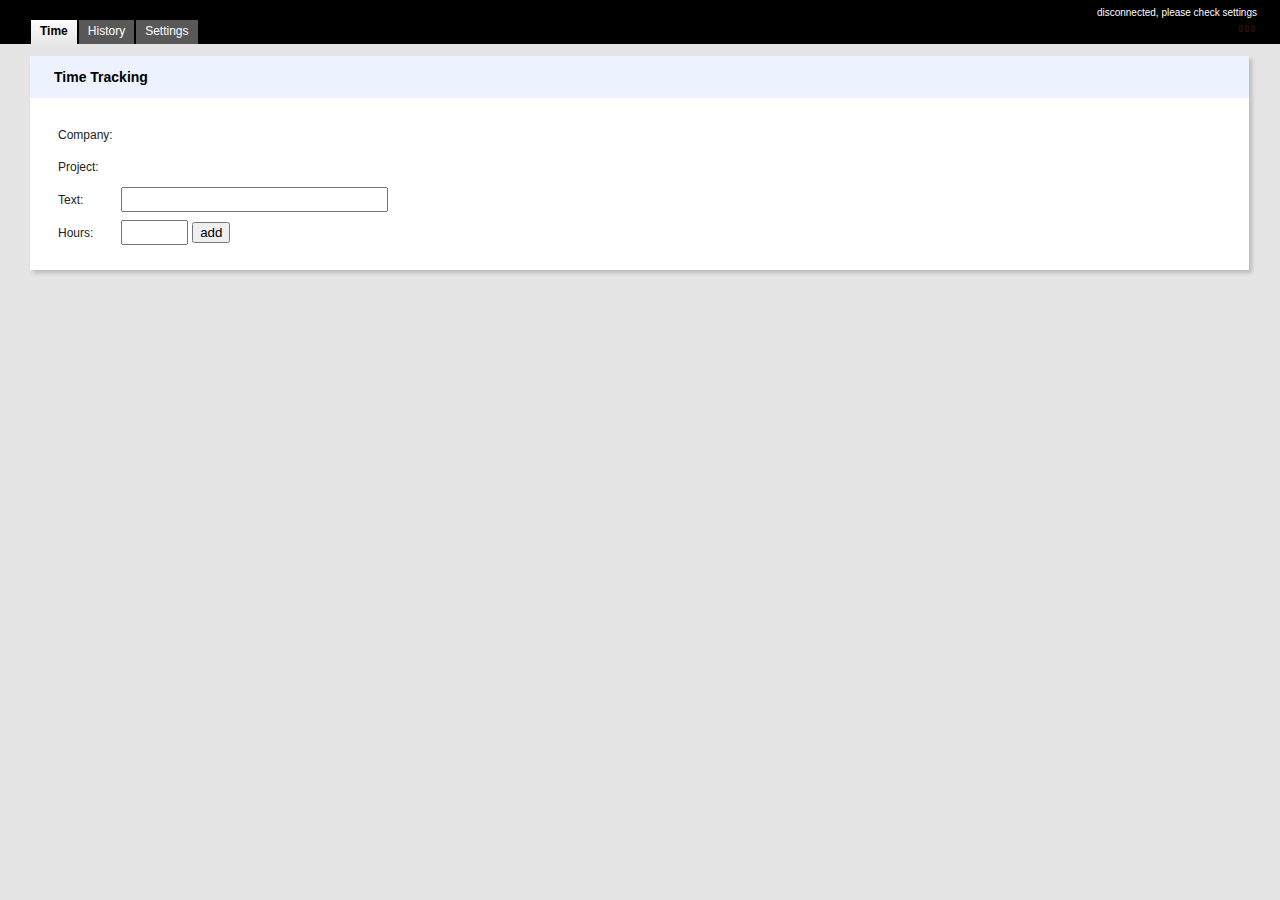
==== src/index.html @ b41e15dd "changed directory structure" ====
<!DOCTYPE html PUBLIC "-//W3C//DTD XHTML 1.0 Transitional//EN" "http://www.w3.org/TR/xhtml1/DTD/xhtml1-transitional.dtd">
<html xmlns="http://www.w3.org/1999/xhtml" xml:lang="de" lang="de">
    <head>
        <meta http-equiv="content-type" content="text/html;charset=UTF-8" />
        <title>priska</title>
        <link href="all.css" media="screen" rel="stylesheet" type="text/css" />
        <link href="theme.css" media="screen" rel="stylesheet" type="text/css" />
        <script src="jquery-1.4.2.min.js" type="text/javascript"></script>
        <script src="jquery.cookie.js" type="text/javascript"></script>
        <script src="jquery.base64.min.js" type="text/javascript"></script>
        <script src="jquery.timers.js" type="text/javascript"></script>
        <script src="all.js" type="text/javascript"></script>
    </head>

    <body>
        <div id="Header" class="global">
            <h1 id="company"></h1>
            <div class="navigation">
                <div id="settings_signout_and_help">
                  <span class="name" id="user">disconnected, please check settings</span>
                  <div id="userId" style="display:none;"></div>
                </div>
                <div id="Tabs">
                    <ul id="MainTabs">
                        <li><a id="time_link" href="#"class="current">Time</a></li>
                        <li><a id="history_link" href="#">History</a></li>
                        <li><a id="settings_link" href="#">Settings</a></li>
                    </ul>
                </div>
            </div>
            <div id="loader">
                <img src="loader.gif" />
            </div>
        </div>
        
        
        <div style="position: relative;" id="Wrapper">
            
            <!-- Time Tracking Tab -->
            <div id="time">
                <div class="container" id="screen_body" style="">
                    <table class="layout">
                        <tbody>
                            <tr>
                                <td class="left">
                                    <div class="Left">
                                        <div class="col">
                                            <div class="page_header">
                                                <h1>Time Tracking</h1>
                                            </div>
                                            <div class="innercol">
                                                <div class="page content">
                                                    <table>
                                                        <tr>
                                                            <td><p>Company:</p></td>
                                                            <td><select id='companies'></select></td>
                                                        </tr>
                                                        <tr>
                                                            <td><p>Project:</p></td>
                                                            <td><select id='projects' style="display:none;"></select></td>
                                                        </tr>
                                                        <tr>
                                                            <td><p>Text:</p></td>
                                                            <td><input type="text" name="desc" id="desc" size="30" /></td>
                                                        </tr>
                                                        <tr>
                                                            <td><p>Hours:</p></td>
                                                            <td><input type="text" name="hours" id="hours" size="5" /> <button type"button" id="addButton">add</button></td>
                                                        </tr>
                                                    </table>
                                                </div>
                                            </div>
                                        </div>
                                    </div>
                                </td>
                            </tr>
                        </tbody>
                    </table>
                </div>
            </div>
            
            <!-- History -->
            <div id="history" style="display:none;">
                <div class="container" id="screen_body" style="">
                    <table class="layout">
                        <tbody>
                            <tr>
                                <td class="left">
                                    <div class="Left">
                                        <div class="col">
                                            <div class="page_header">
                                                <h1>Time History of Today</h1>
                                            </div>
                                            <div class="innercol">
                                                <div class="page content">
                                                    <ul id="history_list"></ul>
                                                </div>
                                            </div>
                                        </div>
                                    </div>
                                </td>
                            </tr>
                        </tbody>
                    </table>
                </div>
            </div>
            
            <!-- Time Tracking Tab -->
            <div id="settings" style="display:none;">
                <div class="container" id="screen_body" style="">
                    <table class="layout">
                        <tbody>
                            <tr>
                                <td class="left">
                                    <div class="Left">
                                        <div class="col">
                                            <div class="page_header">
                                                <h1>Settings</h1>
                                            </div>
                                            <div class="innercol">
                                                <div class="page content">
                                                    <table>
                                                        <tr>
                                                            <td><p>Base URL:</p></td>
                                                            <td><input type="text" name="baseUrl" id="baseUrl" size="30" /></td>
                                                        </tr>
                                                        <tr>
                                                            <td><p>API Token:</p></td>
                                                            <td><input type="text" name="apiToken" id="apiToken" size="30" /></td>
                                                        </tr>
                                                    </table>
                                                </div>
                                            </div>
                                        </div>
                                    </div>
                                </td>
                            </tr>
                        </tbody>
                    </table>
                </div>
            </div>
            
        </div>
    </body>
</html>
---- src/all.css ----
/*-------------------------------------------------
PAGE BODY
-------------------------------------------------*/

body {
	margin: 0 auto;
	padding: 0;
	font-family: "Lucida Grande", verdana, arial, helvetica, sans-serif;
	color: #222;
	background-color: #e5e5e5;
	text-align: center;
}

body {
	background: #E5E5E5;
}

/* Make sure the table cells show the right font */
td { font-family: "Lucida Grande", verdana, arial, helvetica, sans-serif; }


/*-------------------------------------------------
PRELOADED IMAGES
-------------------------------------------------*/

#preloaded_images {
  width: 0px;
  height: 0px;
  display: inline;
}

body.todos #preloaded_images {
  background-image: url(/images/dots-white.gif);
  background-image: url();
}


/*-------------------------------------------------
GLOBALS & GENERAL CASES
-------------------------------------------------*/

input { padding: 3px; }

span.help {
  font-size: 10px;
  color: #666;
}

a {text-decoration: underline; padding: 1px; }
a:link { color: #03c; }
a:visited { color: #03c; }
a:hover { color: #fff; background-color: #30c; text-decoration: none; }


a.image:link, a.image:visited, a.image:hover {
	background: none;
	padding: 0;
	text-decoration: none;
}

a.image img {
	border: none;
}

span.admin {
	color: #999;
	font-size: 11px;
	font-weight: normal;
}

a.admin:link, a.admin:visited {
	color: #f00;
	font-family: verdana;
	font-size: 11px;
	font-weight: normal;
}

a.adminfull:link, a.adminfull:visited {
	color: #f00;
	font-weight: bold;
	text-decoration: underline;
}

a.admin:hover, a.adminfull:hover { color: #fff; background: #f00; }

a.black:link, a.black:visited {
	color: #000;
}

a.black:hover {
	color: #fff;
	background: #000;
}

a.anchor:link, a.anchor:visited, a.anchor:hover {
	color: #fff;
	background: #fff;
	font-size: 0px;
	text-decoration: none;
	padding: 0;
}

form {
	margin: 0;
	padding: 0;
}

p {
	font-size: 12px;
	line-height: 16px;
}

p.submit,
div.submit {
  color: #666;
  font-size: 11px;
}

p.submit input {
  vertical-align: middle;
}

div.submit input {
  font-size: 14px;
}

small {
	font-size: 10px;
	line-height: 13px;
}

blockquote {
	font-size: 12px;
	color: #666;
	margin: 20px;
}

ol, ul, li {
	margin: 0;
	padding: 0;
}

ul li {
	list-style-type: none;
}

li {
	font-size: 11px;
	line-height: 13px;
	padding: 3px 0;
}

div.widget li {
  padding: 0;
  font-size: inherit;
  line-height: inherit;
}

h1 {
	font-family: "Lucida Grande", arial, sans-serif;
	padding: 0;
	border-bottom: 0;
	margin: 0;
	color: #333;
	font-size: 16px;
	font-weight: bold;
}

h1.blankslate {
	background: #ff6;
	color: #000;
	margin-bottom: 10px;
	padding: 5px;
	margin-left: -5px;
}

h1.blankslate a {
	color: #f00;
}

h1.blankslate a:hover {
	background-color: #000;
	color: #fff;
}

p.blankslate {
  font-size: 14px;
  color: #000;
  padding: 5px;
  margin: 0 0 10px 0;
}

p.blankslate strong {
  background: #ff6;
}

h2 {
	font-family: "Lucida Grande", arial, sans-serif;
	margin: 20px 0 5px 0px;
	color: #333;
	font-size: 14px;
	padding: 0;
}

h2.subheader {
	padding: 0 0 2px 0;
	margin: 15px 0 5px 0;
	font-size: 12px;
	border-bottom: 1px solid #000;
	color: #000;
}

h3 {
	margin: 20px 0 0 0;
	color: #666;
	font-family: "Lucida Grande", arial, sans-serif;
	font-size: 14px;
	padding: 0;
}

.smallnote {
	font-size: 10px;
	color: #999;
	font-weight: normal;	
}

.light {
	font-weight: normal;
}

.lightgray {
	font-weight: normal;
	color: #666;
	font-size: 9px;
}

.lightgray a:link, .lightgray a:visited {
	color: #999;
	background: inherit;
	text-decoration: underline;
}

.lightgray a:hover {
	color: #fff;
	background: #000;
}

.smallgray {
  font-weight: normal;
  color: #666;
  font-size: 10px;
}

.smallgray a:link, .smallgray a:visited {
  color: #666;
  background: inherit;
  text-decoration: underline;
}

.smallgray a:hover {
  color: #fff;
  background: #000;
}

.highlight {
	background-color: #ffc;
}

td, th {
	padding: 3px;
	text-align: left;
}

.bigger {
	font-size: 12px;
}

.red {
	color: red;
}

.blue {
	color: #06c;
	}
	
.green {
	color: #390;
	}

code, pre	{
	font-family: monospace;
	background: inherit;
	color: #333;
	font-size: 12px;
	}

pre {
  overflow: auto;
}

	/*  Work around IE/Win code size bug - courtesy Jesper, waffle.wootest.net  */

* html code	{
	font-size : 105%; 
	}

.PrivateMessage, .PrivateWriteboard {
	padding: 0px 0px 3px 0px;
	margin-bottom: 20px;
}

.PrivateMessage, .PrivateWriteboard {
	background: url(/images/private-back-red.gif) #fff;
}

.PrivateWriteboard {
  margin-bottom: 0;
  padding: 10px;
	border-left: 5px solid #BC0001;
}

.ClientMessage {
	padding: 0px 0px 3px 0px;
	margin-bottom: 20px;
}

div.ClientMessage div.Post {
	margin-bottom: 0;
  margin-left: 0;
	padding-bottom: 0;
	padding-left: 10px;
	border-left: 5px solid green;
}

div.PrivateMessage div.Post,
body.files div.PrivateMessage div.Post {
	margin-bottom: 0;
  margin-left: 0;
	padding-bottom: 0;
	padding-left: 10px;
	border-left: 5px solid #BC0001;
}

body.files div.PrivateMessage {
  margin-bottom: 12px;
}

body.files div.PrivateMessage div.Post {
  padding-left: 5px;
}

img.privatebug {
	padding: 5px;
}


/*-------------------------------------------------
STRUCTURE
-------------------------------------------------*/

div#Wrapper {
	padding: 12px 23px 0 30px;
  margin: 0 auto;
}

.container {
	margin: 0 auto 0 auto;
	text-align: center;
	/*min-width: 750px;*/
	}

.ClearAll {
	padding: 0px;
	clear: both;
	font-size: 0px;
	}

#ContentFrame, #DashContentFrame, .ContentFrame {
	margin: 0;
	padding: 0px 0;
	width: 100%;
	text-align: left;
	/*position: relative;*/
	float: left;
}

table.layout {
  clear: left;
  border-collapse: collapse;
  width: 100%;
}

table.layout td.left,
table.layout td.right {
  vertical-align: top;
  padding: 0;
}

table.layout td.left {
  width: 70%;
}

table.layout td.right {
  width: 30%;
}

div.Left {
	margin: 0;
	padding: 0;
	text-align: left;
	width: 70%;
	float: left;
	}

div.Right {
	margin: 0px 0 0 0;
	padding: 0;
	text-align: left;
	/*position: absolute;*/
	float: left;
	width: 30%;
	}

table.layout td.left div.Left,
table.layout td.right div.Right {
  width: auto;
  float: none;
}

/*-------------------------------------------------
PROJECT-TO-PROJECT SWITCHING
-------------------------------------------------*/

#P2P_selector {
	padding: 7px;
	font-size: 11px;
  color: #fff;
}

#Header h3 #P2P_selector span.light {
	color: #999;
	font-size: 11px;
}

#Header h3 #P2P_selector a:link,
#Header h3 #P2P_selector a:visited {
  color: red;
  background: #f0f0f0;
  padding: 3px;
  font-weight: bold;
}

#Header h3 #P2P_selector a:hover {
  color: white;
  background: red;
}

/*-------------------------------------------------
SECTION HEADER
-------------------------------------------------*/

.SectionHeader {
  padding-top: 0px;
	margin: 0 0 30px 0;
}

div.Left .SectionHeader,
div.Full .SectionHeader {
  text-align: center;
}

.dashboard .Left .SectionHeader { /* latest activity */
  margin: 10px 0;
}

.dashboard .Left .SectionHeader h1 { 
  font-size: 12px;
}

.dashboard #screen_body .Left .innercol,
.overview #screen_body .Left .innercol {
	padding-right: 28px;
}

.dashboard .Right .SectionHeader { /* Your Projects */
  margin-bottom: 20px;
}

span.SectionDescription {
	font-weight: normal;
	color: #666;
}

.ContextHeader {
  text-align: center;
  margin: 0 0 15px 0;
}

.ContextHeader h1 {
  margin: 0;
	padding-bottom: 2px;
	border-bottom: 1px solid #666;
	font-size: 16px;
	color: #000;
  font-size: 12px;
}

.ContextHeader h1 span.private {
  color: #fff;
	background: #BC0000;
  font-weight: normal;
  padding: 0 3px;
}

.ContextHeader h1 a {
  font-weight: normal;
  font-style: italic;
}

.SectionHeader h3,
.ContextHeader h3 {
	font-family: verdana;
	padding: 2px 0 0 0;
	margin: 0;
	font-size: 10px;
	font-weight: normal;
	color: #666;
}

.SectionHeader h3 img {
  vertical-align: middle;
}

.SectionHeader div.ActionButton {
	background: #fff;
	border-top: none;
	float: right;
	padding: 3px 0 0 0;
	margin: 0;
}

.SectionHeader div.ActionButton {
	font-size: 10px;
}


/*-------------------------------------------------
LINK BOXEN
-------------------------------------------------*/

.Links {
	padding-bottom: 15px;
	display: none;
}

.LinkBox, .LinkBoxWithFile {
	width: 75%;
	padding: 4px;
	margin-top: -1px; /* stacked fileboxes share a border */
	background: url(/images/back_ystripes.gif) #fff;
	border-top: 1px solid #ccc;
	border-left: 1px solid #ccc;
	border-right: 1px solid #999;
	border-bottom: 1px solid #999;
	color: #666;
	font-size: 10px;
	line-height: 16px;
}

.LinkBoxWithFile img {
	padding: 0 3px 20px 0;
}

.LinkBox a, .LinkBoxWithFile a {
	font-size: 12px;
}


/*-----------------------------------------------
FULLCAL
-------------------------------------------------*/

body.filterable_dashboard .Full .innercol {padding: 15px 28px 20px 23px;}

table.Fullcal {
	margin: 15px 0;
	background: #FFF;
	width: 100%;
	}

table.Fullcal th {
	color: #999;
	background: #FFF;
	padding: 1px;
	font-size: 12px;
	text-align: center;
	text-transform: uppercase;
}

table.Fullcal th.month {
	font-weight: bold;
	font-size: 14px;
	text-align: center;
	vertical-align: top;
	text-transform: uppercase;
	padding: 1px 0 0 0;
	width: 1%;
}

body.el table.Fullcal th,
body.el table.Fullcal th.month {
  text-transform: none;
}

table.Fullcal th.month div {
	background: #333;
	color: #FFF;
	padding: 12px 12px;
}

table.Fullcal td.blank {background: #f5f5f5;}

table.Fullcal td {
	background: #e5e5e5;
	vertical-align: top;
	padding: 10px 12px;
	color: #999;
	font-size: 10px;
	text-align: right;
	height: 65px;
	width: 20%;
}

table.Fullcal td a {
  font-weight: bold; 
  padding: 0;
}

table.Fullcal td.weekend {
  background: #d5d5d5;
  width: 1%;
}

table.Fullcal.weekends td, table.Fullcal.weekends td.weekend {width: 14%;}

table.Fullcal td.with {
	background: #fff;
	color: #666;
	border: 1px solid #999;
	font-weight: normal;
}

table.Fullcal td.with span.date {
  float: right;
  margin: 0 0 6px 6px;
  color: #000;
  font-weight: bold;
}

table.Fullcal td#today {
	background: #ffc;
	color: #333;
	border: 1px solid #fc0;
}

table.Fullcal td#today span.date {
  background: #FC0;
  color: #FFF;
  padding: 1px 5px;
}


table.Fullcal ul {
	padding: 0;
	margin: 0;
	text-align: left;
}

table.Fullcal li {
	font-weight: normal;
	font-size: 10px;
	line-height: 13px;
	padding: 0;
	margin-bottom: 5px;
}



/*-------------------------------------------------
SIDEBAR
-------------------------------------------------*/

.Right h1, .Right h1.late {
	padding: 4px 0 2px 0;
	border-bottom: 1px solid #666;
	margin: 0 0 5px 0;
	font-size: 12px;
	color: #000;
}

.Right p {
  font-size: 11px;
  line-height: 14px;
}

.Right h1.late {
	padding-top: 0;
	border-bottom: 1px solid #c00;
	color: #c00;
}

.Right p.incategory {
	margin-top: 0;
	background: #ececec;
	padding: 4px;
}

.Right p.incategory a {
	display: block;
}

.Right h2, .Right h2.border {
	font-family: "Lucida Grande", arial, sans-serif;
	font-size: 12px;
	font-weight: bold;
	color: #333;
	margin: 20px 0 3px 0;
	padding: 0;
	border: none;
}

.Right h2.border {
	border-bottom: 1px solid #d5d5d5;
}

.SidebarPosts li {
	font-size: 10px;
	color: #666;
  margin-bottom: 4px;
}

.SidebarPosts h1 {
	color: #333;
	font-size: 11px;
	font-weight: bold;
	margin-top: 10px;
	margin-bottom: 2px;
	border: none;
}

.SidebarPosts h2 {
	color: #666;
	font-size: 11px;
	margin-bottom: 5px;
}

.SidebarPosts h3 {
	color: #999;
	font-weight: normal;
	font-size: 10px;
	margin: 0;
}

.SidebarOriginal {
	padding-top: 20px;
}

.SidebarOriginal h1 {
	font-size: 10px;
	border-bottom: none;
	color: #333;
}

.SidebarOriginal p {
	font-size: 10px;
}

#Poster {
	margin-bottom: 30px;
}

.Right ol {
	padding-left: 20px;
}


.Right ul li {
	list-style: none;
	padding: 0 0 3px 0;
	margin-left: 0;
}

/*-------------------------------------------------
RETURN LINK
-------------------------------------------------*/

.return, .returnborder {
	padding-bottom: 2px;
	margin: 0 0 15px 0;
	font-size: 11px;
	color: #666;
	font-weight: normal;
	border: none;
}

.returnborder {
	border-bottom: 1px solid #d5d5d5;
}

.return a, .returnborder a {
	color: #666;
}

.return a:hover, .returnborder a:hover {
	background-color: #666;
	color: #fff;
}


/*-------------------------------------------------
FORM STUFF (MORE BELOW)
-------------------------------------------------*/

table.NewLink th {
	text-align: left;
	font-size: 10px;
}

span.formoptions /* small text inside an h2 */ {
	font-family: verdana;
	font-size: 10px;
	font-weight: normal;
}

span.formoptions a {
	padding: 4px;
}

.ButtonGroup {
	font-size: 11px;
	text-align: right;
	margin: 15px 0 3px 0;
}

.error {
	background-color: red;
	padding: 2px;
}

.field_with_errors {
  padding: 4px 0 4px 2px;
  display: inline;
  border-left: 8px solid red;
  margin-left: 3px;
}

.general_error_box {
  border: 1px solid #c99;
	background: url(/images/basecamp_sprites.png) #c00 -468px top no-repeat;
	color: #fff;
  padding: 10px 10px 10px 37px;
  margin-bottom: 20px;
}

.general_error_box h2 {
  color: #fff;
  margin-top: 0;
  line-height: 140%;
}

.general_error_box p {
  color: #fff;
  margin-bottom: 0;
  margin-top: 5px;
}

.general_error_box a:link,
.general_error_box a:visited {
  color: #fff;
}

#ErrorExplanation,
#errorExplanation {
	border: 2px solid red;
	padding: 7px;
	padding-bottom: 12px;
	margin-bottom: 20px;
	background-color: #f0f0f0;
}

#ErrorExplanation h2,
#errorExplanation h2 {
	text-align: left;
	font-weight: bold;
	padding: 5px 5px 5px 27px;
	font-size: 12px;
	margin: -7px;
	background: url(/images/basecamp_sprites.png) #c00 -473px -10px no-repeat;
	color: #fff;
}

#ErrorExplanation p,
#errorExplanation p {
	color: #333;
	margin-bottom: 0;
	padding: 5px;
}

#ErrorExplanation ul,
#errorExplanation ul {
	margin-left: 30px;
}

#ErrorExplanation ul li,
#errorExplanation ul li {
	font-size: 12px;
	list-style: square;
}


/*-------------------------------------------------
CONTACTS
-------------------------------------------------*/


.Contacts {
	padding: 0;
	margin: 0 0 25px 0;
	text-align: left;
	width: 100%;
  border-collapse: collapse;
	border-left: 1px solid #efefef;
	}	

.Contacts p.admin {
  color: #999;
}

.Contacts a.admin {
  font-size: 10px;
}

.popup_add_dialog {
  margin-bottom: 25px;
  border: 1px solid #aaa;
}

.popup_add_dialog .inner {
  border: 4px solid #edf3fe;
  padding: 10px;
}

.popup_add_dialog h1 {
  font-size: 14px;
  background: none !important;
}

.popup_add_dialog td p.submit {
  margin-bottom: 0;
}

.popup_add_dialog select,
.popup_add_dialog input {
  font-size: 14px;
}

.popup_add_dialog select,
.popup_add_dialog input.text {
  width: 225px;
}


.popup_add_dialog table {
  margin: 0 0 5px 0;
}

.popup_add_dialog td {
  font-size: 12px;
  padding: 0 20px 0 0;
}

.Contacts td {
	text-align: left;
	width: 33%;
	padding: 5px 5px 5px 10px;
	background-color: #fff;
	border-right: 1px solid #ddd;
	border-bottom: 1px solid #ddd;
  vertical-align: top;
	}	

.Contacts td.nopeople {
  background: #ffc;
  width: 66%;
}

.Contacts td.nopeople p,
.Contacts td.nopeople p a {
  font-size: 12px;
  line-height: 16px;
}

.Contacts tr.top td {
  border-top: 1px solid #efefef;
}

.Contacts td.blank,
.Contacts tr.top td.blank {
  background: #fff;
  border: none;
}

.Contacts td.company {
  background: #f0f0f0;
}

.Contacts td.person div {
  margin-left: 55px;
}

.Contacts td.person div.noavatar {
  margin-left: 0;
}

.Contacts td.person div.avatar {
  margin: 0;
  width: 48px;
  float: left;
}

.Contacts td h1,
.Contacts td h2 {
	color: #000;
	padding: 0;
	margin: 0;
	font-size: 14px;
  margin-bottom: 2px;
	font-weight: bold;
	border: none;
	}	

.Contacts td h3 {
	font-family: verdana;
	padding: 0;
	margin: 0 0 6px;
	font-size: 10px;
	font-weight: normal;
	border: none;
	color: #000;
	}	

.Contacts td p {
	padding: 0;
	margin: 0 0 3px 0;
	font-size: 10px;
  line-height: 12px;
	color: #000;
	font-weight: normal;
	}	

.Contacts span.item {
  margin-right: 5px;
  white-space: nowrap;
  font-size: 10px;
  line-height: 15px;
}

.Contacts abbr.type {
	color: #666;
	font-weight: normal;	
	text-decoration: none;
	border: none;
}

/*-------------------------------------------------
DASHBOARD / PROJECTS PAGE
-------------------------------------------------*/

.EmailExample {
	padding: 7px;
	border: 1px dashed #ccc;
	font-family: monospace;
	font-size: 10px;
	background-color: #FDFAE0;
	}

.ActiveClients {
	margin-bottom: 10px;
}

.ClientViewActiveProjects {
  margin-bottom: 15px;
}

.InactiveClients {
}

.DashTabs {
	background-color: #333;
	text-align: left;
	padding: 5px 0 0 0;
}

.DashTabs ul#Tabs {
	margin: 0px;
	padding-left: 20px;
}

.Client {
	margin: 0;
	padding: 0 0 5px 0;
}

.Right .Client h1,
.Right .InactiveClients h1 {
	font-size: 11px;
	font-weight: bold;
	margin: 0;
	padding: 2px;
	color: #000;
  border-bottom: none;
  display: inline;
}

.Right .InactiveClients h1 {
	color: #666;
  background: none;
}

.Client div.Project, .Client div.InactiveProjects {
	margin: 4px 0 0 0;
	padding: 0 0 7px 0;
}

.Client .InactiveProjects a {
	color: #666;
	font-size: 10px;
	font-weight: normal;
}

.ClientViewActiveProjects .Project a {
  font-size: 12px;
  margin: 0;
}

.InactiveProjects a {
	color: #666;
}

.InactiveProjects a:hover {
	color: #fff;
	background-color: #666;
}

.Right h2.dashstatus {
	padding: 0 0 2px 0;
	margin: 0 0 5px 0;
	color: #999;
	font-size: 10px;
	font-weight: normal;
	font-style: italic;
	line-height: 12px;
	border-bottom: 1px solid #ccc;
}

p.fixed10 {
	font-family: monospace;
	font-size: 12px;
	line-height: 14px;
}

div#LogoBox {
  margin-bottom: 15px;
}

div#LogoBox img {
  padding: 5px 0 0 0;
}

div#LogoBox.white img {
  background: #fff;
  padding: 10px;
}

div#LogoBox img {
  max-width: 300px;
}

/*-------------------------------------------------
NEW PROJECT PROCESS
-------------------------------------------------*/

.fauxdivtop {
	border-top: 1px solid #ccc;
	padding-top: 8px;
}

.fauxdivbottom {
	border-bottom: 1px solid #ccc;
	padding-bottom: 8px;
}

table.NewPerson td, table.NewPerson th {
	font-size: 10px;
}

table.NewPerson th {
	font-weight: normal;
	text-align: right;
}

.StepGroup, .StepSubGroup {
	background: url(/images/back_gstripes.gif);
	border: 1px solid #d5d5d5;
	border-right: 1px solid #999;
	border-bottom: 1px solid #999;
	padding: 10px 0 15px 15px;
	margin: 5px 0 30px 15px;
}

.StepSubGroup {
	margin-top: -31px;
}

#LastStepGroup {
	margin-bottom: 0;
}

.StepHelp {
	font-size: 10px;
	color: #666;
	padding: 5px 0 0 0;
	margin: 10px 15px 0 0;
	border-top: 1px solid #ccc;
}

p.longurl {
	line-height: 18px;
}

p.longurl a {
	font-size: 10px;
}

p.Checkbox /* a checkbox and label after */ {
	margin: 5px 0;
}

.StepButtons {
	font-size: 11px;
	margin: 15px 0 3px 15px;
	text-align: left;
}

.InsideButton /* like "save and add another" */ {
	margin: 10px 10px 0 0;
	padding: 5px;
}

.SidebarSteps {
	margin-bottom: 25px;
}

.SidebarSteps p {
	margin-top: 3px;
}

.SidebarTip {
	margin-bottom: 25px;
}

.SidebarTip p {
	margin-top: 3px;
}

.SidebarTip h1 {
	margin-bottom: 0;
}


/*-------------------------------------------------
FLASHES
-------------------------------------------------*/

#Flash {
	text-align: left;
	border: 1px solid #ccc;
	padding: 5px 5px 5px 30px;
	font-size: 14px;
	margin-bottom: 12px;
}

.login #Flash {
  margin-top: 0;
  font-size: 12px;
}

#Flash.flash_notice {
	border-color: #9c9;
	color: #060;
	background: #E2F9E3 url(/images/basecamp_sprites.png) no-repeat -475px -273px;
}

#Flash.flash_alert {
	border-color: #c99;
	color: #fff;
	background: #c00 url(/images/basecamp_sprites.png) no-repeat -473px -9px;
}

#Flash.flash_alert a {
  color: #fff;
}

#Flash.flash_alert a:hover {
  background: #000;
}

/*-------------------------------------------------
DIALOG BOX
-------------------------------------------------*/

.DialogBody {
	margin: 0;
	padding: 10px;
	text-align: left;
	border: 1px solid #ccc;
	border-right: 1px solid #999;
	border-bottom: 1px solid #999;
	background-color: #fff;
	}

.DialogBody td {
	font-size: 11px;
}

.DialogHeader {
	background-color: #333;
	padding: 0;
	margin: 0;
	text-align: left;
	border-top: 1px solid #333;
	border-left: 1px solid #333;
	border-right: 1px solid #333;
	}	

.DialogHeader h1 {
	font-family: verdana;
	margin: 0;
	padding: 3px 0 3px 10px;
	font-size: 10px;
	color: #fff;
	}	

.DialogBody h1 {
	font-size: 12px;
	font-weight: bold;
	margin: 0;
	color: #f00;
	}

.DialogBody p.noundo {
	font-size: 10px;
	font-weight: normal;
	color: #666;
	}

.ThePost {
	margin: 10px 0 10px 0;
	padding: 10px 10px 0 10px;
	border-top: 1px solid #999;
	border-bottom: 1px solid #999;
	}

.ThePost h1 {
	padding: 0;
	margin: 0;
	color: #000;
	font-size: 12px;
	font-weight: bold;
	}

.additional {
	color: #999;
	font-size: 10px;
	}

.PrimaryAction {
	font-size: 10px; /* <-- added by rjs */
	margin: 10px 0 0 0;
	padding: 5px 0 0 0;
	border-top: 1px dotted #999;
	text-align: right;
	}

.PrimaryAction input {
	font-size: 12px;
}

/*-------------------------------------------------
ARCHIVE STYLES
-------------------------------------------------*/

/* a div.Archive is one major time division (eg: month) */

.Archive {
	margin-bottom: 25px; 
}

.Archive h1 { 
	margin: 0 0 5px 0;
	border-bottom: 1px solid #e0e0e0;
	font-size: 13px;
	color: #666;
}

.Archive ul {
	margin: 0;
	padding: 0;
}

.Archive li {
	font-size: 11px;
	font-family: verdana;
	font-weight: normal;
	margin: 0 0 5px 0;
	padding: 0;
	border: none;
	color: #666;
}

.Archive li span.highlight {
	color: #000;
}

li span.highlight {
	color: #000;
}


.FormBlock table#items th,
.FormBlock table#items td {
	font-size: 11px;
	text-align: left;
	vertical-align: top;
	padding: 0 3px 5px 0;
}


/*-------------------------------------------------
SIGNUP
-------------------------------------------------*/

#Listform ol {
	padding: 0;
	margin: 0 0 0 20px;
}

#Listform ul {
	padding: 0;
	margin: 0 0 0 5px;
}

#Listform li {
	border-top: none;
	font-size: 13px;
	font-family: "Lucida Grande", arial, sans-serif;
	font-weight: bold;
	padding: 0;
	margin: 0 0 30px 0;
	color: #090;
}

#Listform ol li {
	list-style: decimal;
}

#Listform li div {
	color: #333;
	background: #f0f0f0;
	margin: 0;
	margin-top: 3px;
	padding: 5px;
	font-size: 11px;
	font-weight: normal;
}

#Listform li div.upgrade {
	color: #333;
	background: #ffc;
	margin: 0;
	margin-top: 3px;
	padding: 5px;
	font-size: 11px;
	font-weight: normal;
	font-family: verdana;
}

#Listform ul li div {
	/* padding: 3px 3px 3px 0; */
}

#Listform li table th {
	text-align: right;
	font-weight: normal;
}

#Listform li div p {
	margin: 0;
	padding: 0;
}

#Listform li div p + p {
	margin-top: 15px;
}

#Listform li div p + p.Checkbox {
	margin: 5px 0;
}

#Listform li div.help {
	color: #666;
	background: #fff;
	padding: 2px 0;
}

#Listform li div.helplong {
	color: #666;
	background: #fff;
	width: 470px;
	padding: 2px 0;
}


#Listform li table.NewLink th {
	text-align: left;
	font-weight: bold;
}

#Listform li table.NewLink td input.textfield {
	width: 250px;
}

#Listform li h1 {
	font-size: 14px;
	color: #090;
	margin-bottom: 0px;
}

#Listform li.action {
	border-top: 2px solid #000;
	margin-bottom: 0;
	text-align: right;
	padding-top: 8px;
	font-size: 12px;
}

#TextileHelp {
	color: #666;
}


#TextileHelp table {
	margin-bottom: 0;
}

#TextileHelp table+h3 {
	margin-top: 10px;
}

#TextileHelp table td {
	font-size: 11px;
	padding: 3px;
	vertical-align: top;
	border-top: 1px dotted #ccc;
}

#TextileHelp table td.arrow {
	padding-right: 5px;
	padding-left: 10px;
	color: #999;
}

#TextileHelp table td.label {
	font-weight: bold;
	white-space: nowrap;
	font-size: 11px;
	padding-right: 15px;
	color: #000;
}

#TextileHelp h3 {
	font-size: 13px;
	font-weight: bold;
	font-weight: normal;
	margin: 0 0 5px 0;
	padding: 5px 0 0 0;
	color: #c00;
}

#TextileHelp p {
	font-size: 10px;
}

#Listform li ul li {
	font-size: 11px;
	font-family: verdana;
	color: #333;
	font-weight: normal;
	list-style: square;
	margin: 0 0 5px 10px;
}

#Listform li ul li a.admin { /* hack to correct inheritence issue */
	color: #f00;
}


/*-------------------------------------------------
THINGS TO DO HELP BLOCK
-------------------------------------------------*/

.thingtodo {
	width: 220px;
	margin-right: 10px;
	float: left;
}

#showhelp {
	clear: left;
	text-align: center;
	margin: 20px 0 0 20px;
	background: #ffc;
	padding: 5px;
	border: 1px solid #ccc;
	font-size: 11px;
	width: 132px;
	voice-family: "\"}\"";
	voice-family: inherit;
	width: 120px;
}

/*-------------------------------------------------
EFFECTS
-------------------------------------------------*/

#fade {
	background-color: #ffff99;
}

#zoomer {
  position: absolute;
  background: #ccc;
  display: none;
}

.inactive {
  opacity: 0.0;
  filter: alpha(opacity: 0);
}

.active {
  opacity: 1.0;
  filter: alpha(opacity: 100);
}


/*-------------------------------------------------
HELP SECTION
-------------------------------------------------*/

div.helpBar {
	padding: 10px;
	border-top: 1px solid orange;
	border-bottom: 1px solid orange;
	background-color: #ffc;
	text-align: center;
	margin-bottom: 50px;
}

div.helpBar h1 {
	font-size: 14px;
	margin: 0 0 5px 0;
	color: #000;
}

body.help div.SubHeader {
	text-align: center;
	margin-bottom: 35px;
	border-top: 1px solid #000;
	padding-top: 5px;
}

body.help div.SubHeader span {
	display: inline;
	padding: 5px 10px;
	background-color: #000;
	color: #fff;
	font-weight: bold;
	font-size: 16px;
}

div.topqs {
	margin: 15px 0 25px 25px;
}

div.topqs li {
	list-style: square;
	margin-bottom: 3px;
	font-size: 14px;
	line-height: 1.4em;
}

div.Right div.topqs li {
	font-size: 12px;
}

ul.helpmenu1 {
	padding: 3px 0 4px 0;
}

ul.helpmenu2 {
	padding-bottom: 5px;
	border-bottom: 1px solid #dcdcdc;
	margin-bottom: 15px;
}

ul.helpmenu1 li,
ul.helpmenu2 li {
	font-family: "Lucida Grande", arial, sans-serif;
	display: inline;
	font-weight: bold;
}

ul.helpmenu1 li a:link,
ul.helpmenu1 li a:visited,
ul.helpmenu2 li a:link,
ul.helpmenu2 li a:visited {
	font-weight: normal;
}

ul.helpmenu1 li {
	font-size: 14px;
	padding-right: 10px;
}

ul.helpmenu2 li {
	font-size: 12px;
	padding-right: 10px;
}

p.screenshot img {
	background: #fff;
	margin-bottom: 10px;
	border: 1px solid #dcdcdc;
	padding: 5px;
}

img.screenshot {
	padding: 5px;
	border: 1px solid #dcdcdc;
	background: #fff;
}

div.answer {
	padding: 10px 10px 0px 10px;
	border: 1px solid #ccc;
	border-top: none;
	margin-bottom: 20px;
	display: none;
	background: #efefef;
}

#otherquestions div.answer {
	border: none;
	margin-bottom: 20px;
	padding-top: 4px;
	display: none;
	background: #fff;
}

div.closeanswer {
	background: url(/images/closeanswer.gif) no-repeat left;
	background: #666;
	margin: 0 -10px;
	padding: 3px 10px 3px 20px;
	color: #fff;
	font-size: 11px;
}

#otherquestions div.answer div.closeanswer {
	background: #fff none;
	color: #000;
	font-size: 11px;
}

div.closeanswer a:link, div.closeanswer a:visited {
	color: #fff;
}

div.closeanswer a:hover {
	color: #fff;
	background: #000;
}

#otherquestions div.answer div.closeanswer a:link, 
#otherquestions div.answer div.closeanswer a:visited  {
	color: #333;
}

#otherquestions div.answer div.closeanswer a:hover {
	color: #fff;
	background: #000;
}

h2.question {
	font-size: 14px;
	margin: 5px 0px 0px 0px;
	padding: 5px 5px 5px 10px;
	border: 1px solid #ccc;
	background: #f0f0f0;
}

#otherquestions h2.question {
	border: none;
	font-size: 12px;
}

div.answer p {
	margin: 0 0 10px 0;
}

body.help .Left h2 {
	font-size: 18px;
	color: #000;
	margin: 0 0 3px 0; padding: 0;
}

body.help .Left h3 {
	font-size: 16px;
	color: #000;
	margin: 0 0 3px 0; padding: 0;
}

body.help .Left h3 span {
	color: #666;
	font-weight: normal;
}

body.help .Left p {
	margin: 0 0 20px 0;
}

body.help div.blankBar p {
	margin: 0;
}

body.help div.blankBar {
	margin-bottom: 20px;
}

/*-------------------------------------------------
POPUP
-------------------------------------------------*/

#Popup {
	text-align: left;
}

#Popup #Header {
	border: none;
	padding-left: 15px;;
}

#Popup #Header h2 {
	font-size: 16px;
	padding: 0;
	margin: 0px;
}

#Popup p {
	text-align: left;
}

#Popup #Body {
	margin: 0 15px;
}

#Popup #close {
	position: absolute;
	bottom: 0px;
	width: 100%;
	background: #fff;
	border-top: 1px solid #ccc;
	padding: 10px 0;
	text-align: center;
}


/*-------------------------------------------------
DASHBOARD LOG
-------------------------------------------------*/

span.projectflag {
	color: #666;
	font-size: 9px;
}

span.projectflag span.client {
	color: #000;
}

table.fresh {
	margin-bottom: 10px;
}

table.fresh td {
	font-size: 10px;
	padding: 0;
}

table.fresh td.icon {
	padding: 0 3px;
}

table.fresh td.title {
	color: #666;
	font-size: 9px;
}


table.fresh td.title a {
	font-size: 10px;
}

table.fresh td.title img {
	padding: 0 0 0 3px;
}


a.messagelink:link, a.messagelink:visited {
	color: #000;
	font-weight: bold;
}

a.messagelink:hover {
	color: #fff;
}

table.fresh tr.shade td {
	background: #e5e5e5;
}

table.fresh td.project {
	padding-top: 5px;
}


/*-------------------------------------------------
NEW NEW FORM (New Post styles, 6/4/2004)
-------------------------------------------------*/

.FormBlock {
	border: 1px solid #ccc;
	padding-left: 15px;
	font-size: 12px;
	margin-top: 20px;
	background: #f0f0f0;
	padding: 1px 0 15px 15px;
}

.FormBlock h2 {
	font-size: 11px;
	font-weight: bold;
	margin: 10px 0 0px 0;
}

.FormBlock h2 span {
	font-size: 10px;
	font-weight: normal;
	color: #999;
}

.FormBlock input {
}

.FormBlock input#post_title {
  width: 450px;
  font-size: 18px;
  font-weight: bold;
}

.FormBlock textarea {
	margin-top: 3px;
  width: 450px;
  font-size: 14px;
}

.FormBlock span.makeprivate {
	background: #ddd;
	padding: 3px;
}

div.loadtemplate {
	float: right;
	font-size: 11px;
	background: #fff;
	padding: 8px 0 8px 8px;
}

.FormBlock div.formatting {
	margin: 0 0 5px 0px;
	padding-left: 5px;
}

.FormBlock div.formatting p {
	font-size: 11px;
	color: #666;
	margin: 0;
	font-weight: normal;
}

.FormBlock div.formatting span {
	margin-left: 10px;
}

body.messages_form div.submit p {
  margin: 0 0 8px 5px; padding: 0;
}

body.messages_form div.submit input {
  font-size: 14px;
}

div.extra {
	font-size: 12px;
  margin: 15px 0 15px 15px;
	border-left: 8px solid #d9d9d9;
	padding: 5px 0 5px 10px;
}

.comments div.extra {
  margin: 0 0 10px 10px;
}

.comments p.submit {
  margin: 0 0 5px 5px;
  color: #999;
}

div.extra p {
  margin: 0;
}

div.extra,
div.extra div.showhide_link,
div.extra div.showhide {
  height: 1%; /* make sure IE hasLayout */
}

div.extra div.showhide_link p {
  margin: 0; padding: 0;
}

div.extra div.showhide {
  margin: 10px 0;
}

div.extra h2 {
  font-size: 14px;
  margin: 0 0 2px 0;
  padding: 0;
}

div.extra div#Attachments h2 span.upload_limit {
  color: #777;
  font-weight: normal;
}

div.extra p.upload_limit {
  color: #777;
  font-size: 11px;
}

div.extra div#AttachmentList {
}

div.extra div#AttachmentList ul {
  margin-bottom: 10px;
}

/*-------------------------------------------------
PERMISSIONS
-------------------------------------------------*/

table.permissions {
	width: 100%;
}

table.permissions tr.heading td {
	font-size: 14px;
	font-weight: bold;
	padding: 3px 5px 5px 0px;
	border-bottom: 1px solid #333;
}

table.permissions tr td {
	border-bottom: 1px solid #efefef;
	font-size: 10px;
	padding: 3px;
	white-space: nowrap;
}

table.permissions tr.writeboards td {
  white-space: normal;
}

table.permissions tr.grey td {
	background-color: #efefef;
}

table.permissions tr.allonoff td {
	border-top: 1px solid #999;
}

table.permissions td.name {
	white-space: normal;
	text-align: right;
	font-size: 11px;
	font-weight: bold;
	padding-right: 10px;
	border-right: 1px dotted #ccc;
}

table.permissions td.leftborder {
	border-left: 1px solid #000;
}

table.permissions tr td.addedit {
	font-size: 11px;
	font-weight: bold;
	padding: 0 0 0 5px;
	border-left: 1px solid #000;
}

.notchecked {
	color: #999;
}

/*-------------------------------------------------
ACCOUNT CHART/PAGE
-------------------------------------------------*/

div#subdomain_notice {
	font-size: 12px;
	color: red;
	font-weight: bold;
	margin-bottom: 10px;
}

table.accountchart {
	margin: -15px 0 25px 0;
	border-top: 10px solid #000;
	border-bottom: 10px solid #000;
}

table.accountchart th.top {
	border: none;
	border-bottom: 1px solid #000;
	font-size: 14px;
	color: #333;
	font-weight: bold;
	text-align: left;
	padding-left: 0;
}

table.accountchart th img {
	margin-top: 3px;
	background-color: #fff;
	border: none;
}

table.accountchart th a:hover, table.accountchart th a {
	background-color: #fff;
	padding: 0;
	margin: 0;
}

table.accountchart small {
	color: #999;
}

table.accountchart th {
	font-size: 16px;
	padding: 3px 7px 3px 7px;
	text-align: center;
	vertical-align: top;
	border-bottom: 1px solid #999;
	border-right: 1px solid #E3DFDF;
	border-left: 1px solid #E3DFDF;
}

table.accountchart th.activeprojects {
	font-size: 10px;
	color: #333;
	text-align: left;
	font-weight: normal;
	padding-left: 0;
	border-left: none;
}

table.accountchart th.current, table.accountchart td.current  {
	background-color: #ffc;
}

table.accountchart td.select {
	font-size: 10px;
	font-weight: bold;
	background-color: #ffc;
}

table.accountchart td.shaded {
	background-color: #ffc;
}

table.accountchart td.projectnumber {
	font-size: 14px;
}

table.accountchart td {
	border-bottom: 1px solid #E3DFDF;
	padding: 3px;
	font-size: 9px;
	border-right: 1px solid #E3DFDF;
	border-left: 1px solid #E3DFDF;
	text-align: center;
}

table.accountchart td.banner {
	background-color: #333;
	color: #fff;
	font-size: 9px;
	font-weight: bold;
}

table.accountchart td.notes {
	font-size: 9px;
	color: #666;
	text-align: right;
	border-left: none;
	border-right: none;
}

table.accountchart td.plancatper, table.accountchart td.plancatbiz {
	background-color: #fff;
	font-size: 9px;
	font-weight: bold;
}

table.accountchart h4 {
	background-color: #390;
	font-weight: bold;
	color: #fff;
	white-space: nowrap;
	font-size: 10px;
	padding: 2px;
	margin: 5px 0 0 0;
}

table.accountchart td.item {
	text-align: right;
	vertical-align: top;
	font-size: 11px;
	border-right: 1px solid #ccc;
	white-space: nowrap;
}

table.accountchart span.price {
	font-size: 10px;
	color: #f60;
}

#Listform li div.floatnote {
	float: right;
	padding: 0;
	margin-left: 35px;
	width: 300px;
	font-size: 10px;
}

#Listform li div.floatnote strong {
	color: #900;
}

div.whynot a:link, div.whynot a:visited {
	line-height: 2em;
	font-size: 11px;
}

table.accountchart th div.whynot a:hover {
	background-color: #30c;
	color: #fff;
	text-decoration: none;
}

/*-------------------------------------------------
CUSTOM FORM ELEMENTS
-------------------------------------------------*/

/* Big text input for to-do list titles */
input.big {
	font-size: 16px;
	font-weight: bold;
	width: 485px;
	padding: 3px;
	margin: 0 0 10px 0;
}

input.todoitem {
	padding: 3px;
	font-size: 12px;
	width: 485px;
}

textarea.todoitem {
	padding: 3px;
	font-size: 14px;
	width: 485px;
	margin: 0 5px 3px 0;
}

div.FormSubBlock textarea {
	padding: 3px;
	font-size: 12px;
}

.FormBlock table#items td select {
	width: 150px;
	margin-bottom: 5px;
}

.FormBlock table#items td a.admin {
	font-size: 9px;
}

/*-------------------------------------------------
SETTINGS TAB and SUBNAV
-------------------------------------------------*/

ul#Tabs li a#settings {
	margin-left: 10px;
}


/*-------------------------------------------------
NEW FOR PROPORTIONAL WIDTH VERSION 
-------------------------------------------------*/

.col {
	padding: 0 20px;
	text-align: left;
}

.Left .col,
.Full .col {
  position: relative;
  padding: 0;
  background: #fff;
  -moz-box-shadow: 3px 3px 4px #bbb;
  -webkit-box-shadow: 3px 3px 4px #bbb;
  box-shadow: 3px 3px 4px #bbb;
  border-right: 1px solid #bbb;
  border-bottom: 1px solid #bbb;
  margin-right: 7px;
}

body:first-of-type .Left .col,
body:first-of-type .Full .col {border: none; margin-right: 8px;} /* for browsers that support box-shadow */


.Left .innercol,
.Full .innercol {
  padding: 15px 60px 20px 23px;
}

div.Left div.bottom,
div.Full div.bottom {
  font-size: 8px;
}

div.Right .col {
	min-width: 200px;
	padding: 0 0 0 9px;
}

/*-------------------------------------------------
NEW MILESTONE CALENDAR SECTION
-------------------------------------------------*/

table.Fullcal .late,
table.Fullcal .completed,
table.Fullcal .upcoming {
	padding: 3px;
	color: #000;
	margin-top: 2px;
	clear: left;
}

table.Fullcal .late p,
table.Fullcal .completed p,
table.Fullcal .upcoming p {
	margin: 0 0 0 20px;
	line-height: 12px;
	padding: 0;
	font-size: 10px;
}

table.Fullcal .late input,
table.Fullcal .completed input,
table.Fullcal .upcoming input {
	float: left;
	margin: 0 5px 5px 2px;
}

table.Fullcal .late span,
table.Fullcal .completed span,
table.Fullcal .upcoming span {
	color: #666;
	font-size: 9px;
	font-weight: normal;
}

table.Fullcal div.late {
	background: #F8E1E1;
	border: 1px solid #AA2B2B;
	color: #900;
}

table.Fullcal div.completed {
	background: #E2F3E8;
	border: 1px solid #9ED8B1;
	color: #070;
	font-weight: normal;
}

table.Fullcal td.with div.late,
table.Fullcal td.with div.completed {
	border: none;
}

table.Fullcal div.upcoming {
	background: #fff;
}

table.Fullcal span#todaystamp {
	color: #d93;
	font-weight: normal;
}

/*-------------------------------------------------
FORMATTING GUIDE
-------------------------------------------------*/

div.formattingtips p {
	font-size: 11px;
	line-height: 14px;
	margin: 0 0 10px 0;
}

.comments div.formattingtips {
  padding-top: 5px;
  border-top: 3px solid #dcdcdc;
}


div.markdownexamples p {
	font-family: monospace;
	font-size: 12px;
}

div#formatting_guide {
  margin-right: 8px;
}

div#formatting_guide h2 {
  font-size: 16px;
  border: none;
}

div#formatting_guide table {
  margin: 15px 0 15px 0;
  background: #fff;
  border-collapse: collapse;
}

div#formatting_guide table th {
  text-align: left;
  border: 1px solid #ddd;
  padding: 6px;
  font-weight: normal;
  background: #666;
  color: #fff;
}

div#formatting_guide table td {
  border: 1px solid #ddd;
  font-size: 12px;
  padding: 6px;
}

div#formatting_guide table td ol,
div#formatting_guide table td ul {
  padding: 0;
  margin: 5px 0 5px 20px;
}

div#formatting_guide table td ul li {
  list-style-type: disc;
}

div#formatting_guide table td blockquote {
  padding-top: 0;
  padding-bottom: 0;
  margin-top: 5px;
  margin-bottom: 5px;
}

div#formatting_guide table td h1 {
  font-size: 130%;
}

div#formatting_guide table td h2 {
  font-size: 100%;
}

div#formatting_guide table td h3 {
  font-size: 100%;
}

/*-------------------------------------------------
PAGINATION
-------------------------------------------------*/

div.pagination {
  margin: 15px 0;
  font-size: 13px;
  text-align: right;
}

div.pagination a, div.pagination strong {
  text-decoration: none;
  padding: 1px 4px;
  border: 1px solid #ccc;
  margin-right: 3px;
}

div.pagination strong {
  border: none;
  color: #000;
  padding: 1px 3px;
  margin-right: 2px;
}

div.pagination span {
  color: #666;
  font-size: 12px;
}

/*-------------------------------------------------
WRITEBOARDS
-------------------------------------------------*/

div.writeboards {
	font-size: 14px;
	color: #ccc;
}

div.writeboards ol {
	list-style: none;
	margin: 0;
	padding: 0;
}

div.writeboards li {
  position: relative;
	margin: 0 0 5px 0;
	font-size: 16px;
  line-height: 16px;
  font-weight: bold;
}

div.writeboards li span.detail { /* who's page is it? */
  font-weight: normal;
  font-size: 10px;
  color: #999;
  margin-left: 10px;
}

div.showhide {
  background: #efefef;
  padding: 10px 10px 1px 10px;
  margin: 0 0 20px 0;
  border: 2px solid #ccc;
}

div.showhide h2 {
  margin: 0;
  font-size: 12px;
  border-bottom: 1px solid #ccc;
}

div.showhide p {
  margin: 8px 0;
  color: #000;
  font-weight: normal;
}

div#limit_reached {
	font-size: 12px;
}

table.form {
  border-collapse: collapse;
}

table.form th {
  text-align: right;
  padding: 0px;
  padding-right: 5px;
  font-size: 12px;
}

table.form td {
  text-align: left;
  padding: 0px;
}

table.form td input {
  width: 335px;
  font-size: 14px;
  padding: 2px;
}

table.form tr.url th  {
  vertical-align: top;
  line-height: 28px;
}

table.form tr.url td  {
  line-height: 14px;
  font-size: 11px;
  padding-bottom: 5px;
  color: #666;
}

table.form tr.password td input {
  width: 200px;
}

table.form tr.submit td {
  font-size: 11px;
}

table.form tr.submit td input {
  width: auto;
}

/*-------------------------------------------------
GENERAL NUBBIN (adapted from BP)
-------------------------------------------------*/

span.nubbin_hover {
  position: relative;
  z-index: 2;
}

span.nubbin {
  position: absolute;
  background: url(/images/basecamp_sprites.png) no-repeat -185px top;
  width: 40px;
  top: -6px;
  left: -50px;
  padding: 0 0 0 7px;
  z-index: 1;
}

/* LIST nubbins */

  div.list span.nubbin { left: -50px; }
  div.list div.Privatetodo span.nubbin { left: -67px; }
  div.list div.PrivatetodoIE span.nubbin { left: -67px; }

  div.list div.content_for_item span.nubbin { left: -85px; }
  div.list div.Privatetodo div.content_for_item span.nubbin { left: -105px; }
  div.list div.PrivatetodoIE div.content_for_item span.nubbin { left: -105px; }

  div.list_with_time div.content_for_item span.nubbin { left: -105px; }
  div.list_with_time div.Privatetodo div.content_for_item span.nubbin { left: -127px; }
  div.list_with_time div.PrivatetodoIE div.content_for_item span.nubbin { left: -127px; }

li span.nubbin {
  left: -75px;
}

span.nubbin img {
  margin: 9px 0 6px 0;
}

/*-------------------------------------------------
FIELDSET
-------------------------------------------------*/

fieldset {
	padding: 10px;
	margin-bottom: 15px;
	border: 1px solid #999;
}

fieldset p {
	font-size: 11px;
	margin: 0 0 5px 0;
	padding: 0;
	color: #666;
}

fieldset legend {
	font-size: 12px;
	font-weight: bold;
	color: #874c00;
}

fieldset legend span {
	color: #666;
	font-weight: normal;
	font-size: 80%;
}

/*-------------------------------------------------
FILE HOSTING
-------------------------------------------------*/

table.hostoption {
	margin: 10px auto 30px auto;
}

table.hostoption p {
	font-size: 12px;
	line-height: 15px;
	text-align: left;
	margin: 0 0 15px 0;
}

table.hostoption td {
	text-align: center;
	font-size: 12px;
}

table.hostoption td.option {
	border: 5px solid #ccc;
	padding: 10px;
	vertical-align: top;
	width: 45%;
}

table.hostoption td.selected {
	background-color: #ffc;
}

table.hostoption td.current {
	background-color: #d89800;
	font-weight: bold;
	color: #fff;
}

table.hostoption td.notcurrent {
	border: 1px solid #ccc;
	border-bottom: 0;
}

table.hostoption td.option h2 {
	margin: 0 0 10px 0;
	font-size: 16px;
	color: #000;
}

table.hostoption tr.actions td {
	padding: 3px;
}

table.hostoption td.option h3 {
	font-size: 11px;
	text-align: left;
	border-bottom: 1px solid #dcdcdc;
	color: #000;
	margin: 0 0 2px 0;
}

div.faq h3 {
	color: #000;
	margin: 0 0 2px 0;
	padding: 0;
}

div.faq p {
	margin: 0 0 15px 0;
	width: 75%;
}

/*-------------------------------------------------
AFFILIATE PROGRAM
-------------------------------------------------*/

body.affiliate h2 {
	margin-bottom: 3px;
	color: #900;
	border-bottom: 1px solid #efefef;
}

body.affiliate h2 span, body.affiliate p span.highlight2 {
	background-color: #ffc;
	border: 1px solid #fc6;
	padding: 3px;
	font-family: monospace;
	letter-spacing: 1px;
}

body.affiliate div.Left p {
	width: 80%;
	font-size: 12px;
	margin-top: 0;
}

body.affiliate h1 {
	margin: 20px 0 15px 0;
	color: #000;
}

body.affiliate div.page_header h1 {
  margin-bottom: 0;
}

body.affiliate div.col {
	padding-bottom: 20px;
}

body.affiliate ol {
	margin: 0 0 20px 40px;
	width: 75%;
}

body.affiliate div.affiliatechart {
	float: right;
	margin: 0 0 25px 25px;
	padding: 10px;
	width: 200px;
	background-color: #fff;
	border: 2px solid #fc9;
}

body.affiliate div.affiliatechart table {
	margin-bottom: 10px;
}

body.affiliate div.affiliatechart table, body.affiliate div.affiliatechart p {
	width: 100%;
	margin-top: 0;
}

body.affiliate div.affiliatechart table td {
	font-size: 12px;
	padding: 2px;
	border-bottom: 1px solid #ccc;
	width: 100%;
	white-space: nowrap;
}

body.affiliate div.affiliatechart table th {
	font-size: 10px;
	text-align: center;
	padding: 2px;
	background-color: #333;
	color: #fff;
}

body.affiliate table.affiliatecount td {
	padding: 5px;
	font-size: 12px;
	border-bottom: 1px solid #ccc;
}

body.affiliate table.affiliatecount td.total {
	border: 10px solid #ccc;
	background-color: #9f9;
	font-size: 11px;
	text-align: center;
}

body.affiliate table.affiliatecount td.total strong {
	font-size: 11px;
}

body.affiliate table.affiliatecount td.total h1 {
	font-size: 20px;
	margin: 0;
}

body.affiliate table.affiliatecount td small {
	color: #999;
}

body.affiliate table.affiliatecount td strong {
	font-size: 18px;
}

body.affiliate table.affiliatecount td.earned {
	font-size: 18px;
	font-weight: bold;
	color: #000;
	background-color: #cfc;
	border-bottom: 0;
}

body.affiliate table.affiliatecount td.totals {
	border-left: 1px solid #ccc;
	border-right: 1px solid #ccc;
	width: 300px;
}

body.affiliate table.affiliatecount td.totals strong {
	font-size: 12px;
}

body.affiliate table.affiliatecount th.earned {
	background-color: #cfc;
	color: #000;
}

body.affiliate table.affiliatecount th {
	font-size: 11px;
	text-align: left;
	color: #fff;
	padding: 5px;
	background-color: #333;
}

body.affiliate table.affiliatecount {
	margin-bottom: 30px;
}

body.affiliate textarea {
	width: 400px;
	height: 50px;
	margin-bottom: 20px;
}

body.affiliate ol.easylist li {
	font-size: 14px;
	line-height: 17px;
}

body.affiliate textarea {
	width: 468px;
	height: 100px;
}



/*-------------------------------------------------
BASIC FORM
-------------------------------------------------*/

div.basic_form_wrapper {
  text-align: left;
  padding: 0 0 20px 0;
  position: relative;
}

div.basic_form {
	background-color: #f5f5f5;
	border-bottom: 1px solid #dcdcdc;
  border: 2px solid #ccc;
	margin: 0;
	padding: 10px 20px 10px 10px;
	font-size: 11px;
}

div.basic_form input.expanded,
div.basic_form textarea.expanded {
  width: 95%;
}

div.basic_form input, div.basic_form textarea {
	width: 300px;
	padding: 3px;
}

div.basic_form input.autosize {
  width: auto;
}

div.basic_form input.big {
	font-size: 18px;
}

div.basic_form textarea {
	width: 300px;
  font-size: 13px;
	height: 75px;
}

div.basic_form h2 {
	font-size: 14px;
	margin: 0 0 5px 0;
	border-bottom: 0px;
}

div.basic_form h3 {
	font-family: "Lucida Grande", verdana, arial, helvetica, sans-serif;
  font-weight: bold;
  color: #333;
	font-size: 12px;
	margin: 0 0 2px 0;
	border: none;
}

div.basic_form h3.optional {
  font-weight: normal;
}

div.basic_form h2 span {
	font-family: georgia;
	font-style: italic;
	font-weight: normal;
	color: #666;
	font-size: 90%;
}

div.basic_form h1 {
	font-size: 16px;
	margin-bottom: 5px;
}

div.basic_form p {
	font-size: 12px;
  margin: 0 0 15px 0;
}

div.basic_form p.submit {
  color: #999;
  margin-bottom: 5px;
}

div.basic_form p.submit input {
  width: auto;
  font-size: 14px;
}

/*-------------------------------------------------
CHAT
-------------------------------------------------*/

body.affiliate h1 {
	margin-top: 0;
}

body.chat div.chatsetup {
	border: 5px solid #fc9;
	width: 225px;
	font-size: 11px;
}

body.chat div.chatsetup h3 {
	font-size: 12px;
	color: #000;
	margin: 10px 0 0 0;
	padding: 0;
}

body.chat p	{
	font-weight: normal;
}

.choose_room select.existing_rooms {
  font-size: 14px;
}

.choose_room input.new_room {
  font-size: 14px;
  width: 250px;
}

body.loading {
  padding-top: 50px;
}


/*-------------------------------------------------
ROOM
-------------------------------------------------*/


div.room {
  width: 35%;
  text-align: center;
	margin: 0 auto 20px auto;
}

div.room h2 {
  font-family: helvetica, arial, sans-serif;
  font-size: 24px;
  letter-spacing: -1px;
	margin: 0;
	padding: 0;
}

div.room h2 a {
  font-size: 24px;
  letter-spacing: -1px;
}

body.lobby div.locked {
  border-color: #999;
}

body.lobby div.locked h2 {
  color: #999;
  font-size: 24px;
  letter-spacing: -1px;
}


div.room div.updated {
  margin: 3px 0 8px 0;
	font-size: 11px;
	font-style: italic;
	color: #666;
	font-weight: normal;
	font-family: georgia;
}

div.room div.updated span.active {
  color: green;
  font-weight: bold;
}

div.room p {
  margin: 5px 0 5px 0;
  font-size: 14px;
}

div.room ul {
  margin: 8px 0 0 0; padding: 10px 0 0 0;
  list-style-type: none;
  border-top: 1px dotted #dcdcdc;
}

div.room li {
	margin: 0 0 2px 0;
	padding: 0;
	font-size: 12px;
}

/*-------------------------------------------------
WELCOME
-------------------------------------------------*/

body.welcome div.startBar {
	text-align: center;
	background-color: #ffc;
	border-top: 1px solid #ccc;
	border-bottom: 1px solid #ccc;
	padding: 7px;
	margin-bottom: 25px;
}

body.welcome div.startBar h1 {
	font-size: 22px;
	margin: 0 0 3px 0;
	padding: 0;
}

body.welcome div.startBar p {
	margin: 0;
	padding: 0;
}

body.welcome div.otherOptions h1 {
	font-size: 14px;
	margin: 0 0 15px 0;
	padding: 0;
	color: #900;
	border-bottom: 1px dotted #ccc;
}

body.welcome div.otherOptions h2 {
	font-size: 16px;
	margin: 0 0 3px 0;
	padding: 0;
}

body.welcome div.otherOptions p {
	font-size: 14px;
	margin: 0 0 15px 0;
	padding: 0;
}

/*-------------------------------------------------
WELCOMEPRINT
-------------------------------------------------*/

body.welcomePrint {
	text-align: left;
	background: white;
	padding: 20px;
}

body.welcomePrint h1 {
	font-family: helvetica, sans-serif;
	font-size: 20px;
	margin: 0 0 3px 0;
	padding: 0;
	color: #000;
}

body.welcomePrint h2 {
	font-family: helvetica, sans-serif;
	font-size: 16px;
	margin: 0 0 5px 0;
	padding: 0;
	color: #000
}

body.welcomePrint h2.heading {
	border-bottom: 1px solid #ccc;
	margin: 0 0 25px 0;
}

body.welcomePrint h3 {
	font-family: helvetica, sans-serif;
	font-size: 14px;
	margin: 0 0 5px 0;
	padding: 0;
	color: #000
}

body.welcomePrint p {
	font-family: georgia, serif;
	font-size: 14px;
	margin: 0 0 25px 0;
	padding: 0;
	line-height: 1.4em;
}

/*-------------------------------------------------
NEW BLANK SLATES
-------------------------------------------------*/

div.blankBar {
	padding: 10px;
	border-top: 1px solid orange;
	border-bottom: 1px solid orange;
	background-color: #ffc;
	text-align: center;
	margin-bottom: 20px;
}

body.help div.blankBar {
	background-color: #efefef;
	border-top: none;
	border-bottom: none;
}

div.blankExample {
	text-align: center;
	margin-bottom: 20px;
}

div.blankExample img {
	border: 1px solid #ccc;
}

div.blankBar h1, div.blankExample h1 {
	font-size: 20px;
	margin: 0 0 5px 0;
}

div.blankBar h1 a:hover {
	text-decoration: none;
}

div.blankExample h1 {
	font-size: 16px;
	margin: 0 0 2px 0;
}

div.blankBar p {
	margin: 0;
}

div.blankExample p {
	margin: 0 0 15px 0;
}


/*-------------------------------------------------
ACCOUNT DETAILS
-------------------------------------------------*/

body.account div.page_header_links {width: 250px;}

body.account div.page_header_links span.new {
	color: #000;
	background: yellow;
	font-weight: bold;
	font-size: 10px;
}

body.account div.innercol {padding: 15px 23px 20px;}

body.account div.Full {
	width: 950px;
	margin: 0 auto;
}

body.account p.note {
	color: #666; 
	font-size: 12px; 
	text-align: center;
	border-bottom: 1px solid #999;
	padding: 0 0 10px;
	margin-bottom: 0;
}

body.account p.note a {
	color: #666;
	text-decoration: underline;
}

body.account p.note a:hover {
	color: #FFF;
	background-color: #666;
}

body.account .accountLink {
	color: #333; 
	font-size: 18px; 
	font-weight: normal; 
	padding-bottom: 6px; 
	border-bottom: 1px solid #CCC;
	margin-top: 0;
}

body.account .accountLink .link {font-size: 13px;}

body.account .urlName {
	font-size: 24px; 
	color: #000; 
	font-weight: bold;
}

body.account .memberSince {
	float: right; 
	font-size: 13px; 
	color: #999; 
	font-weight: normal;
	margin-top: 10px;
}

body.account .payInfo {
	float: right; 
	font-weight: normal;
	margin: 1px 0 0 2em;
	text-align: right;
	font-size: 13px;
	line-height:16px;
}

body.account .payInfo .note {
  color:#999;
}
body.account .payInfo .note * {
  color:#999;
}
body.account .payInfo .note a:hover {
  color:#fff;
}

body.account .status {
	font-size: 14px; 
	color: #000; 
	margin: 6px 0 22px;
}

body.account #Listform div.leftCol {
	float: left;
	width: 67%;
}

body.account #Listform div.rightCol {
	float: right;
	width: 30%;
}

body.account .clear {clear: both;}
body.account #Listform div.rightCol h1 {font-size: 14px;}

/*-------------------------------------------------
ACCOUNT CHART
-------------------------------------------------*/

table.account_chart {
	width: 100%;
	margin: 1px 0 10px;
	color: #000;
}

table.account_chart td, table.account_chart th {
	border-bottom: 1px solid #CCC;
	padding: 10px 18px;
	text-align: center;
	font-size: 12px;
	white-space: nowrap;
}

table.account_chart tr.your_plan td, table.account_chart tr.your_plan th {background: #edf3fe;}
table.account_chart th {text-align: left;}

table.account_chart tr.header th {
	background: #ddd;
	color: #444;
	font-size: 11px;
	text-transform: uppercase;
	font-weight: normal;
	text-align: center;
	white-space: nowrap;
	border-top: 1px solid #999;
}

body.el table.account_chart tr.header th {text-transform: none;}

table.account_chart td.details {
	font-size: 13px;
	color: #444;
	background: #FFF;
}

table.account_chart td.details strong {color: #000;}

table.account_chart tr.header th.head {
	color: #000; 
	font-size: 14px; 
	text-align: left; 
	font-weight: bold; 
	text-transform: none; 
	padding: 10px 18px;
}

table.account_chart span.price {
	color: #666; 
	font-size: 13px;
}

table.account_chart span.price em {
	font-weight: normal; 
	font-size: 12px;
}

table.account_chart td a {
	color: #333;
	font-size: 11px;
}

table.account_chart td.details a {font-size: 13px;}

table.account_chart td a:hover {
	color: #FFF;
	background-color: #333;
}

table.account_chart td .button a {
	background: url(/images/basecamp_sprites.png) no-repeat left -1416px;
  color: #333;
	display: table-cell; /* Fix for Firefox 2 */
  display: inline-block;
  font-family: helvetica, arial, sans-serif;
  font-size: 12px;
  font-weight: bold;
  height: 30px;    
  white-space: nowrap;
	text-decoration: none;
	padding: 0 0 0 11px;
	margin: 0;
}

table.account_chart td .button span {
	background: url(/images/basecamp_sprites.png) no-repeat right -1355px;
  display: block;
  padding: 0 24px 0 10px;
  line-height: 30px;	
}

table.account_chart td .button a:active {background-position: 0 -1446px;}

table.account_chart td .button a:active span {background-position: 100% -1385px;}


body.account div.promotion {
	background: #FFC;
	color: #000;
	font-weight: normal;
	font-size: 13px;
	border: none;
	text-align: center;
	padding: 14px 0;
	font-family: helvetica, sans-serif;
	margin: 0 0 20px;
}

body.account div.promotion span {
	font-size: 14px;
	color: #015601;
}


/*-------------------------------------------------
CURRENT PLAN AND UPGRADE OFFER
-------------------------------------------------*/

#upgradeOffer {
  background: #E5E5E5 url(/images/gradient_grey_vert.gif) repeat-x left bottom; 
	text-align: center; 
	padding: 5px 6px 9px; 
	margin: 0; 
	font-family: helvetica, sans-serif;
}

#upgradeOffer .cards {
	margin: 6px 0 0;
	text-align: center;
	padding-bottom: 21px;
	height: 340px;
}

/* Fix for Firefox 2 */
#upgradeOffer .cards, x:-moz-any-link {margin: 6px 0 0 70px;}
#upgradeOffer .cards, x:-moz-any-link, x:default {margin: 6px 0 0 0;}

#upgradeOffer .arrow {
	width: 152px; 
	margin: 0 -4px 0 -4px; 
	text-align: left; 
	display: table-cell; /* Fix for Firefox 2 */
	display: inline-block;	
	height: 288px;
	padding-top: 37px;
}
*:first-child+html #upgradeOffer .arrow {margin: 0;}

#upgradeOffer .upgraded_card {
	display: table-cell; /* Fix for Firefox 2 */
	display: inline-block;
	width: 285px; 
	padding: 2px 21px 21px 3px;
	margin: 0;
	height: 340px;
	vertical-align: top;
}

#upgradeOffer .card {
	width: 285px; 
	margin: 2px 0 0 0; 
	background: #EEE; 
	border: 4px solid #FFF; 
	text-align: left;		
	display: inline-block;
	height: 340px;
	vertical-align: top;
}

/* Fix for Firefox 2 */
#upgradeOffer .card, x:-moz-any-link {display: table-cell; float: left;}
#upgradeOffer .card, x:-moz-any-link, x:default {display: inline-block; float: none;}

#upgradeOffer .upgraded_card .card {margin-top: 0;}

#upgradeOffer .card h1 {
	color: #FFF; 
	background: #666; 
	font-size: 30px; 
	font-weight: bold; 
	padding: 6px 18px; 
	font-family: helvetica, sans-serif;
}

#upgradeOffer .upgraded_card .card h1 {background: #008600;} 

#upgradeOffer .card span.title {
	text-transform: uppercase; 
	color: #FFF; 
	background: #222; 
	font-size: 16px; 
	font-weight: bold; 
	padding: 8px 18px 5px;
	display: block;
}

#upgradeOffer .upgraded_card .card span.title {background: #000;}
body.el #upgradeOffer .card span.title {text-transform: none;}
	
#upgradeOffer .card ul.features {
	display: block;
	background: #FFF;
	padding: 14px 18px 10px;
	margin: 0;
}

#upgradeOffer .card ul.plus {background: #FFF url(/images/message_plus.gif) no-repeat right top;}
#upgradeOffer .card ul.premium {background: #FFF url(/images/message_premium.gif) no-repeat right top;}
#upgradeOffer .card ul.max {background: #FFF url(/images/message_max.gif) no-repeat right top;}

body.no_handwriting #upgradeOffer .card ul.plus,
body.no_handwriting #upgradeOffer .card ul.premium,
body.no_handwriting #upgradeOffer .card ul.max {
  background-image: none;
}

#upgradeOffer .card ul.features li {
	font-size: 20px;
	color: #000;
	font-weight: normal;
	padding: 0;
	margin: 6px 0 12px;
	font-family: helvetica, sans-serif;
}

#upgradeOffer .card ul.featuresSmall {
	margin: 0; 
	padding: 6px 18px 0;
	}
	
#upgradeOffer .card ul.featuresSmall li {
	font-size: 14px;
	margin: 3px 0 6px;
	color: #000;
	padding: 0;
	font-family: helvetica, sans-serif;
	font-weight: normal;
}

#upgradeOffer .card ul.featuresSmall span.sprite {vertical-align: text-top;}

#upgradeOffer .card h2 {
	color: #666; 
	font-weight: bold; 
	font-family: helvetica, sans-serif; 
	font-size: 24px; 
	padding: 6px 0 0; 
	margin: 12px 18px; 
	border-top: 1px solid #999;
}

#upgradeOffer .card h2 span {
	font-weight: normal; 
	font-size: 13px;
}


#upgradeOffer .card .button a {
	background: url(/images/basecamp_sprites.png) no-repeat left -1278px;
  color: #FFF;
  display: block;
  float: left;
  font-family: helvetica, arial, sans-serif;
  font-size: 16px;
  font-weight: bold;
  height: 38px;    
  white-space: nowrap;
	text-decoration: none;
	padding: 0 0 0 14px;
	margin: 0 18px 10px;
}

#upgradeOffer .card .button span {
	background: url(/images/basecamp_sprites.png) no-repeat right -1201px;
  display: block;
  padding: 0 21px 0 7px;
  line-height: 38px;	
  color: #fff;
}

#upgradeOffer .card .button a:active {
	background-position: 0 -1316px;
}

#upgradeOffer .card .button a:active span {
	background-position: 100% -1239px;
}

#upgradeOffer .awesome {
	width: 400px; 
	margin: 2px 0 0 0;
	padding: 8px 0 0 15px; 
	text-align: left; 
	display: table-cell; /* Fix for Firefox 2 */
	display: inline-block;
	vertical-align: top;
}

#upgradeOffer .awesome p {
	font-size: 14px;
	line-height: 18px;
}

#upgradeOffer .awesome .headline {
	margin-left: -5px;
	margin-bottom: -15px;
}

/*-------------------------------------------------
EXPORT FORMATS
-------------------------------------------------*/

body.account table.export_formats {
  border-collapse: collapse;
  margin: 15px 0;
}

body.account table.export_formats td {
  width: 50%;
  padding: 0 10px 5px 0;
  vertical-align: top;
}

body.account table.export_formats td div.request_export {
  overflow: hidden;
}

body.account table.export_formats td div.request_export img {
  width: 116px;
  height: 85px;
  float: left;
  margin-right: 8px;
}

body.account #Listform li table.export_formats td div.request_export p.export {
  margin-top: 10px;
}

body.account #Listform li table.export_formats div.export_status {
  background: #ffc;
  padding: 5px 5px 1px 5px;
  font-weight: bold;
  margin: 0 20px 0 5px;
}

body.account #Listform li table.export_formats td div.request_export div.export_status {
  margin-right: 5px;
  margin-left: 120px;
}

body.account #Listform li table.export_formats div.export_status p {
  margin: 0 0 10px 0;
}

/*-------------------------------------------------
EXPORT FORMATS
-------------------------------------------------*/

ul.invoiceList li {
	width: 48%;
	float: left;
	margin: 0 1%;
}

ul.invoiceList:after, body.account .status:after {
  content: "."; 
  display: block; 
  height: 0; 
  clear: both;  
  visibility: hidden;
}
 
ul.invoiceList, body.account .status {display: inline-block;}
ul.invoiceList, body.account .status {display: block;}

div#invoice .show a {
  font-size: 13px;
}

div#invoice pre {
  margin-left: 20px;
  font-size: 10px;
}

div .not_english {
  padding: 10px 20px 10px 0;
  margin: 10px 0;
  background-color: #ffffcc;
}

body.administrators h2 {
  margin-bottom: 7px !important;
}

body.administrators label {
  cursor: pointer;
}

body.administrators div.sidebar {
  background: #fff;
  width: 270px;
  float: right;
  border: 1px solid #ccc;
  margin-bottom: 20px;
}

body.administrators div.sidebar div.inner {
  padding: 10px 5px 10px 20px;
}

body.administrators div.sidebar div.inner h2 {
  margin: 0 0 7px 0;
}

body.administrators div.sidebar div.inner p {
  font-size: 12px;
  margin: 0 0 14px 0;
}

body.administrators p {
  line-height: 140% !important;
}

body.administrators p.submit input {
  font-size: 16px;
}



body.appearance .color.selected td.swatch {
  background: url(/images/basecamp_sprites.png) no-repeat right -905px;
}

body.appearance div.innercol {
  padding-right: 30px;
}

body.appearance .color.selected td.swatch div.color_swatch {
  border: 2px solid #666;
  margin: 0;
}

body.appearance .color div.color_swatch {
  display: block;
  border: 1px solid #ccc;
  margin: 0 1px;
  width: 50px;
  height: 18px;
  cursor: pointer;
}

body.appearance div#scheme_colors {
  position: relative;
}

body.appearance div#swatch_editor div.explanation p {
  margin: 26px 0 0 10px;
  font-size: 12px;
  line-height: 140%;
  font-style: italic;
  color: #888;
}

body.appearance div.submit {
  border: none;
  text-align: left;
  padding: 15px 0 0 0;
  margin: 0 0 20px 0;
}

body.appearance div#swatch_editor {
  width: 320px;
}

body.appearance div#swatch_editor.editing div.explanation,
body.appearance div#swatch_editor div.color_picker {
  display: none;
}

body.appearance div#swatch_editor.editing div.color_picker {
  display: block;
}

body.appearance div#swatch_editor a.revert {
  visibility: hidden;
}

body.appearance div#swatch_editor.changed a.revert {
  visibility: visible;
}

div.color_picker div.submit {
  color: #333;
  text-align: left;
  clear: both;
  padding: 10px 0 0 0;
  margin: 0;
  border: none;
  font-size: 12px;
}

div.color_picker div.submit a {
  color: #333;
}

div.color_picker div.submit a.revert {
  font-size: 12px;
}

div.color_picker div.submit a:hover {
  color: #fff;
  background: #333;
}

div.color_picker div.submit div.close a:hover {
  background: none;
  color: #ccc;
}

div.color_picker div.submit div.close a:active {
  color: #fff;
}

div.color_picker div.submit div.close {
  float: right;
  width: 15px;
  font-size: 14px;
  text-align: right;
  margin-right: 8px;
}

div.color_picker div.submit div.close a {
  text-decoration: none;
  padding: 2px;
}

div.color_picker div.submit input.color {
  margin-right: 5px;
  font-size: 12px;
  padding: 0;
  width: 65px;
}

div.color_picker div.submit a.admin {
  font-size: 12px;
}


/*-------------------------------------------------
APPEARANCE
-------------------------------------------------*/

body.appearance div.SectionHeader {
  margin-bottom: 20px;
}

body.appearance tr.color_scheme *,
body.appearance tr.color {
  cursor: pointer;
}

span.swatches {
  font-size: 16px;
  padding: 3px 10px;
}

span.swatches span {
  padding: 0px 10px;
  font-size: 9px;
}

span.swatches span.client {
  padding: 0 10px;
}

table#schemes_and_custom {
  margin: 12px 0 0 15px;
  border-collapse: collapse;
}

table#schemes_and_custom td {
  white-space: nowrap;
}

table#schemes_and_custom td.column {
  vertical-align: top;
  text-align: right;
  width: 1%; 
}

table#schemes_and_custom td.column h2 {
  margin: 0 0 8px 0;
  font-size: 14px;
}

table#schemes_and_custom th {
  text-align: right;
  font-size: 14px;
  white-space: nowrap;
  padding-right: 15px;
  border-right: 1px solid #ddd;
}

table#schemes_and_custom td#schemes {
  padding-right: 15px;
  padding-bottom: 40px;
  border-right: 1px solid #ddd;
}

table#schemes_and_custom td#custom {
  background: url(/images/color_column_background.gif) top right repeat-y;
  font-size: 12px;
  padding-right: 0;
  padding-left: 10px; 
  padding-right: 0; 
  border: none;
}

table#schemes_and_custom td.swatch_editor {
  border: none;
  padding-left: 0;
  padding-right: 0;
  width: 100%;
  text-align: left;
}

table#schemes_and_custom tr.submit td {
  border-top: 1px solid #ddd;
}

.Preview {
	background: #e5e5e5;
	margin: 0 0 0 0;
  padding: 0 0 8px 0;
  border-bottom: 1px solid #ccc;
}

.Preview * {
  cursor: default !important;
}

.Preview .Header {
  background: #ddd;
	padding: 15px 0 0 15px;
}

p.FauxH1 {
	font-family: "Lucida Grande", arial, sans-serif;
	font-weight: normal;
	padding: 0;
	margin: 0 0 13px 0;
	font-size: 24px;
	color: #fff;
}

span.FauxH2 {
	font-size: 16px;
	font-weight: normal;
	color: #fff;
}

.Preview ul {
	margin: 0; padding: 0;
	height: 24px;
}

.Preview li {
	margin: 0; padding: 0;
	display: inline;
	list-style-type: none;
	border: none;
}
	
.Preview ul a:link, .Preview ul a:visited {
  float: left; /* for IE6 */
	font-size: 12px;
	font-weight: normal;
	padding: 4px 8px 6px 8px;
	margin: 0 3px 0 0;
  text-decoration: none;
  color: #fff;
  background: #fff;
  border-bottom: 1px solid #fff;
  position: relative;
}

.Preview ul a:link.current, .Preview ul a:visited.current {
	border: 1px solid #e5e5e5;
	color: #fff;
	font-weight: bold;
	text-decoration: none;
  margin: 0 3px;
  background: #e5e5e5;
	filter: progid:DXImageTransform.Microsoft.gradient(startColorstr='#fdfdfd', endColorstr='#e5e5e5'); /* IE */
	background: -webkit-gradient(linear, left top, left bottom, from(#fdfdfd), to(#e5e5e5)); /* webkit */
	background: -moz-linear-gradient(top,  #fdfdfd,  #e5e5e5); /* firefox 3.6+ */
}

.Preview ul a:hover {
	color: #fff; background: #fff;
}

.FauxPage {
  background: #fff;
  margin: 12px 30px 0 17px;
  padding: 10px;
  font-size: 12px;
}

.FauxPage span {
  color: #fff;
  text-decoration: underline;
}

.Preview ul a span.pointer {
  display: block;
  position: absolute;
  background: url(/images/pointer.png);
  width: 17px;
  height: 18px;
  top: 17px;
  right: 10px;
}


div.attachment a.remove.busy,
div.attachment a:hover.remove.busy {
  background: transparent url(/images/dots-white.gif) no-repeat center center !important;
  text-decoration: none;
}

div.attachment a.remove.busy span {
  visibility: hidden;
}


/*-------------------------------------------------
LOCALIZABLE (NON-IMAGE) BUTTONS
-------------------------------------------------*/

div.button {
	/* Ensure the keyboard focus outline can still be seen */
	overflow: hidden;
	margin-left: -1px;
	margin-top: -1px;
	padding: 1px;
}

div.button a {
  background: url(/images/basecamp_sprites.png) no-repeat left -966px;
  display: block;
  float: left;
  font-family: 'Lucida Grande', 'Lucida Sans', 'Lucida Sans Unicode', 'Verdana', sans-serif;
  font-size: 13px;
  font-weight: bold;
  height: 31px;
  margin-right: 0.4em;
  padding: 0 0 0 30px;
  text-decoration: none;
  text-shadow: 0 0 1px #ffffff;
  text-wrap: none;
}

div.button a span {
  background: url(/images/basecamp_sprites.png) no-repeat right -1030px;
	color: #000000;
  display: block;
  padding: 0px 12px 3px 0;
  line-height: 29px;
}

div.button a:active {
  background-position: 0 -998px;
}

div.button a:active span {
  background-position: 100% -1062px;
}

/* A disabled button */
div.button a.disabled {
	background-position: left -1094px;
}

div.button a.disabled:active {
	background-position: left -1126px;
}

div.button a.disabled span {
	color: #555555;
}


/*-------------------------------------------------
BUTTON ELEMENTS
Based on work from http://www.filamentgroup.com/lab/update_styling_the_button_element_with_css_sliding_doors_now_with_image_spr/
-------------------------------------------------*/

button.image { 
	position: relative;
	border: 1px solid transparent; /* Make sure we've got room for the focus border */ 
	padding: 0;
	cursor: pointer;
	overflow: visible; /* removes extra side padding in IE */
}

button.image::-moz-focus-inner {
	border: none;  /* overrides extra padding in Firefox */
}

button.image:focus {
  border: 1px dotted black; /* Make sure the user can see when the button has focus */
}

button.image span { 
	position: relative;
	display: block; 
	white-space: nowrap;	
}

@media screen and (-webkit-min-device-pixel-ratio:0) {
	/* Safari and Google Chrome only - fix margins */
	button.image span {
		margin-top: -1px;
	}
}

button.image {
  background: url(/images/basecamp_sprites.png) no-repeat right -1179px;
  font-family: arial, 'Verdana', sans-serif;
  font-size: 12px;
  height: 22px;
  padding: 0 10px 0 0;
}

button.image a {
  border: none;
  text-decoration: none;
  background: none;
  color: #000;
}

button span.text {
  background: url(/images/basecamp_sprites.png) no-repeat left -1158px;
  display: block;
  height: 22px;
  line-height: 20px;
  letter-spacing: -0.03em;
  margin: 0;
  padding: 0 0 0 10px;
  position: relative;
  white-space: nowrap;
}

button span.icon {
  background: url(/images/basecamp_sprites.png) no-repeat -488px -600px;
  padding: 0 0 0 14px;
}

button.blank span.icon {
  padding: 0;
}

button.add span.icon       { background-position: -488px -622px; }
button.continue span.icon  { background-position: -488px -644px; }
button.create span.icon    { background-position: -488px -666px; }
button.delete span.icon    { background-position: -488px -688px; }
button.downgrade span.icon { background-position: -488px -710px; }
button.grant span.icon     { background-position: -488px -732px; }
button.revoke span.icon    { background-position: -488px -754px; }
button.save span.icon      { background-position: -488px -776px; }
button.upgrade span.icon   { background-position: -488px -798px; }
button.upload span.icon    { background-position: -488px -820px; }
button.yes span.icon       { background-position: -488px -842px; }



div.cached div.cached_flag, div.cached div.cache_key {
  display: none;
}

body.cache_goggles div.cached {
  top: 0;
  position: relative;
  border: 1px solid transparent;
}

body.cache_goggles div.cached div.cached_flag {
  display: block;
  position: absolute;
  top: 0;
  right: 0;
  padding: 3px 5px;
  background: #ffe6ea;
  font-weight: bold;
  font-size: 10px;
  z-index: 100;
}

body.cache_goggles div.cached div.cache_key {
  display: none;
  opacity: 0;
  -webkit-transition: opacity 0.2s;

  position: absolute;
  top: 20px;
  left: 20px;
  font-size: 12px;
  font-weight: bold;
  z-index: 100;
}

body.cache_goggles div.cached.visible {
  border: 1px dashed #ccc;
}

body.cache_goggles div.cached.enabled div.cache_fragment {
  opacity: 1;
  -webkit-transition: opacity 0.2s;
}

body.cache_goggles div.cached.enabled div.cache_fragment {
  opacity: 0.4;
}

body.cache_goggles div.cached.enabled div.cache_key {
  display: block;
  opacity: 1;
}


.calendar_date_select {
  background-color: white;
  color: #777;
  display: block;
}

.calendar_date_select .weekdays th {
  text-align: center;
  font-weight: normal;
  background-color: #fff;
  height: 20px;
  color: #999;
}

.calendar_date_select .buttons {
  display: none;
}

.calendar_date_select table {
  width: 100%;
  margin: 0px;
  padding: 0px;
  border-collapse: collapse;
  border-spacing: 0;
  border-padding: 0;
}

.calendar_date_select .header {
  background-color: #fff;
  text-align: center;
	font-weight: bold;
	padding: 3px;
}

.calendar_date_select .body {
  background-color: #fff;
  padding: 0 0 5px 0;
}

.calendar_date_select .footer {
  background-color: #fff;
  color: #000;
	font-weight: bold;
  padding: 3px 0;
  text-align: center;
  width: 95%;
	font-size: 12px;
}


.calendar_date_select .header .title {
  color: black;
}

.calendar_date_select .header .pager select {
  font-size: 14px;
  margin: 0 5px;
}

.calendar_date_select .header .pager a img {
  width: 14px;
  height: 8px;
  vertical-align: middle;
}

.calendar_date_select .header .pager a,
.calendar_date_select .header .pager a img {
  border: none !important;
  padding: 8px !important;
}

.calendar_date_select .header .pager a:hover {
  background-color: #e0e8f6;
}

.calendar_date_select .header .pager a:active {
  background: #fff;
}

.calendar_date_select td,
.calendar_date_select th {
  margin: 0;
  padding: 0;
  line-height: 16px;
  font-size: 11px;
}

.calendar_date_select td a {
  display: block;
	padding: 2px 1px;
  text-align: center;
  text-decoration: none;
  vertical-align: middle;
  font-size: 11px;
  color: #333;
}

.calendar_date_select .days td.other {
  background-color: #fff;
}

.calendar_date_select td.other a {
  color: #aaa;
}

.calendar_date_select .days td {
  border-bottom: 2px solid #fff;
  background: #e0e8f6;
}

.calendar_date_select td a:hover {
  background-color: #dcdcdc;
}

.calendar_date_select td.today a {
  background-color: #ffe18f;
	color: #000;
}

.calendar_date_select td a:hover,
.calendar_date_select td.today a:hover {
  background-color: #c6d6ee;
}

.new_task .calendar_date_select td a:active,
.new_task .calendar_date_select td.today a:active {
  background-color: #e0e8f6;
}

.calendar_date_select td.selected a,
.calendar_date_select td.selected a:hover {
  background-color: #000;
  color: #fff;
}

.calendar_date_select td.selected a:active {
  background-color: #333;
}


/*-------------------------------------------------
INDEX
-------------------------------------------------*/

body.candidates div.innercol {
  padding-top: 10px;
  padding-right: 20px;
}

body.candidates table {
  border-collapse: collapse;
}

body.candidates table th {
  font-size: 11px;
  color: #666;
  padding: 0;
}

body.candidates table th.access {
  text-align: right;
}

body.candidates table th.access img {
  width: 127px;
  height: 46px;
  margin-right: 16px;
}

body.candidates table tr.select_all td {
  font-size: 11px;
  color: #777;
  padding-left: 5px;
  border-bottom: 1px solid #efefef; 
}

body.candidates table tr.select_all td span.pipe {
  color: #ccc;
}

body.candidates table tr.select_all td a.admin {
  color: #777;
}

body.candidates table tr.select_all td a.admin:hover {
  color: #fff;
  background: #333;
}

body.candidates table th.abilities img {
  margin-left: 22px;
  width: 242px;
  height: 46px;
}

body.candidates table tr.company td {
  padding: 0;
}

body.candidates table tr.company td h1 {
  margin: 0;
  padding: 5px;
  font-size: 16px;
  background: #e9e9e9;
  color: #000;
}

body.candidates table tr.candidate td label {
  cursor: pointer;
}

body.candidates table tr.company td h1 span a.admin {
  color: #333;
}

body.candidates table tr.company td h1 span a.admin:hover {
  color: #fff;
  background: #333;
}

body.candidates table tr.company td h1 span.remove_company {
  float: right;
  width: 220px;
  text-align: right;
  font-weight: normal;
  font-size: 11px;
}

body.candidates table tr.company td h1 img {
  vertical-align: top;
  padding-top: 0;
  margin-left: 1px;
}

body.candidates table tr.company td span.remove {
  width: 185px;
  color: #666;
  padding-top: 2px;
  float: right;
  font-size: 10px;
  font-weight: normal;
  text-align: right;
}

body.candidates table tr.candidate td {
  vertical-align: top;
  font-size: 11px;
  white-space: nowrap;
  border-bottom: 1px solid #efefef;
}

body.candidates table tr.candidate td.name {
  font-size: 14px;
  text-align: left;
  width: 1%;
  padding-left: 5px;
  padding-right: 15px;
}

body.candidates table tr.candidate td.name input {
  font-size: 16px !important;
}

body.candidates table td.add_a_person {
  font-size: 11px;
  padding-left: 15px;
}

body.candidates table {
  width: 100%;
}

body.candidates table tr.all_none td {
	font-size: 11px;
	padding: 5px 0 35px 15px;
}

body.candidates table td.abilities {
  padding: 3px 0 3px 3px;
  font-size: 11px;
}

body.candidates table td.abilities span.ability {
  padding: 2px 3px;
  background: #228822;
  color: #fff;
}

body.candidates table td.abilities span.disabled span.ability {
  color: #666;
  background: #fff;
}


body.candidates table tr.shaded td,
body.candidates table tr.shaded td.abilities span.disabled span.ability {
  background-color: #f6f6f6;
  background-color: #fff;
}


body.candidates table td.why_access_cannot_change {
  padding: 4px 0 0 0;
}

body.candidates div#link_to_add_company {
  margin: 0 0 15px 0;
}

body.candidates div.hows_it_work {
}

body.candidates div.hows_it_work ul {
  padding-left: 15px;
}

body.candidates div.hows_it_work li {
  list-style: disc;
}

body.candidates div.writeboard_option h1 {
  font-size: 14px;
  margin: 0 0 3px 0;
}

body.candidates div.writeboard_option p {
  margin: 0 0 10px 0;
}



/*-------------------------------------------------
NEW
-------------------------------------------------*/

/*body.candidates div.button_to_add_new {
  margin-bottom: 0;
}

body.candidates div.button_to_add_new img {
  width: 290px;
}
*/
body.candidates div.add_company {
  padding-bottom: 18px;
}

body.candidates div.add_company div.popup_add_dialog {
  display: none;
}

body.candidates div.add_company div.showing_form div.popup_add_dialog {
  display: block;
}

body.candidates div.add_company div.showing_form div.button_to_add_new {
  display: none;
}

.new_candidates div.page_header h1 {
  font-size: 18px;
}

.new_candidates .add_method {
  margin: 0 0 20px 0;
}

.new_candidates .add_method h2 {
  margin: 0 0 3px 0;
}

.new_candidates .add_method p {
  margin: 0;
  font-size: 14px;
}

.new_candidates .add_method select.companies,
.new_candidates .add_method input.name {
  font-size: 14px;
  width: 400px;
}

.new_candidates .add_method .people {
  margin: 20px 0;
}

.new_candidates .add_method .people p {
  margin: 5px 0 0 20px;
}

.new_candidates p.submit {
  color: #666;
  font-size: 11px;
}

.new_candidates div.go_back {
  margin: 20px 0 0 0;
}


/*-------------------------------------------------
NEW COMAPNY FORM ON ACCESS PAGE
-------------------------------------------------*/

div#new_company table td {
	padding-bottom: 5px;
}


/*-------------------------------------------------
IMPORTED FROM PEOPLEFLOW INVOLVEMENTS.CSS
-------------------------------------------------*/

body.candidates div.innercol {
  padding-top: 10px;
  padding-right: 20px;
}

body.candidates div.page_header h1 {
  font-size: 18px;
}

div.candidates_nav {
  width: 160px;
  float: left;
  margin-left: -5px;
}

div.candidates_nav div.help {
  padding-right: 10px;
  text-align: left;
}

div.candidates_nav div.help h1 {
  font-size: 9px;
  color: #111;
  margin: 18px 0 0 0;
  text-transform: uppercase;
}

body.el div.candidates_nav div.help h1 {text-transform: none; font-size: 11px;}

div.candidates_nav div.help p {
  font-size: 11px;
  margin: 0 0 11px 0;
  color: #666;
  line-height: 1.2em;
}

div.candidates_nav div.help a {
  font-weight: normal;
  padding: 1px 2px;
  margin: 0;
  display: inline;
  border: none;
  font-size: 11px;
  text-decoration: underline;
}

div.candidates_nav div.help a:hover {
  background: #333;
  color: #fff !important;
  text-decoration: none;
}

div.candidates_nav a {
  font-weight: bold;
  display: block;
  text-align: center;
  text-decoration: none;
  font-size: 14px;
  padding: 14px 0;
}

div.candidates_nav a.go_back {
  padding: 7px;
  margin-right: 10px;
  text-align: left;
  margin-bottom: 10px;
  font-weight: normal;
}

div.candidates_nav a.cancel {
  padding-bottom: 24px;
}

div.candidates_nav a.cancel strong {
  font-size: 18px;
  font-weight: normal;
}

div.candidates_nav a.cancel {
  padding-top: 7px;
}

div.candidates_nav a.cancel:hover {
  color: red;
  background: none;
}

div.candidates_nav a.cancel:active {
  color: #c00;
}

div.candidates_nav a.cancel:active span {
  color: #333;
}

div.candidates_nav a span {
  display: block;
  font-weight: normal;
  color: #666;
  font-size: 12px;
  padding: 0 8px;
}

div.candidates_nav_indent {
  overflow: hidden;
  padding-left: 20px;
  padding-top: 10px;
  border-left: 1px dotted #ccc;
}

/*-------------------------------------------------
NEW
-------------------------------------------------*/

body.new_candidates h2 {
  font-size: 14px;
  line-height: 130%;
  color: #000;
  margin: 0;
}

body.new_candidates div.candidates h2 {
  margin-bottom: 10px;
}

body.new_candidates .select_people {
  margin: 0 0 14px 0;
}

body.new_candidates .disabled h2 {
  color: grey;
}

body.new_candidates p {
  font-size: 14px;
  line-height: 130%;
  margin: 0 0 14px 0;
}


.Right #categories h1 {
  position:relative;
}

.Right #categories h1 div.operations {
  position:absolute; top:2px; right:0px;
  padding:6px;
}

.Right #categories h1 div.deafult.operations { display:block; }
.Right #categories.editing h1 div.default.operations { display:none; }

.Right #categories h1 div.editing.operations { display:none; }
.Right #categories.editing h1 div.editing.operations { display:block; }

.Right #categories div.category {
  position:relative;
  padding-bottom:1px;
  font-size: 12px;
  line-height: 15px;
}

.Right #categories.editing div.category {
  border-bottom: 1px solid #ccc;
  padding-bottom: 0px;
}

.Right #categories div.category div.operations {
  position:absolute; top:4px; right:4px;
  height: 16px; 
  min-width: 24px;
  line-height: 16px;
}

.Right #categories div.category div.operations { display: none; }
.Right #categories.editing div.category div.operations { display: block; }

.Right #categories div.busy.category div.operations { background: url(/images/dots-white.gif) no-repeat right center; }
.Right #categories div.busy.category div.operations * { display:none; }

.Right #categories div.category div.operations a.image {
  position:relative;
  top:-1px;
}

.Right #categories a.category_link {
  display: block;
  margin: 0;
  padding: 4px;
}

.Right #categories.editing a.category_link {
  margin-right: 80px;
}

.Right #categories a.category_link:hover {
  color: #03c;
  text-decoration: underline;
  background: #f0f0f0;
}

.Right #categories.editing a.category_link:hover {
  background:none;
}

.Right #categories a.category_link:active {
  color: #000;
}

.Right #categories a.current:link, 
.Right #categories a.current:visited, 
.Right #categories a.current:hover {
	color: #000;
	text-decoration: none;
  background: none;
  padding-left: 2px;
}

.Right #categories a.current span,
.Right #categories a.current:hover span {
  padding: 2px 4px;
  background: #000;
  color: #fff;
}

.Right #categories #add_new_category {
  display:none;
  line-height: 16px;
  height: 16px;
  padding: 4px;
}

.Right #categories #add_new_category { display:none; }
.Right #categories.editing #add_new_category { display:block; }

.Right #categories #add_new_category.busy { background: url(/images/dots-white.gif) no-repeat 4px center; }
.Right #categories #add_new_category.busy * { display:none; }


#champagne {
}

#champagne table.quick_window div.viewport {
  padding: 20px;
  background: #fefdd4 url(/images/champagne/background.jpg) top left repeat-x;
}

#champagne h2 {
  font-size: 18px;
  margin: 0 0 9px 0;
  color: #000;
}

#champagne p {
  font-size: 14px;
  line-height: 1.4;
  margin: 0 0 16px 0;
}

#champagne p.closing {
  font-size: 12px;
}

#champagne div.entries_container {
  margin: 0 16px 16px 0;
  border: 1px solid #bbb;
  padding: 16px;
}

#champagne table.entries {
  font-size: 14px;
}

#champagne table.entries td {
  padding-right: 3px;
  vertical-align: top;
  padding-bottom: 3px;
}

#champagne table.entries td.date,
#champagne table.entries td.category {
  white-space: nowrap;
}

#champagne li span {
  margin-right: 3px;
}

#champagne div.close {
  text-align: center;
  margin: 16px 16px 0 0;
  border-top: 1px solid #bbb;
  padding-top: 16px;
}



body.chat div.page_header_links {
  color: #333;
  width: 220px;
}


div.color_picker {
  background: #999;
  overflow: hidden;
  padding: 15px;
}

div.color_picker div.saturation_and_brightness_picker {
  width: 256px;
  height: 256px;
  float: left;
  position: relative;
  cursor: crosshair;
}

div.color_picker div.saturation_and_brightness {
  background-image: url(/images/color_picker/saturation_and_brightness.png);
  width: 256px;
  height: 256px;
}

div.color_picker div.cursor {
  position: absolute;
  top: 0px;
  width: 1px;
  height: 1px;
}

div.color_picker div.cursor div.cursor_image {
  position: absolute;
}

div.color_picker div.saturation_and_brightness_picker div.cursor {
  left: 256px;
}

div.color_picker div.saturation_and_brightness_picker div.cursor div.cursor_image {
  width: 16px;
  height: 17px;
  left: -8px;
  top: -8px;
  background-image: url(/images/color_picker/circle.png);
}

div.color_picker div.hue_picker {
  margin-left: 10px;
  height: 256px;
  width: 18px;
  float: left;
  position: relative;
  cursor: pointer;
}

div.color_picker div.hue {
  background-image: url(/images/color_picker/hue.png);
  background-repeat: no-repeat;
  width: 18px;
  height: 256px;
}

div.color_picker div.hue_picker div.cursor {
  left: 18px;
}

div.color_picker div.hue_picker div.cursor div.cursor_image {
  width: 10px;
  height: 16px;
  top: -7px;
  right: -8px;
  background-image: url(/images/color_picker/arrow.png);
}

/* IE layout */

div.color_picker div.saturation_and_brightness_picker,
div.color_picker div.saturation_and_brightness,
div.color_picker div.hue_picker,
div.color_picker div.hue {
  zoom: 1;
}

/* IE 6 */

div.color_picker div.saturation_and_brightness {
  _background-image: none;
  _filter:progid:DXImageTransform.Microsoft.AlphaImageLoader(src='/images/color_picker/saturation_and_brightness.png',sizingMethod='crop');
}

div.color_picker div.saturation_and_brightness_picker div.cursor div.cursor_image {
  _background-image: none;
  _filter:progid:DXImageTransform.Microsoft.AlphaImageLoader(src='/images/color_picker/circle.png',sizingMethod='crop');
}

div.color_picker div.hue {
  _background-image: none;
  _filter:progid:DXImageTransform.Microsoft.AlphaImageLoader(src='/images/color_picker/hue.png',sizingMethod='crop');
}

div.color_picker div.hue_picker div.cursor div.cursor_image {
  _background-image: none;
  _filter:progid:DXImageTransform.Microsoft.AlphaImageLoader(src='/images/color_picker/arrow.png',sizingMethod='crop');
}


/* ICONS TO APPEND AFTER A COMMENTABLE */

div.commentable span.commentable_icon_position_reference {
  position: relative;
}

div.commentable div.comments {
  position: absolute;
  bottom: 2px;
  right: -41px;
  width: 39px;
  height: 13px;
  line-height: 13px;
  white-space:nowrap;
}

div.commentable div.comments a {
  color: #777;
  text-decoration: none;
}

div.commentable div.comments a span {
  font-size: 11px;
  margin-right: 4px;
}

div.commentable div.comments a:hover {
  background: none;
}

div.commentable div.comments a.empty {
  display: none;
}

div.commentable [behavior~=selectable].active_selection div.comments a.empty {
  display: inline;
}


/*-------------------------------------------------
COMMENT
-------------------------------------------------*/

body.commentable h2.paginated_comments_header {
  font-weight: normal;
  margin-top: -10px; /* compensate for bottom margin on the commentable */
  font-size: 12px;
  background: #f0f0f0;
  padding: 5px 0;
}

body.commentable h2.paginated_comments_header a.busy,
body.commentable h2.paginated_comments_header a.busy:hover {
  background: url(/images/dots-white.gif) no-repeat 4px center;
  text-decoration: none;
}

body.commentable h2.paginated_comments_header a.busy span {
  visibility: hidden;
}

div#Main div.comment div.float_liner {
  padding: 0 0 5px;
  /* for clearing without hiding the nubbin */
  overflow: hidden;
}

body.comments div.attachments div.attachment {
  font-size: 14px;
  clear: left;
  line-height: 32px;
	margin-bottom: 3px;
}

body.comments div.attachments div.attachment span {
  font-size: 12px;
}

body.comments div.attachments div.attachment img {
  vertical-align: middle;
}

body.comments div.comment {
  background: #fff;
  border-bottom: 1px solid #ddd;
  clear: left;
  color: #333;
  padding: 10px 0;
}

body.comments img.avatar {
  margin: 0 0 5px 0;
  width: 48px;
  float: left;
}

body.comments div.comment div.indented {
  margin-left: 60px;
}

body.comments div.comment_header h3 {
  font-size: 11px;
  margin: 0 0 5px 0;
  font-weight: normal;
  color: #333;
}

body.comments div.comment_header h3 span.delete {
  width: 30px; text-align: right; float: right;
}

body.comments div.comment_header h3 a.permalink {
  color: #333;
  text-decoration: none !important;
  font-size: 12px;
  margin-right: 2px;
}

body.comments div.comment_header h3 a.permalink:hover {
  color: #333;
  background: none;
}


/*-------------------------------------------------
NEW/EDIT
-------------------------------------------------*/

body.comments div.comment textarea {
  font-size: 13px;
  line-height: 140%;
  width: 100%;
}

body.comments div.comment div.textile_text_area {
  padding: 5px 60px 5px 0;
}

body.comments div.comment div.rich_text_area {
  padding: 0 60px 10px 0;
}

body.comments div.comment div.rich_text_area div.editor {
  height: 150px;
}

body.comments div.comment div.submit {
  margin: 15px 0 5px 0;
}

body.comments div.comment form.without_attachments div.submit {
  background: url(/images/dots-white.gif) no-repeat left center;
}

body.comments div.comment form.without_attachments div.submit * {
  visibility: hidden;
}

body.comments div.comment div.notification_header h2 {
  font-weight: bold !important;
  font-size: 13px !important;
}

body.comments div.comment div.notification_header p {
  color: #666;
  font-size: 12px;
  margin: 0 0 5px 0;
}

body.comments div.comment table.emailnotification td p {
  margin: 0;
}

body.comments div.comment div.options_container div.link_to_toggle a:link, 
body.comments div.comment div.options_container div.link_to_toggle a:visited,
body.comments div.comment div.options_container div.link_to_toggle a:hover {
  color: #444;
  text-decoration: underline;
  background: none;
  font-size: 12px;
}

body.comments div.comment div.options_container {
  padding: 5px 0 0 0;
}

body.comments div.comment div.options_container h2 {
  font-weight: bold !important;
  font-size: 13px !important;
  margin: 0;
  padding-bottom: 5px;
}

body.comments div.comment div.options_block {
  border-left: 8px solid #D9D9D9;
  padding: 3px 0 5px 10px;
}

body.comments div.comment div.options_block h2 {
  margin: 0;
  padding-bottom: 5px;
}

body.comments div.comment div.options_block h2 span {
  font-weight: normal;
  font-size: 11px;
}

body.comments div.comment div.options_block div.notification_option {
  margin-bottom: 10px;
}

body.comments div.comment div.options_block div.notification_header {
  margin-top: 15px;
}

body.comments div.comment div.options_block div.pending_attachments {
  padding-bottom: 5px;
}

body.comments div.comment div.options_block div.pending_attachments p {
  padding: 2px 0 2px 5px; 
  margin: 0;
}

body.comments div.comment div.options_block div.file_selectors p {
  margin-top: 0;
}

body.comments div.comment div.options_block div.file_selectors input {
  margin: 0 !important;
}


body.companies div.page_header {
  padding-top: 10px;
  padding-bottom: 8px;
}

body.companies div.page_header:after {
    content: "."; 
    display: block; 
    height: 0; 
    clear: both;  
    visibility: hidden;
}

body.companies div.page_header {display: inline-block;}
body.companies div.page_header{display: block;}

body.companies div.page_header h1 {
  margin: 0;
  padding: 5px 0 10px 0;
}

body.companies div.page_header div.normal_page_header h1 {
  width: 45%;
  float: left;
}

body.companies div.page_header div.popup_add_dialog h1 {
  padding-top: 0;
}

body.companies div.page_header div.button_to_add_new {
  font-size: 11px;
  margin: 0;
  float: right;
  width: 53%;
  text-align: right;
}

body.companies div.page_header div.button_to_add_new div.button {
	display: inline-block;
	vertical-align: middle;
}

body.companies div.page_header div.button_to_add_new span.hint {
  color: #666;
  white-space: nowrap;
}

body.companies div.page_header div.button_to_add_new div.button span {
  color: #000;
  line-height: 29px;
}

body.companies div.page_header div.popup_add_dialog {
  background: #fff;
  margin: 0;
  display: none;
}

body.companies div.page_header div.showing_form div.popup_add_dialog {
  display: block;
}

body.companies div.page_header div.showing_form div.normal_page_header {
  display: none;
}

body.companies div.page_header_links {
  color: #999;
  width: 320px;
}

body.companies div.innercol {
  padding-right: 20px;
}

body.companies div.avatar img {
  width: 32px;
  height: 32px;
}

body.companies div.avatar div.badge p {
  margin: 1px 0 0 0;
  background-color: #c90;
  text-align: center;
  color: #fff;
  text-transform: uppercase;
  font-size: 9px;
  font-weight: bold;
}

body.companies div.avatar div.badge p.owner {
  background-color: #008000;
}

body.companies div.company {
  margin: 0 0 10px 0;
}

body.companies div.company h1 {
  padding: 5px 0 5px 10px;
  margin: 3px 0;
  background: #e9e9e9;
}

body.companies div.button_to_add_new {
  margin: 10px 0;
}

body.candidates .popup_add_dialog {
  margin-bottom: 0;
  background: #fff;
}

body.companies .popup_add_dialog form {
  margin: 12px 0 8px 0;
}

body.companies div.company .popup_add_dialog h1,
body.candidates .popup_add_dialog h1 {
  padding: 0;
  margin: 0 0 10px 0;
}

.companies div.contact h3 {
  font-size: 13px;
  color: #000;
  margin: 0;
}

.companies div.contact div.edit {
  color: #999;
  margin: 3px 10px 0 0;
}

.companies div.contact div.avatar {
  float: left;
  width: 48px;
}

.companies div.contact div.avatar img {
  width: 48px;
  height: 48px;
}

.companies div.contact div.body {
  margin-left: 56px;
}

.companies div.contact  {
  clear: left;
  font-size: 11px;
  margin: 0 0 15px 0;
  min-height: 48px;
}

.companies div.contact div.attributes a {
  color: #333 !important;
}

body.companies div.people_column {
  width: 33%;
  float: left;
}

body.companies div.page_header h1 {
  font-size: 16px;
}

body.companies div.page_header h1 a.change_perms {
  font-weight: normal;
  font-size: 14px;
  margin-left: 10px;
}



div.subscription_dialog ul,
div.subscription_dialog li {
  font-size: 12px;
  list-style: disc;
  margin-left: 12px;
}

body.digest_subscription {
  background: #e5e5e5 url(/images/digest_subscriptions/dialog_gradient_background.png) top left repeat-x;
}

body.digest_subscription p.submit {
  margin: 0;
  font-size: 12px;
  color: #333;
}

body.digest_subscription p.submit a.cancel {
}

body.digest_subscription p.submit a.cancel:hover {
}

body.digest_subscription div.subscription_dialog {
  margin: 24px auto;
  width: 406px;
  text-align: left;
}

body.digest_subscription div.subscription_dialog div.top_section {
  background: url(/images/digest_subscriptions/dialog_shadow-top.png) top left no-repeat;
  overflow: hidden;
}

body.digest_subscription div.subscription_dialog div.top_section div.inner {
  margin: 0 3px;
  background: #edf3fe;
  padding: 18px 20px 0 20px;
  overflow: hidden;
}

body.digest_subscription div.subscription_dialog p.headline {
  font-size: 14px;
  line-height: 1.4;
  margin-top: 0;
}

body.digest_subscription div.bottom_section {
  background: url(/images/digest_subscriptions/dialog_shadow-bottom.png) bottom left no-repeat;
  overflow: hidden;
}

body.digest_subscription div.bottom_section div.inner {
  margin: 0 3px 8px 3px;
  background: #edf3fe;
  padding: 6px 20px 24px 20px;
  overflow: hidden;
}


div#zoom {
  z-index: 1000;
}

div#zoom table#zoom_table {
  border-collapse: collapse;
}

div#zoom table#zoom_table td.tl {
  background: url(/images/zoom/tl.png) 0 0 no-repeat;
  width: 20px;
  height: 20px;
  overflow: hidden;
}

div#zoom table#zoom_table td.tm {
  background: url(/images/zoom/tm.png) 0 0 repeat-x;
  height: 20px;
  overflow: hidden;
}

div#zoom table#zoom_table td.tr {
  background: url(/images/zoom/tr.png) 100% 0 no-repeat;
  width: 20px;
  height: 20px;
  overflow: hidden;
}

div#zoom table#zoom_table td.ml {
  background: url(/images/zoom/ml.png) 0 0 repeat-y;
  width: 20px;
  overflow: hidden;
}

div#zoom table#zoom_table td.mm {
  background: #fff;
  vertical-align: top;
  padding: 10px;
}

div#zoom table#zoom_table td.mr {
  background: url(/images/zoom/mr.png) 100% 0 repeat-y;
  width: 20px;
  overflow: hidden;
}

div#zoom table#zoom_table td.bl {
  background: url(/images/zoom/bl.png) 0 100% no-repeat;
  width: 20px;
  height: 20px;
  overflow: hidden;
}

div#zoom table#zoom_table td.bm {
  background: url(/images/zoom/bm.png) 0 100% repeat-x;
  height: 20px;
  overflow: hidden;
}

div#zoom table#zoom_table td.br {
  background: url(/images/zoom/br.png) 100% 100% no-repeat;
  width: 20px;
  height: 20px;
  overflow: hidden;
}

div#zoom a#zoom_close {
  position: absolute;
  top: 0;
  left: 0;
}

div#zoom a#zoom_close img {
  border: none;
  margin: 0;
  padding: 0;
}



div#zoom a#zoom_close:hover {
  background: transparent;
}

div#zoom_content .label {
  margin-top: 10px;
  text-align: center;
  font-size: 12px;
}

div#zoom_content .label strong {
  font-size: 13px;
  font-weight: bold;
}

div#zoom div#zoom_content img {
  cursor: pointer;
}

div.uploaded_images .image {
  position: relative;
}

div.uploaded_images .loading {
  opacity: 0.40;
  -moz-opacity: 0.4;
  filter:alpha(opacity=40);
  background: #000 url(/images/zoom/indicator.gif) no-repeat center center;
  position: absolute;
  top: -92px;
  left: 2px;
  height: 100px;
  width: 100px;
}


/*-------------------------------------------------
INDEX
-------------------------------------------------*/

a.tiny_anchor {
  font-size: 1px;
  padding: 0;
}

.file {
  font-size: 14px;
	padding: 0 0 0 32px;
  margin: 0 0 15px 2px;
  clear: left;
}

.file:after {
    content: "."; 
    display: block; 
    height: 0; 
    clear: both;  
    visibility: hidden;
}
 
.file {display: inline-block;}
.file {display: block;}

.file p {
	padding: 0;
	margin: 3px 0 16px 0;
	font-size: 12px;
	line-height: 1.4em;
}

.file h1 {
	color: #000;
}

.file h1 a {
	color: #000;
	text-decoration: none;
}

.file h1 a:hover {
	background: #fff;
	color: #000;
	text-decoration: underline;
}	

body.files div.file div.file_info {
  margin-left: 40px;
}

body.files div.file h3 {
  font-size: 11px;
  font-weight: normal;
  margin-top: 0;
  color: #666;
}

body.files div.file h3 a:link,
body.files div.file h3 a:visited {
  font-size: 11px;
  color: #666;
}

body.files div.file h3 a:hover {
  color: #fff;
}

body.files div.date_group {
  margin-bottom: 30px;
  clear: both;
}

body.files #categories div.category {
  clear: right;
}

body.files #categories {
  margin-bottom: 10px;
}

body.files a#upload_file_link.active { display: none; }

body.files div.basic_form_wrapper {
  padding-top: 5px;
}

body.files div.showhide {
  background: none;
  padding: 0;
  margin: 0;
  border: none;
}

body.files div.basic_form h2 span.upload_limit {
  font-family: lucida grande, verdana, sans-serif;
  font-size: 12px;
  font-style: normal;
  color: #777;
}

body.files div.basic_form p.upload_limit {
  color: #777;
  font-size: 11px;
  margin-bottom: 0;
}

body.files div.multiple_file_selector_container div.attachment_container div.attachment {
  border: 5px solid #e0e0e0;
  margin-bottom: 14px;
  padding: 0;
}

body.files div.multiple_file_selector_container div.attachment_container div.attachment p.description input {
  width: 270px;
}

body.files div.multiple_file_selector_container div.attachment_container div.attachment div.inner {
  border: 1px solid #ccc;
  padding: 10px;
  position: relative;
}

body.files div.multiple_file_selector_container div.attachment_container div.attachment img.icon {
  position:absolute;
  top:10px;
  left:8px;
}

body.files div.multiple_file_selector_container div.attachment_container div.attachment div.private {
  line-height: 32px;
}

body.files div.multiple_file_selector_container div.attachment_container div.attachment span.filename {
  font-weight: bold;
  font-size: 14px;
  display:block;
  padding:8px 55px 8px 40px;
}

body.files div.multiple_file_selector_container div.attachment_container div.attachment a.remove {
  font-family: verdana, sans-serif;
  font-size: 10px;
  position: absolute;
  top:10px;
  right: 10px;
  color: red;
  line-height: 12px;
  padding: 2px 0;
  margin: 8px 5px 0 0;
}

body.files div.multiple_file_selector_container div.attachment_container div.attachment a.remove:hover {
  background: red;
  color: white;
}

body.files div.multiple_file_selector_container div.attachment_container div.attachment div.metadata {
  padding-top: 5px;
  margin-left: 40px;
}

body.files div.multiple_file_selector_container div.attachment_container div.attachment .smaller,
body.files div.single_file_selector_container .smaller {
  font-size: 11px;
}

body.files div.multiple_file_selector_container div.attachment_container div.attachment select,
body.files div.single_file_selector_container select {
  font-size: 11px;
  width: 150px;
}

body.files div.multiple_file_selector_container div.attachment_container div.attachment input.description {
  font-size: 12px;
  width: 95%;
}

body.files div.multiple_file_selector_container div.attachment_container div.attachment p {
  margin-bottom: 7px;
}


body.files div.multiple_file_selector {
  margin-bottom: 30px;
}

body.files div.attachment_button input.button {
  display: none;
}

body.files form.empty div.attachment_button input.button {
  display: inline;
}

body.files form h3.none_selected {
  display: none;
}

body.files form.empty h3.none_selected {
  display: block;
}

body.files form h3.choose_another {
  font-size: 12px;
}

body.files form.empty h3.choose_another {
  display: none;
}

body.files form.empty div.attachment_button a {
  display: none;
}

body.files form div.upload_preference {
  margin-top: 5px;
  display: none;
}

body.files form.empty div.upload_preference {
  display: block;
}

body.files div.single_file_selector div.upload_preference {
  padding-top: 1px;
  clear: left;
}

body.files div.single_file_selector div.upload_preference p.use_regular_uploader {
  width: auto;
}

body.files div.notify_block {
  margin: 0 0 15px 5px;
}

body.files div.notify_block h3 {
  color: #000;
  font-size: 14px;
  margin-bottom: 8px;
}

body.files div.notify_block div {
  border-left: 6px solid #ddd;
  padding-left: 5px;
}

body.files table.emailnotification {
  margin: 0;
}

body.files table.emailnotification p {
  font-size: 11px;
}

body.files table.emailnotification input {
  width: auto;
}

body.files table.emailnotification p {
  margin: 0;
}

body.files div.file h1 {
  font-size: 14px;
  margin: 0 0 3px 0;
}

body.files div.file p {
  margin-bottom: 3px;
}

body.files div.file a.message_title {
  font-weight: normal;
  color: #666;
}

body.files div.file a.message_title:hover {
  color: #fff;
}

body.files div.file h3 a.image:hover {
  background: none;
}

body.files div.file h3 a.image img {
  vertical-align: bottom;
}

body.files div.file div.file_icon {
  float: left;
  position: relative; /* force layout */
  text-align: right;
  width: 60px;
  margin: 0 0 0 -28px;
}

body.files div.file div.file_icon img.thumb {
  background: none;
  border: 1px solid #ccc;
}

body.files div.file div.file_info p {
  font-size: 12px;
}

body.files div.file div.file_info span.dash {
  color: #999;
}

body.files div.file h1 {
  padding-top: 0;
}

body.files div.Right p.sort_by {
  font-size: 12px;
}

body.files div.edit_file {
  background: #efefef;
  border: 2px solid #ccc;
  padding: 10px 10px 5px 10px;
  margin-bottom: 30px;
  clear: both;
}

body.files form.private div.edit_file {
  background-color: #ffe6ea;
}

body.files div.edit_file label {
  float: left;
  width: 70px;
  margin-right: 8px;
  text-align: right;
  padding-top: 2px;
  color: #666;
}

body.files div.edit_file div.file_icon {
  float: left;
  position: relative; /* force layout */
  margin: 0;
  width: auto;
}

body.files div.edit_file div.file_icon .thumb {
  border: 1px solid #ccc;
}

body.files div.edit_file div.file_info {
  margin-left: 45px;
}

body.files div.edit_file div.file_info label {
  position: relative; /* force layout */
}

body.files div.edit_file p {
  margin: 0 0 3px 0;
  font-size: 11px;
}

body.files div.edit_file input.title {
  width: 90%;
  max-width: 478px;
  font-size: 14px;
  font-weight: bold;
}

body.files div.edit_file input.description {
  font-size: 12px;
  width: 68%;
  max-width: 400px;
}

body.files div.versions div.edit_file input.description {
  width: 60%;
  max-width: 400px;
}

body.files div.edit_file select {
  margin-right: 5px;
}

body.files div.edit_file p.submit {
  margin: 5px 0 5px 0;
  padding: 5px 0 0 75px;
  border-top: 1px solid #ddd;
}

body.files div.edit_file p.submit img { /* spinner */
  padding: 4px 0;
}

body.files div.edit_file div.attached p.submit {
  padding-left: 0;
}

body.files .privacy_container.private div.inner {
  background-color: #ffe6ea;
}

/*-------------------------------------------------
FILE VERSIONS
-------------------------------------------------*/

body.files div.versions {
	margin: 0 0 24px 0;
	padding: 0 10px 0 0;
}

body.files div.versions div.edit_file {
  margin: 5px 0;
  clear: both;
}

body.files div.versions ul {
	margin: 0;
	padding: 0;
}

body.files div.versions li {
	font-size: 10px;
	color: #666;
	list-style: none;
}

body.files div.versions li.new a {
	font-size: 10px;
	color: #333;
	font-family: verdana;
	list-style: none;
}

body.files div.versions li h3 {
  margin: 0; padding: 0;
}

body.files div.versions li h3 span.number {  
  display: block;
  float: left;
  margin-right: 5px;
  text-align: right;
}

body.files div.versions li h3 img,
body.files div.versions li h3 a.image img {
  vertical-align: top;
}

body.files div.versions li h3 a.image img {
  margin-top: 4px;
}

body.files div.versions li a.filename {
	font-family: "Lucida Grande", verdana, arial, helvetica, sans-serif;
	font-size: 12px;
	color: #000;
  margin-left: -2px;
}

body.files div.versions li a.filename:hover {
  color: #fff;
}

body.files div.versions li span.number {
	/*margin-right: 5px;*/
}

/*-------------------------------------------------
NEW
-------------------------------------------------*/

div#revise_file div.page_header h1 {
  font-size: 18px;
}

body.new_version div.page_header h1 strong {
  color:red;
}

body.files div.sheet div.file_size_limit p {
  margin-top: 0;
  font-size: 13px;
  line-height: 140%;
}


/*-------------------------------------------------
IMAGE GRID
-------------------------------------------------*/

body.files table.grid_view {
  margin-bottom: 20px;
}

body.files table.grid_view td {
  font-size: 11px;
  border: 1px solid #dcdcdc;
  padding: 10px;
  vertical-align: top;
  text-align: center;
  width: 200px;
}

body.files table.grid_view td span.today {
  padding: 1px;
  background-color: #fff000;
  color: #000;
  font-size: 9px;
  font-weight: bold;
}

body.files table.grid_view td img {
  margin-bottom: 5px;
}

body.files table.grid_view td img.icon {
	padding-top: 30px;
}

body.files table.grid_view td div.file_info h1 a:link, body.files table.grid_view td div.file_info h1 a:visited {
  font-size: 12px;
  color: #000;
  text-decoration: none;
  margin-bottom: 3px;
}

body.files table.grid_view td div.file_info h1 a:hover {
  font-size: 12px;
  color: #fff;
  background-color: #000;
  text-decoration: none;
}

body.files table.grid_view td div.file_info h2 {
  font-size: 10px;
  color: #666;
  font-weight: normal;
  margin: 1px 0;
}

body.files table.grid_view td div.file_info h2 a.admin {
  color: #666;
  font-size: 10px;
}

body.files table.grid_view td div.file_info h3 {
  font-size: 10px;
  color: #666;
  font-weight: normal;
  margin: 0;
}

body.files table.versions td {
  padding-top: 3px;
}

body.files table.versions td div.file_info h3 {
  color: #000;
  margin: 0 0 3px 0;
}

body.files table.grid_view td div.file_info p {
  font-size: 12px;
  font-weight: normal;
  color: #000;
  margin: 7px 0;
  line-height: 1.3em;
}

body.files table.grid_view td div.file_info div.excerpt p {
  width: 200px;
  word-wrap: break-word;
}

body.files table.versions td div.file_info p {
  margin-bottom: 0;
}

body.files table.grid_view td div.file_info p a:link,
body.files table.grid_view td div.file_info p a:visited {
  color: #333;
}

body.files table.grid_view td div.file_info p a:hover {
  color: #fff;
  background: #333;
}

body.files table.grid_view textarea {
  width: 175px;
  height: 70px;
}

body.files table.grid_view input.title {
  width: 175px;
}

/* List view nubbins */

body.files div.widget div.file div.nubbin {
  left: -28px;
  top: -2px;
}

/* Image grid nubbins */

body.files table.grid_view div.file_info {
  position: relative;
}

body.files table.grid_view div.file_info div.nubbin {
  position: absolute;
  top: 6px;
  left: 0;
}

body.files:not(.touch) table.grid_view div.file_info div.nubbin div.wrapper {
  background: #fff;
  right: auto;
  left: 0;
  padding: 2px 5px 0;
  border-bottom: 1px solid #ddd;
  border-right: 1px solid #ddd;
}

body.files table.grid_view div.editing div.nubbin {
  display: none;
}

body.files table.grid_view div.hover div.nubbin a.admin:hover {
  background: none;
  color: #f00;
  text-decoration: underline;
}

body.files table.grid_view div.hover div.nubbin a.image img {
  margin-left: 5px;
  margin-top: 2px;
  vertical-align: middle;
}


/*-------------------------------------------------
UPLOAD A NEW VERSION
-------------------------------------------------*/

body.files div.single_file_selector_container {
  border: 5px solid #e0e0e0;
  width: 450px;
  margin-bottom: 14px;
}

body.files div.single_file_selector_container > div.inner {
  border: 1px solid #ccc;
  padding: 10px;
}

body.files div.single_file_selector_container div.metadata {
  margin-left: 0;
  border-top: 1px solid #ccc;
  margin-top: 10px;
  padding-left: 35px;
  padding-top: 10px;
}

body.files div.single_file_selector_container div.metadata p {
  font-size: 11px;
}

body.files div.single_file_selector_container span.filename  {
  font-weight: normal;
  font-size: 12px;
}

body.files div.single_file_selector_container img.icon {
  margin-right: 5px;
  vertical-align: middle;
}

body.files div.single_file_selector_container a.remove {
  display: none;
}

body.files div.single_file_selector_container p.description input {
  width: 270px;
}

body.files div.single_file_selector_container div.uppity_upload {
  padding: 1px 0;
}

/*-------------------------------------------------
Fancyzoom
-------------------------------------------------*/

div.file .file_icon {
  position: relative;
}

div.file .loading {
  opacity: 0.40;
  -moz-opacity: 0.4;
  filter:alpha(opacity=40);
  background: #000 url(/images/zoom/indicator.gif) no-repeat center center;
  position: absolute;
  top: 1px;
  left: 1px;
  height: 60px;
  width: 60px;
}

/*-------------------------------------------------
Creator picker
-------------------------------------------------*/

body.files .picker {
  margin-top: 5px;
  font-size: 12px;
  padding-left: 6px;
}

body.files .picker a:link,
body.files .picker a:visited {
  position: relative;
  display: block;
  margin: 0 0 1px 0;
  padding: 4px;
  line-height: 15px;
}

body.files .picker a:hover {
  color: #03c;
  text-decoration: underline;
  background: #f0f0f0;
}

body.files .picker a:active {
  color: #000;
}

body.files .picker a.current:link,
body.files .picker a.current:visited,
body.files .picker a.current:hover {
  color: #000;
  text-decoration: none;
  background: none;
  padding-left: 2px;
}

body.files .picker a.current span,
body.files .picker a.current:hover span {
  padding: 2px 4px;
  background: #000;
  color: #fff;
}

body.files p.no_matches {
  margin:0;
  line-height:18px;
  padding-bottom:300px;
}


/*-------------------------------------------------
BASIC FORM
-------------------------------------------------*/

#basic_form {
  font-family: verdana, sans-serif;
}

#basic_form p.blockintro {
	color: #666;
	font-size: 12px;
  line-height: 1.3em;
  margin: 0;
}

#basic_form dl {}

#basic_form dt {
  width: 80px;
  margin: 4px 8px 0 0; padding: 0;
  text-align: right;
  white-space: nowrap;
  float: left;
  clear: left;
  position: relative;
}

#basic_form dd {
  margin: 0 0 5px 0px;
  font-size: 10px;
}

.addacompany #basic_form dt,
.editcompany #basic_form dt { width: 120px; }
.editcompany #basic_form dt { width: 120px; }
.newprojectnewclient #basic_form dt { width: 120px; }
.newprojectnewclient #basic_form dt.newcompanyname { margin-top: 0;}
.newprojectnewclient #basic_form dd.newcompanyname {
   font-size: 11px;
   margin-bottom: 10px;
 }

 .appearance #basic_form dt { width: 150px; }

.file_upload_settings #basic_form dt { width: 90px; }
.file_upload_settings #basic_form dd { margin-left: 98px; }
.file_upload_settings #basic_form dl#protocol dt { width: 20px; margin: 0; }
.file_upload_settings #basic_form dl#protocol dd { margin: 0 18px 10px 28px; }
.file_upload_settings #basic_form dl#hostaddress dt { width: 40px; }
.file_upload_settings #basic_form dl#hostaddress dd { margin-left: 0; }
.file_upload_settings_verification #basic_form div.block {
	font-family: "Lucida Grande", verdana, arial, helvetica, sans-serif;
  padding: 8px 5px;
  margin-bottom: 0;
}

.chat_settings #basic_form dl#campfire_account dt { width: 170px; }
.chat_settings #basic_form dl#campfire_account dd { margin-left: 170px; }

.chat_settings div.SectionHeader {
  margin-bottom: 10px;
}

div.chat_explanation {
  border: 1px solid #fc3;
  background: #ffc;
  padding: 10px;
  margin: 0 0 20px 0;
}

div.chat_explanation h2 {
  margin-top: 0;
}

div.chat_explanation p {
  margin-bottom: 0;
}

.chat div.chat_explanation p {
  font-size: 14px;
  line-height: 140%;
}

#basic_form dt.required {
  font-weight: bold;
}

#basic_form dd input {
  vertical-align: middle;
}

#basic_form table {}

#basic_form table td {
	font-size: 10px;
}

#basic_form table th {
  font-size: 10px;
	font-weight: normal;
	text-align: right;
}

#basic_form table th.required {
  font-weight: bold;
}

#basic_form div.block {
	color: #333;
	background: #f0f0f0;
	margin: 3px 0 25px 0;
	padding: 5px;
	font-size: 11px;
	font-weight: normal;
}

#basic_form div.block input {
  font-size: 12px;
}

#basic_form h2 {
	font-size: 14px;
	color: #000;
	margin-bottom: 10px;
	padding: 0;
	margin: 0 0 5px 0;
}

#basic_form div.action, div.action {
	border-top: 2px solid #000;
	margin-bottom: 10px;
	text-align: right;
	padding-top: 8px;
	font-size: 12px;
}

.pick_chat_room div.action { color: #999; }

#basic_form div p {
  margin: 0;
}

.settings #basic_form div.categories {
  margin-bottom: 0;
}

.settings #basic_form div.categories li {
  list-style: square;
  margin-left: 15px;
  font-size: 11px;
}

.settings #basic_form div.categories li span {
  font-size: 10px;
  color: #999;
}

.settings #basic_form div.categories li .sprite {
  margin-top: -2px;
}

.settings #basic_form div.addnewcategory p {
  margin: 0;
}

#basic_form div#currentlogo {
  background: #e5e5e5;
  padding: 10px;
  margin: 3px 0 0 0;
}

#basic_form div#currentlogo td {
  vertical-align: middle;
}

#basic_form div#currentlogo div#LogoBox {
  margin-bottom: 0;
}

#basic_form div#currentlogo td p {
  margin: 0 0 3px 0;
}

#basic_form div#upload {
  padding-left: 10px;
}

#basic_form div#upload p {
  margin: 0 0 5px 0;
}

.settings #basic_form div#statusoptions p {
  margin: 0 0 5px 0;
}

.settings #basic_form div#statusoptions p span {
  font-size: 10px;
  color: #666;
}

#Listform li h2 {
	font-size: 14px;
	color: #000;
	padding: 0;
	margin: 0 0 3px 0;
}

#basic_form div.explanation {
	border-top: 1px solid #ccc;
	margin: 10px 0 0 0;
	padding: 10px 10px 0 10px;
}

#basic_form div.explanation p {
	margin-bottom: 10px;
	font-size: 11px;
}

span.nowrap {
  white-space: nowrap;
}

img.rss_icon {
  width: 14px;
  height: 14px;
  vertical-align: middle;
}

/*-------------------------------------------------
HEALTHY HOVER CLASSES
-------------------------------------------------*/

a.clicked:link,
a.clicked:visited {
  text-decoration: underline !important;
  background: none !important;
  color: #03c !important; /* the default link color  */
}

p.submit a.clicked:link,
p.submit a.clicked:visited,
div.submit a.clicked:link,
div.submit a.clicked:visited,
div.page_header a.clicked:link,
div.page_header a.clicked:visited {
  color: #f00 !important; /* the admin link color */
}


/*-------------------------------------------------
PAGE HEADER
-------------------------------------------------*/

div.page_header {
  background: #edf3fe;
  margin: 0 0 5px 0;
  padding: 13px 30px 13px 24px;
}

div.page_header h1 {
	padding: 0;
  margin: 0;
	font-size: 14px;
	color: #000;
}

div.page_header h1 a {
  white-space: nowrap;
}

div.page_header h1 span {
	font-size: 12px;
	color: #666;
	font-weight: normal;
}

div.sheet div.page_header h1 {
  font-size: 20px;
}

div.page_header p {
  margin: 5px 0 0 0;
}


/*-------------------------------------------------
PAGE FOOTER (SUBMIT BAR)
-------------------------------------------------*/

div.page_footer {
  text-align: left;
  border-top: 1px solid #eee;
  padding: 12px 10px 25px 25px;
  margin: 0;
  color: #666;
  background: #f5f5f5;
	filter: progid:DXImageTransform.Microsoft.gradient(startColorstr='#f5f5f5', endColorstr='#fbfbfb'); /* IE */
	background: -webkit-gradient(linear, left top, left bottom, from(#f5f5f5), to(#fbfbfb)); /* webkit */
	background: -moz-linear-gradient(top,  #f5f5f5,  #fbfbfb); /* firefox 3.6+ */
}



/*-------------------------------------------------
PAGE HEADER LINKS
-------------------------------------------------*/

div.page_header_links {
  float: right;
  width: 300px;
  font-size: 11px;
  margin-top: 0;
  text-align: right;
  color: #ccc;
  line-height: 20px;
  white-space: nowrap;
}

div.page_header_links strong {
  color: #000;
}

div.page_header_links a.active:link,
div.page_header_links a.active:visited,
div.page_header_links a.active:hover {
  background: #999;
  color: #000;
  text-decoration: none;
  font-weight: normal;
}

div.page_header_links a.edit {
  text-decoration: none;
  color: #777;
}

div.page_header_links a.edit:hover {
  color: #fff;
}


/*-------------------------------------------------
PRIVATE HEADER
-------------------------------------------------*/

div.private_header {
  background: #ffe6ea;
  padding: 6px 10px 6px 27px;
  font-size: 11px;
  margin: 0;
}

div.private_header span.sprite {
  vertical-align: top;
  margin-top: 1px;
  margin-right: 2px;
}

div.private_header p {
  margin: 0;
}



/*-------------------------------------------------
DATES
-------------------------------------------------*/

h2.date /* the date */ {
	margin: 0 0 15px -23px;
	font-size: 9px;
	text-transform: uppercase;
}

body.el h2.date {
  text-transform: none;
}

h2.date span {
	border-bottom: 1px solid #ccc;
	color: #666;
	padding: 2px 4px 2px 24px;
}

h2.date span.today {
	background-color: #fff000;
	color: #000;
	font-weight: bold;
	border-bottom: none;
}

/*-------------------------------------------------
SIDEBARS
-------------------------------------------------*/

body .Right h1 {
	background-color: #EDF3FE;
	border-bottom: 1px solid #DCDCDC;
	margin: 0 0 5px 0;
	color: #333;
	padding: 6px 8px;
	font-size: 13px;
}

body .Right p {
	font-size: 12px;
	line-height: 1.3em;
	color: #222;
}

body .Right div.indent {
	padding-left: 8px;
}

/*-------------------------------------------------
BUTTON TO ADD NEW
-------------------------------------------------*/

div.button_to_add_new {
  margin: 0 0 15px 0;
}

div.button_to_add_new div.other_ways_to_add img {
  width: 16px !important;
  height: 16px !important;
}

div.other_ways_to_add {
	clear: left;
  font-size: 12px;
  line-height: 22px;
  margin: 8px 0 25px 7px;
}

div.other_ways_to_add img {
  vertical-align: middle;
  width: 16px;
  height: 16px;
}

div.other_ways_to_add a.clicked {
  color: #666 !important;
}

/*-------------------------------------------------
THE HELP LINK
-------------------------------------------------*/

a.help span {
	color: #ffffff;
	background: #E07500;
  font-size: 9px;
  font-weight:bold;
	padding: 2px 3px;
	text-shadow: rgba(0,0,0,0.3) 1px 1px 1px;
	-moz-border-radius: 2px;
	-webkit-border-radius: 2px;
}

/*-------------------------------------------------
PRIVATE BUG FOR TITLES
-------------------------------------------------*/

span.private_bug {
  font-size: 10px;
  font-weight: normal;
  background: #d00;
  color: #fff;
  padding: 2px 5px 2px;
  vertical-align: middle;
  position: relative;
  cursor: pointer;
}

span.private_bug span.private_eyes {
  display: none !important;  
}

span.private_bug:hover span.private_eyes {
  display: block !important;
  font-weight: normal;
  color: #fff;
  background: #d00;
  position: absolute;
  top: -36px;
  left: -65px;
  padding: 5px 8px 6px 10px;
  white-space: nowrap;
  z-index: 99;
  font-size: 11px;
  text-align: center;
}

span.private_bug:hover span.private_eyes span.sprite {vertical-align: text-top;}

span.private_bug:hover span.private_eyes span.arrow {
  background: url(/images/basecamp_sprites.png) no-repeat -16px top;
  position: absolute;
  display: block;
  bottom: -6px;
  left: 81px;
  height: 6px;
  width: 11px;
}


/*-------------------------------------------------
TO-DOS AND MILESTONES DASHBAORD
-------------------------------------------------*/

body.filterable_dashboard div.page_header_links {
  color: #333;
  font-size: 12px;
  width: 300px;
}

body.filterable_dashboard div.page_header_links.intl_wrapping {
  width: 400px;
}

body.filterable_dashboard div.page_header_links form {
  margin: 0; padding: 0;
}

body.filterable_dashboard div.page_header_links select {
  font-size: 12px;
  width: 120px;
}

body.filterable_dashboard div.no_items {
  margin-left: 20px;
}

body.filterable_dashboard div.no_items h2,
body.filterable_dashboard div.no_items p {
  margin: 0 0 5px 0;
}

/*-------------------------------------------------
SHEET FORMS
-------------------------------------------------*/

div.sheet_form div.form_section {
	margin-bottom: 25px;
}

div.sheet_form div.sub_form_section {
	margin-bottom: 10px;
}

div.sheet_form input.text {
  font-weight: bold;
  font-size: 18px;
  width: 98%;
}

div.sheet_form p {
  font-size: 13px;
	margin: 0 0 15px 0;
	padding: 0;
}

div.sheet_form div.submit {
  border-top: 1px dashed #ccc;
  margin: 20px -60px -15px -23px;
  padding: 15px 0 15px 30px;
  text-align: left;
}

div.sheet_form div.notify_block h3 {
  color: #000;
}

div.sheet_form div.submit p {
  margin: 0;
}

div.sheet_form h2 {
	color: #000;
	margin: 0 0 5px 0;
	padding: 0;
	font-size: 14px;
	font-weight: normal;
	font-family: "Lucida Grande", verdana;
}

div.sheet_form h3 {
	color: #000;
	margin: 0 0 3px 0;
	padding: 0;
	font-size: 14px;
}

div.sheet_form h2 span {
	font-size: 12px;
	font-weight: normal;
	color: #666;
}

/*-------------------------------------------------
PRIVATE ITEMS
-------------------------------------------------*/

div.private_banner {
	background-color: #ffe6ea;
	padding: 7px;
	text-align: center;
	margin: 15px 0;
	font-size: 12px;
	font-weight: bold;
}

div.private_banner span {
	background-color: red;
	padding: 2px 4px;
	color: #fff;
}

/*-------------------------------------------------
BLANK SLATES
-------------------------------------------------*/

div.blankBar h1 a.clicked:link,
div.blankBar h1 a.clicked:visited {
  color: red !important;
}

/*-------------------------------------------------
"LOCKED AND ARCHIVED" BAR
-------------------------------------------------*/

div#LockBar {
	background: #000;
	color: #ffc;
	padding: 4px;
	font-size: 14px;
	text-align: center;
}

div#LockBar span.reactivate {
	font-size: 12px;
}

div#LockBar span.reactivate a:link,
div#LockBar span.reactivate a:visited {
	color: #fff;
}


/*-------------------------------------------------
CONFIRM DELETE INTERSTICIAL
-------------------------------------------------*/

div.confirm_delete div.header {
  background: #ffc;
  font-size: 16px;
  font-weight: bold;
  text-align: center;
  padding: 18px 30px 15px;
  -webkit-border-top-left-radius: 16px;
  -webkit-border-top-right-radius: 16px;
  -moz-border-radius-topleft: 16px;
  -moz-border-radius-topright: 16px;
  border-top-left-radius: 16px;
  border-top-right-radius: 16px;
}

div.confirm_delete div.body {
  padding: 10px 40px 30px 30px;
}

div.confirm_delete p {
  font-size: 14px;
  line-height: 140%;
}

div.confirm_delete ul {
  margin-left: 40px;
}

div.confirm_delete ul li {
  list-style-type: disc;
  font-size: 14px;
  line-height: 110%;
}

div.confirm_delete ul.projects span {
  font-size: 12px;
  color: #666;
}

div.confirm_delete div.yes_or_no {
  text-align: center;
  border-top: 1px solid #ccc;
  margin-top: 24px;
}

div.confirm_delete div.yes_or_no p {
  font-size: 12px;
  margin-bottom: 0;
}

div.confirm_delete div.yes_or_no a {
  color: red;
}

div.confirm_delete div.yes_or_no a:hover {
  background: red;
  color: white;
}

div.confirm_delete div.yes_or_no a.yes {
  font-size: 14px;
  font-weight: bold;
}

/*-------------------------------------------------
CLEARFIX
-------------------------------------------------*/

.clearfix:after {
    content: "."; 
    display: block; 
    height: 0; 
    clear: both;  
    visibility: hidden;
}
 
.clearfix {display: inline-block;}
.clearfix {display: block;}

/*-------------------------------------------------
SPINNERS
-------------------------------------------------*/

div.widget.busy div.form div.buttons {
  background: url(/images/dots-white.gif) no-repeat center left;
}

div.widget.busy div.form div.buttons * {
  visibility: hidden;
}


/*-------------------------------------------------
LAUNCHBAR
-------------------------------------------------*/

div#launchbar {
  font-family: 'Lucida Grande', Verdana, Arial, Helvetica, sans-serif;
  font-size: 10px;
  background: #000;
  position: relative;
  text-align: left;
  z-index: 99;
}

div#launchbar div.message {
  padding: 5px 30px;
  color: #999;
}

div#launchbar ul {
  margin: 0;
  padding: 0;
}

div#launchbar li {
  list-style-type: none;
  line-height: normal;
  padding: 0;
}

div#launchbar ul.menus {
  padding: 0 25px;
}

div#launchbar li.menu {
  float: left;
  position: relative;
  margin-right: 4px;
}

div#launchbar li.menu a {
  position: relative;
  display: block;
  padding: 4px 5px;
  font-size: 10px;
  color: #999;
  text-decoration: none;
}

div#launchbar li.menu a:hover {
  background: #000;
}

div#launchbar li.menu a.on {
  color: #ddd;
}

div#launchbar li.menu a.on:hover {
  color: #ddd;
}

div#launchbar li.menu a.account:hover {
  color: #fff;
}

div#launchbar li.menu a.current_account:hover {
  color: #999;
}

/* Promo ads in open bar */

div#launchbar li.menu a.dimmed,
div#launchbar li.menu a.dimmed:hover {
  color: #555;
}

div#launchbar li.menu div.items {
  display: none;
  position: absolute;
  z-index: 5;
  left: 0;
  width: 200px;
}

div#launchbar li.hover div.items {
  display: block;
}

div#launchbar li.menu ul.items {
  padding: 0 0 6px;
  background: #000;
  border-bottom-left-radius: 6px;
  -webkit-border-bottom-left-radius: 6px;
  -moz-border-radius-bottomleft: 6px;
  border-bottom-right-radius: 6px;
  -webkit-border-bottom-right-radius: 6px;
  -moz-border-radius-bottomright: 6px;
  box-shadow: 2px 2px 5px rgba(0, 0, 0, 0.4);
  -webkit-box-shadow: 2px 2px 5px rgba(0, 0, 0, 0.4);
  -moz-box-shadow: 2px 2px 5px rgba(0, 0, 0, 0.4);
}

div#launchbar li.item {
  background: none;
  border-top: 1px solid #222;
}

div#launchbar li.item a {
  padding-left: 10px;
}

/* IE */

div#launchbar li.menu div.items {
  _background: none;
}

div#launchbar li.menu ul.items {
  _filter: progid:DXImageTransform.Microsoft.AlphaImageLoader(src='/images/signal_id/launchbar_bg.png',sizingMethod='scale');
}

*:first-child+html div#launchbar li.menu ul.items {
  padding: 0 3px 3px 0;
  background: none;
  background: url(/images/signal_id/launchbar_bg.png) repeat;
}

*:first-child+html div#launchbar li.item {
  background: #000;
}

*:first-child+html div#launchbar ul.items li.last {
  padding-bottom: 5px;
}

div#launchbar ul.menus,
div#launchbar li.menu div.items,
div#launchbar li.menu ul.items,
div#launchbar li.item,
div#launchbar li.item a {
  zoom: 100%;
}

body.with_launchbar div#launchbar {
  _position: absolute;
  _top: 0;
  _left: 0;
}

body.with_launchbar div#Header {
  _margin-bottom: 20px;
  _top: 20px;
}


a.grey { color: #666 !important; }

a.grey:hover { color: #fff !important; background: #666; }

/*-------------------------------------------------
HEADER
-------------------------------------------------*/

#Header {
	background: #036;
	text-align: left;
  position: relative;
	}	

#Header h1 /* client name */ {
	padding: 30px 0 10px 30px;
	font-size: 24px;
	font-weight: normal;
	color: #fc0;
	}

#Header.global h1 {
  padding-top:10px;
}

#Header h1 span /* project name */ {
	font-size: 16px;
	font-weight: normal;
	color: #fff;
	border: none;
	font-family: "Lucida Grande", arial, sans-serif;
	}	

#Header #dashboard_and_project_switcher {
  position:absolute;
  top:0px; left:0px;
  height: 28px;
  padding: 0px 23px;
	font-size:12px;
}

#Header #dashboard_and_project_switcher div.switch,
#Header #dashboard_and_project_switcher div.pipe {
  float:left;
  height: 28px;
  padding: 7px 0px;
}

#Header #dashboard_and_project_switcher a {
  padding: 7px;
}

#Header #settings_signout_and_help {
  position:absolute;
  top:0px;
  right:0px;
  padding: 7px 20px;
  font-size:10px;
}

#Header #settings_signout_and_help a,
#Header #settings_signout_and_help span.name {
  padding: 7px 3px;
}

#Header #settings_signout_and_help a.help {
  padding:7px 5px 7px 5px;
}

#Header #settings_signout_and_help a.help:hover {
  background:transparent;
}

#Header div.navigation div.pipe,
#Header div.navigation span.pipe {
  opacity: 0.6;
  filter: alpha(opacity=60);
  font-size:10px;
}

#Header div.navigation a.current {
	font-weight: bold;
	text-decoration: none;
}

#Header div.navigation a.free_pitch {
	font-size: 10px;
  text-decoration: none !important;
}

#Header div.navigation a.free_pitch span {
  font-size: 12px;
  text-decoration: underline;
}

#Header div.navigation a.free_pitch:hover span {
  text-decoration: none;
}

/*-------------------------------------------------
TABS
-------------------------------------------------*/

#Tabs {
	margin: 0 57px 0 30px;
	padding: 0;
	height: 24px;
}

#Tabs ul {
	margin: 0; padding: 0;
}

#Tabs li {
	margin: 0; padding: 0;
	display: inline;
	list-style: none;
	border: none;
}

div#Tabs a:link,
div#Tabs a:visited {
  text-decoration: none;
}

#Tabs a:hover {
	color: #fff;
	background: #333;
}

#Tabs ul#MainTabs a:link, #Tabs ul#MainTabs a:visited {
  float: left; /* for IE6 */
	font-size: 12px;
	line-height: 12px;
	font-weight: normal;
	padding: 5px 9px 7px;
	margin: 0 1px;
}

#Tabs ul#MainTabs a:link.current, #Tabs ul#MainTabs a:visited.current {
	color: #222;
	font-weight: bold;
	text-decoration: none;
  margin: 0 1px;
  padding-bottom: 9px;
  background: #e5e5e5;
	filter: progid:DXImageTransform.Microsoft.gradient(startColorstr='#fdfdfd', endColorstr='#e5e5e5'); /* IE */
	background: -webkit-gradient(linear, left top, left bottom, from(#fdfdfd), to(#e5e5e5)); /* webkit */
	background: -moz-linear-gradient(top,  #fdfdfd,  #e5e5e5); /* firefox 3.6+ */
}

div#print_button {
  float: right;
  width: 50px;
  padding-top: 3px;
  height: 1%;
}

body.unprintable div#print_button {
  display: none;
}

body.unprintable #Tabs {
  margin-right: 25px;
}

/*-------------------------------------------------
MINIDIALOG
-------------------------------------------------*/

div.minidialog {
  background-color: #fff;
  width: 510px;
  text-align: left;
  margin: 60px auto;
	-webkit-border-radius: 16px;
  -moz-border-radius: 16px;
  border-radius: 16px;
  -moz-box-shadow: 0 0 6px #999;
  -webkit-box-shadow: 0 0 6px #999;
  box-shadow: 0 0 6px #999;
  border: 1px solid #ccc;
}

body:first-of-type div.minidialog {border: none;} /* remove border for browsers that support box-shadow */

body.mini_dialog .innercol {padding: 15px 30px;}

div.minidialog div.page_header {
  padding: 18px 30px 15px;
  -webkit-border-top-left-radius: 16px;
  -webkit-border-top-right-radius: 16px;
  -moz-border-radius-topleft: 16px;
  -moz-border-radius-topright: 16px;
  border-top-left-radius: 16px;
  border-top-right-radius: 16px;
}

div.minidialog img {
  margin: 15px;
  padding: 0;
  display: none; /* salkdjflksdfdsalfal;sfls */
}

div.minidialog div.action {
  padding: 7px;
  background-color: #cfc;
  margin-bottom: 0;
}

div.minidialog table {
	font-size: 11px;
}

div.minidialog div.innercol p {
	margin-top: 0;
	padding-top: 0;
	font-size: 12px;
}

body.mini_dialog div.innercol div.message ul {
	list-style-type: square;
	margin-bottom: 15px;
}

body.mini_dialog div.innercol div.message li {
	font-size: 12px;
	margin-left: 20px;
}

div.minidialog div.innercol p.submit {
  border-top: 1px dashed #ccc;
  padding-top: 10px;
  margin: 15px 0 5px;
}

div.minidialog div.innercol ul {margin: 15px 0 15px 15px;}

div.minidialog div.innercol li {
  padding: 0 0 0 15px;
  list-style: square inside;
  color: #222;
  font-size: 12px;
  margin: 0 0 5px;
}

/*-------------------------------------------------
JAVASCRIPT DISABLED NOTIFICATION
-------------------------------------------------*/

div.javascript_disabled_notification {
  width: 520px;
  margin: 30px auto;
  background: #fff;
}

div.javascript_disabled_notification div.inner {
  padding: 20px;
  text-align: left;
}

div.javascript_disabled_notification h1 {
  font-size: 18px;
  margin: 0 0 18px 0;
}

div.javascript_disabled_notification p {
  margin: 0 0 14px 0;
  font-size: 14px;
  line-height: 140%;
}

/*-------------------------------------------------
FOOTER
-------------------------------------------------*/

.footer {
	clear: left;
	font-size: 9px;
	color: #999;
	margin: 3px 0 20px 10px;
	text-align: left;
	padding-bottom: 15px;
}

.footer a.image:hover {
  background: none;
}

.footer div {
  margin-left: 120px;
}

.footer div p {
  font-size: 9px;
  line-height: 15px;
  margin: 0;
}

.footer div span {
  color: #bbb;
}

.footer a:link, .footer a:visited {
	color: #999;
}

.footer a:hover {
	color: #fff;
	background: #666;
}

/*-------------------------------------------------
REQUEST PROFILER OUTPUT
-------------------------------------------------*/

div#RubyProf {
  width: 80%
  margin: 0 auto;
  padding: 5%;
  font-size: 70%;
  font-family: monospace;
  background-color: white;
}


/*-------------------------------------------------
BLANK SLATE
-------------------------------------------------*/

#blank_slate {
  display: none;
}

body.blank_slate.full_screen_blank_slate #screen_body > * {
  display: none;
}

body.blank_slate.full_screen_blank_slate #screen_body #blank_slate {
  display: block;
}


#blank_slate {
	margin: 38px auto 50px;
	width: 650px;
	text-align: left;
}

body.overview #blank_slate {
  margin-top: 12px;
  background: white;
  width: 726px;
  -moz-box-shadow: 3px 3px 4px #bbb;
  -webkit-box-shadow: 3px 3px 4px #bbb;
  box-shadow: 3px 3px 4px #bbb;
  border-right: 1px solid #bbb;
  border-bottom: 1px solid #bbb;
}

body:first-of-type.overview #blank_slate { border: none; } /* for browsers that support box-shadow */

body.overview #blank_slate div.inner {
  padding: 24px 46px 36px 30px;
  overflow: hidden;
}

body.milestones #blank_slate div.button {
  float: left;
}

body.milestones #blank_slate span.button_and_link {
  line-height: 29px;
  margin-left: 2px;
  font-size: 14px;
}

#blank_slate img {
	margin: 0 0 20px 0;
	float: left;
	margin: 0 20px 0 0;
}

#blank_slate img.noborder {
	border: none;
}

#blank_slate h1 {
	font-size: 18px;
	margin: 0 0 10px 0;
	padding-top: 7px;
}

#blank_slate h2 {
	font-size: 16px;
	font-weight: normal;
	margin: 0 0 15px 0;
	color: #444;
	line-height: 1.3em;
}

#blank_slate li {
	font-size: 16px;
	margin-bottom: 5px;
}

#blank_slate div.content {
	float: right;
	width: 455px;
}

#blank_slate h2.error {
  color: #f00;
  background: none;
}


body.login {
  color: #000;
	background-color: #e5e5e5;
}

body.login a:hover {
  color: #03c;
  background: none;
  text-decoration: underline;
}

body.login div#LogoBox {
  margin-top: 50px;
}

body.login div.login_dialog {
  zoom: 100%;
}

body.login div.login {
	padding: 25px 28px;
	background: #fff;
	text-align: left;
	width: 410px;
	margin: 55px auto;
	font-family: lucida grande, verdana;
	font-size: 12px;
	-webkit-border-radius: 10px;
  -moz-border-radius: 10px;
  border-radius: 10px;
  -moz-box-shadow: 0 0 6px #999;
  -webkit-box-shadow: 0 0 6px #999;
  box-shadow: 0 0 6px #999;
  border: 1px solid #ccc;
}

body:first-of-type.login div.login {border: none;} /* remove border for browsers that support box-shadow */


body.login div.login p {
	margin: 0 0 15px 0;
	padding: 0;
}

body.login div.login div.flash {
	padding: 7px 5px;
	font-size: 12px;
	margin: 15px 0;
}

body.login div.login div.error {
	border-top: 1px solid #900;
	border-bottom: 1px solid #900;
	color: #900;
	background-color: #f5e6e6;
}

body.login div.login div.confirm {
	border-top: 1px solid #393;
	border-bottom: 1px solid #393;
	color: #393;
	background-color: #e6f5ea;
}

body.login div.login h1 {
  color: #000;
	font-size: 16px;
	margin: 0 0 20px 0;
	padding: 0;
}

body.amnesia div.login h1 {
	margin-bottom: 5px;
}

body.login div.login h2 {
  color: #000;
	font-size: 14px;
	margin: 0 0 2px 0;
	padding: 0;
}

body.login div.login input {
	width: 275px;
	font-size: 14px;
	padding: 3px;
	margin-bottom: 10px;
}

body.login div.login label {
  margin-bottom: 10px;
}

body.login div.login label input {
  margin-bottom: 0;
}

body.login div.login input.auto {
	width: auto;
}

body.login div.login input.button {
	width: auto;
	font-size: 14px;
	padding: 3px;
	margin: 10px 0 0 0;
}

body.login div.login div.extras {
	border-top: 1px dashed #ccc;
	padding-top: 10px;
	margin-top: 15px;
}

body.login div.login div.extras ul {
	margin: 0;
	padding: 0;
}

body.login div.login div.extras ul li {
	list-style: none;
	font-size: 12px;
	padding-bottom: 3px;
}

body.amnesia div.top {
	width: 650px;
	background-position: -480px top;
}

body.amnesia div.login {
	width: 580px;
	background-position: -480px bottom;
}

body.amnesia div.login div.note {
	padding-left: 10px;
	border-left: 3px solid orange;
	font-size: 12px;
	margin-left: 10px;
	float: right;
	width: 215px;
}

body.amnesia div.login div.note h3 {
  margin-top: 0;
  color: #000;
}

body.amnesia div.login input {
	margin-bottom: 0;
}

body.amnesia div.login input.button {
	margin-bottom: 25px;
}


/*-------------------------------------------------
FORM
-------------------------------------------------*/

body.message_form div.Left div.innercol {
  padding: 10px 20px 0 20px;
}

body.message_form div.main_attributes {
  background: #efefef;
  margin: 0 0 10px 0;
  border-width: 1px;
  border-style: solid;
  border-color: #d9d9d9 #ccc #ccc #d9d9d9;
}

body.message_form div.main_attributes div.inner {
  padding: 10px;
  border: 1px solid #fff;
}

body.message_form div.main_attributes div.private_option {
  clear: left;
}

body.message_form h2 {
  margin: 0;
  padding: 0;
  border: none;
  font-size: 13px;
  color: #000;
  font-weight: bold;
  margin: 0;
}

body.message_form h2.text_input {
  font-size: 11px;
  color: #333;
  font-weight: normal;
}

body.message_form #post_form_container #extended,
body.message_form #post_form_container.extended span.show_extended_body {
  display: none;
}

body.message_form #post_form_container.extended #extended {
  display: block;
}

body.message_form h2 span.show_extended_body {
  font-size: 11px;
  color: #999;
}

body.message_form div.input {
  margin: 0 15px 10px 0;
}

body.message_form div.rich_text_area {
  padding-right: 5px;
}

body.message_form div.rich_text_area div.text_area {
  padding-right: 11px;
}

body.message_form div.rich_text_area div.editor {
  height: 200px;
}

body.message_form div.textile_text_area {
  padding-right: 5px;
}

body.message_form div.textile_text_area div.text_area {
  padding-right: 10px;
}

body.message_form div.textile_text_area div.error {
  font-size: 11px;
  font-weight: bold;
  background: #c00;
  color: #fff;
  margin: 5px 0;
  padding: 0;
  width: 100%;
  background: #c00 url(/images/alertbad_icon.gif) no-repeat 2px center;
}

body.message_form div.textile_text_area div.error span {
  padding: 7px 10px 7px 30px;
  display: block;
}

body.message_form input.message_title {
  font-weight: bold;
  font-size: 18px;
  padding: 3px;
}

body.message_form textarea {
  margin: 0 0 10px 0;
  font-size: 13px;
	line-height: 1.425em;
  padding: 4px 5px;
	height: 200px;
}

body.message_form div.input input,
body.message_form textarea,
body.message_form div.text_area div.editor {
  width: 100%;
}

body.message_form form.private div.inner {
  background-color: #ffe6ea;
}

body.message_form form.private h2.text_input strong {
  background-color: #f00;
  color: #FFF;
  padding: 1px 2px 2px;
}

body.message_form label#completion_option {
  white-space: nowrap;
}


/*-------------------------------------------------
OPTIONAL MESSAGE BLOCKS
-------------------------------------------------*/

body.message_form div.message_option {
  border-width: 5px 0 0 0;
  border-style: solid;
  border-color: #eee;
  overflow: hidden;
  padding: 8px 0 8px 10px;
}

body.message_form div.message_option h2 {
  margin: 0 0 3px 0;
  color: #000;
  font-weight: normal;
}

body.message_form div.message_option p {
  margin: 0;
}

/*-------------------------------------------------
ATTACHMENTS OPTION
-------------------------------------------------*/


body.message_form div.attachments_option {
  border: none;
  margin-bottom: 8px;
}

div.attachments_option span.paperclip {
  float: left;
}

div.attachments_option div.indented {
  margin-left: 33px;
  padding-top: 8px;
}

div.attachments_option h2 span.filesize_limit {
  font-size: 12px;
}

div.attachments_option h2 {
  margin-bottom: 3px;
}

div.attachments_option div.file_selectors p {
  margin-top: 0;
}

div.attachments_option div.cannot_upload_files p {
  margin: 0 0 5px 0;
	color: #000;
}

div.attachments_option div.cannot_upload_files {
	padding: 7px 20px 7px 7px;
	border: 1px dotted #ccc;
}

div.attachments_option div.cannot_upload_files h3 {
	font-size: 13px;
	margin: 0 0 3px 0;
	color: #000;
}


/*-------------------------------------------------
MILESTONE OPTION
-------------------------------------------------*/

body.message_form div.milestone_option {
}

body.message_form div.milestone_option label {
  font-weight: normal;
  font-size: 12px;
}


/*-------------------------------------------------
SUBSCRIBERS OPTION
-------------------------------------------------*/

body.message_form div.subscribers {
  padding-bottom: 15px;
  border-bottom: none;
}

body.message_form div.notification_header h2 {
  font-weight: bold;
}

body.message_form div.notification_header p {
  font-size: 12px;
  color: #666;
}

body.message_form div.notification_header {
  margin-bottom: 5px;
}

body.message_form div.subscribers div.indented {
  margin-left: 5px;
}


body.message_form div.submit input {
  font-size: 14px;
}

body.message_form div.edit_alert {
	margin-top: 10px;
	border-top: 1px dashed #dcdcdc;
	padding-top: 10px;
}

body.message_form div.edit_alert h2 {
	font-weight: bold;
}


/*-------------------------------------------------
INDEX
-------------------------------------------------*/

body.messages div.message {
	clear: both;
	margin-bottom: 40px;
}

body.messages div.page_header_links {
  width: 350px;
}

body.messages div.message div.avatar {
	float: left;
	width: 55px;
}

body.messages div.message div.meta {
	font-size: 10px;
	margin: 5px 0;
	color: #666;
}

body.messages div.message div.meta strong, body.messages div.message div.meta a {
	color: #000;
}

body.messages div.message div.content {
	margin-left: 65px;
}

body.messages div.message div.content h1 {
	font-size: 18px;
	margin-bottom: 10px;
	line-height: 1;
}

body.messages div.message div.content h1 a {
  color: #000;
  text-decoration: none;
}

body.messages div.message div.content h1 a:hover {
  text-decoration: underline;
  background: none;
}

body.messages div.message div.content a.more {
  white-space: nowrap;
  font-size: 13px !important;
  font-weight: normal !important;
}

body.messages div.message p.permalink {
  font-size: 11px;
  color: #666;
}

body.messages div.formatted_text_body p {
  font-size: 13px;
	padding: 0;
	margin: 0 0 10px 0;
	line-height: 1.425em;
}

body.messages div.formatted_text_body h1 {
  font-size: 16px;
}

body.messages div.formatted_text_body h2 {
  font-size: 14px;
}

body.messages div.formatted_text_body h3 {
  font-size: 12px;
}

body.messages div.formatted_text_body h4,
body.messages div.formatted_text_body h5,
body.messages div.formatted_text_body h6 {
  font-size: 12px;
}


/*-------------------------------------------------
FORUM INDEX
-------------------------------------------------*/

body.forum div.Left div.innercol {
  padding-right: 23px;
}

table.forum_view {
	margin-bottom: 20px;
  border-collapse: collapse;
}

table.forum_view th {
  color: #999;
  font-weight: normal;
  text-align: left;
  font-size: 11px;
  padding: 3px 7px 3px 0;
  border-bottom: 1px solid #ddd;
}

table.forum_view td {
	font-size: 14px;
	color: #000;
	padding: 7px 7px 7px 0;
  border-bottom: 1px solid #eee;
	vertical-align: top;
	line-height: 1.1em;
}

table.forum_view td.message {
  padding-right: 15px;
  width: 70%;
}

table.forum_view td.message a {
  text-decoration: none;
  position: relative;
}

table.forum_view td.message a:hover {
  background: none;
}

table.forum_view td.message a span.comments {
  display: block;
  position: absolute;
  top: 4px;
  left: -60px;
  width: 55px;
  text-align: right;
}

table.forum_view td.message a span.size {
  float: right;
  font-weight: bold;
  padding: 2px 5px 0 0;
  font-size: 12px;
	color: #01a101;
}

table.forum_view td.message a.visited span.size {
  color: #999;
}

table.forum_view td.message a span.comments span.icon {
  display: block;
  width: 24px;
  height: 0;
  padding-top: 21px;
  float: right;
	background: url(/images/basecamp_sprites.png) no-repeat -245px -30px;
}

table.forum_view td.message a.visited:link span.comments span.icon,
table.forum_view td.message a.visited:visited span.comments span.icon {
	background-position: -215px -30px;
}


table.forum_view td.message a span.title {
  padding: 1px 0;
  line-height: 1.3em;
  text-decoration: underline;
}

table.forum_view td.message a span.title:hover {
  text-decoration: none;
}

table.forum_view td img {
  vertical-align: middle;
}

table.forum_view div.comments {
  text-align: right;
}

table.forum_view td.comments span {
	background-color: #ccc;
	padding: 4px;
	font-size: 11px;
}

table.forum_view td.comments span.new {
	background-color: #01a101;
	color: #fff;
	font-weight: bold;
}

table.forum_view td.last_comment {
  width: 29%;
  color: #888;
  font-size: 11px;
}

table.forum_view td span.meta {
  color: #888;
	font-size: 11px;
}

table.forum_view td span.meta span.today {
	background-color: yellow;
	padding: 2px;
	color: #333;
}


/*-------------------------------------------------
DROPBOX
-------------------------------------------------*/

body.messages div.message_dropbox {
  border-top: 1px solid #ccc;
  padding-top: 10px;
  margin-top: 20px;
}

body.messages div.message_dropbox p {
  font-size: 12px;
  line-height: 16px;
  margin: 0 0 0 5px;
  padding: 0;
  float: left;
}

body.messages div.message_dropbox span.sprite.email {
  float: left;
  margin-top: 1px;
}

body.message_form div.message_dropbox {
  margin-top: 7px;
}

body.message_form div.message_dropbox h1 {
  background: none;
  border: none;
  padding-bottom: 0;
}

body.message_form .Right div.message_dropbox p {
  margin-top: 0;
}

body.dropbox {
  background: #e5e5e5 url('/images/digest_subscriptions/dialog_gradient_background.png') top left repeat-x;
}

body.dropbox div.dropbox_dialog {
  margin: 24px auto 10px auto;
  text-align: left;
  background: #edf3fe;
  padding: 20px 20px 10px 20px;
  border: 1px solid #ccc;
  width: 450px;
}

body.dropbox div.dropbox_dialog p.headline {
  font-size: 14px;
  line-height: 1.4;
  margin-top: 0;
}

body.dropbox div.dropbox_dialog ul {
  margin: 20px 0;
}

body.dropbox div.dropbox_dialog ul,
body.dropbox div.dropbox_dialog li {
  font-size: 13px;
  list-style: disc;
  margin-left: 10px;
}

body.dropbox div.dropbox_dialog p.back {
  font-size: 13px;
  margin-top: 20px;
}

body.dropbox div.regenerate {
	width: 450px;
	margin: 0 auto;
	font-size: 9px;
	text-align: left;
}

body.dropbox div.regenerate a {
	color: #000;
}

body.dropbox div.regenerate a:hover {
	color: #fff;
}

/*-------------------------------------------------
SHOW
-------------------------------------------------*/

body.message div.page_header {
  padding: 0 60px 0 0;
  border-bottom: 1px solid #d0d0d0;
}

body.message div.page_header_links {
  width: 350px;
  line-height: 12px;
  margin-top: 10px;
}

body.message div.page_header p.link_back {
  margin: 0;
  padding: 10px 0 10px 15px;
  font-size: 12px;
}

body.message div.page_header p.link_back a {
  text-decoration: none;
}

body.message div.message_header {
  border-bottom: 1px solid #ddd;
  margin-bottom: 14px;
  padding-bottom: 5px;
  overflow: hidden;
}

body.message div.message_header h2 span.sticky {
  background: #ffb;
}

body.message div.message_header img.avatar {
  margin: 0 5px 5px 10px;
  float: right;
}

body.message div.message_header p {
  font-size: 12px;
  line-height: 140%;
  margin: 0;
}

body.message div.message_header h2,
body.message div.message_header h2 span {
  /* span for Textile interference */
  font-size: 18px;
  margin: 0 0 5px 0;
  border: none;
  color: #000;
}

body.message div.message_header p span.label {
  float: left;
  width: auto;
  margin-right: 8px;
  color: #999;
}

body.message div.message {
  border-bottom: 1px solid #ddd;
  margin-bottom: 10px;
  padding-bottom: 15px;
}


/*-------------------------------------------------
COMMENT EMAIL NOTIFICATION SIGNUP
-------------------------------------------------*/

div#notificationSignup {
	margin-bottom: 20px;
}

div#notificationSignup p.subscribe {
  background: #ffc;
  padding: 4px;
  margin-left: -4px;
}

div#notificationSignup h3 {
	font-size: 11px;
	color: #000;
	padding: 0;
	margin: 0 0 3px 0;
}

div#notificationSignup p.subscribers {
	margin-top: 0;
  margin-left: 5px;
  font-size: 10px;
	line-height: 1.4em;
}

div#notificationSignup p.subscribers span {
  color: #999;
}

.SidebarContact {
	font-size: 10px;
	line-height: 1.4em;
	color: #333;
	margin: 10px 0;
}

.SidebarContact h3 {
	color: #000;
	margin: 0;
	font-size: 11px;
}

/*-------------------------------------------------
COMMENT SPECIFIC STUFF
-------------------------------------------------*/

div#Attachments h2 {
	background-color: transparent;
	color: #000;
	border-bottom: none;
}

#Preview, #preview {
	border: 2px solid #ef9c00;
	padding: 0;
}

#Preview div.preview_header h2,
#preview div.preview_header h2 {
	margin: 0;
	padding: 5px 10px;
	background: #ff6;
	border: none;
	color: #000;
}

#Preview #PreviewBody, #preview_body {
	padding: 10px 20px 10px 10px;
}

h1#post_title_preview {
  color: #000;
  margin: 0 0 15px 0;
}

#Preview, #preview {
  margin-bottom: 10px;
}

#Preview #PreviewButtons {
	text-align: left;
	background: #ffc;
	margin: 0;
	padding: 5px 10px;
}

div.post_comment_stats h2 {
	margin: 1px 0 8px 0;
	font-size: 12px;
	color: #666;
	font-weight: normal;
}

div.post_comment_stats h2 a:link,
div.post_comment_stats h2 a:visited {
	font-weight: bold;
	color: #000;
}

div.post_comment_stats h2 a:hover {
  color: #fff;
  background: #000;
}

div.uploaded_images img,
div.uploaded_images a.image img {
  padding: 1px;
  border: 1px solid #ccc;
  margin: 0 5px 5px 0;
}

div.all_at_once {
  font-size: 10px;
  line-height: 1.4;
}

div.all_at_once a {
  color: #888;
  text-decoration: none;
  border-bottom: 1px solid #ddd;
  padding-bottom: 0;
}

div.all_at_once a:hover {
  color: #fff;
  background: #666;
  border-color: #666;
}

/*-------------------------------------------------
FILE ATTACHMENTS
-------------------------------------------------*/

div.attachments {
	margin: 5px 0 10px 0;
}

div.attachments div.attachment {
	font-size: 11px;
	color: #888;
}

body.messages div.attachments {
  margin-top: 15px;
}

body.messages div.attachments div.attachment {
	margin-bottom: 7px;
}

div.attachments div.attachment span {
  font-size: 10px;
}

body.commentable div.attachments div.attachment a:hover {
  background: none;
  color: #03c;
  text-decoration: underline;
}

body.commentable div.attachments div.attachment {
  font-size: 14px;
  clear: left;
  line-height: 32px;
  margin-top: 6px;
  margin-bottom: 13px;
}

body.commentable div.attachments div.attachment span {
  font-size: 12px;
}

body.commentable div.attachments div.attachment img {
  vertical-align: middle;
  padding: 0;
  border: 0;
}

body.commentable div.attachments div.attachment a.file_icon {
  float: left;
  margin: 0 8px 0 0;
  padding: 0;
}

body.commentable div.attachments div.attachment div h2 {
  height: 16px;
  font-size: 13px;
  font-weight: normal;
  margin: 0;
  padding: 3px 0 0 0;
  line-height: 13px;
}

body.commentable div.attachments div.attachment div p {
  color: #999;
  font-size: 10px !important;
  margin: 0;
}

div.attachments div.attachment img {
	padding-right: 8px;
	border:0px;
}


/*-------------------------------------------------
FORMATTING IN MESSAGE AND COMMENT BODIES
-------------------------------------------------*/

div.formatted_text_body {
  font-size: 13px;
	line-height: 1.425em;
}

div.formatted_text_body.rich_text {
  margin-bottom: 10px;
}

div.formatted_text_body.rich_text div.paragraph_break {
  display: block;
  margin: 3px 0 16px;
}

div.formatted_text_body.rich_text div.paragraph_break br {display: none;}

div.formatted_text_body.textile ol, 
div.formatted_text_body.textile ul {
	margin: 3px 0 16px 0;
	padding: 0;
}

div.formatted_text_body li {
	margin-left: 30px;
	font-size: 12px;
	line-height: 1.425em;
	padding: 0;
}

div.formatted_text_body ul li {list-style-type: square;}
div.formatted_text_body ul li ol li {list-style-type: decimal;}

div.formatted_text_body.textile  table {
  border-collapse: collapse;
  border-left: 1px solid #ccc;
  border-top: 1px solid #ccc;
  margin: 3px 0 16px 0;
}

div.formatted_text_body.textile  td,
div.formatted_text_body.textile  th {
  border-right: 1px solid #ccc;
  border-bottom: 1px solid #ccc;
	padding: 5px;
	font-size: 12px;
}

div.formatted_text_body p {margin: 0;}

div.formatted_text_body.textile p {
	font-size: 13px;
	line-height: 1.425em;
	margin: 3px 0 16px 0;
	padding: 0;
}

div.formatted_text_body.textile  h1,
div.formatted_text_body.textile  h2,
div.formatted_text_body.textile  h3,
div.formatted_text_body.textile  h4,
div.formatted_text_body.textile  h5,
div.formatted_text_body.textile  h6 {
  margin: 24px 0 6px 0;
  font-weight: bold;
  color: #000;
}

div.formatted_text_body.textile  h1 {font-size: 18px;}
div.formatted_text_body.textile  h2 {font-size: 16px;}
div.formatted_text_body.textile  h3 {font-size: 14px;}
div.formatted_text_body.textile  h4,
div.formatted_text_body.textile  h5,
div.formatted_text_body.textile  h6 {
  font-size: 14px;
  font-weight: normal;
  font-style: italic;
}

div.formatted_text_body code, 
div.formatted_text_body pre,
div.formatted_text_body code *, 
div.formatted_text_body pre *	{
	font-size: 12px !important;
	font-family: monospace;
	background: inherit;
	color: #333;
	}

/*-------------------------------------------------
MOST ACTIVE DISCUSSIONS
-------------------------------------------------*/

div.unit {
	clear: both;
	margin-bottom: 20px;
}

div.unit div.avatar {
	float: left;
	width: 55px;
}

div.unit div.meta {
	font-size: 10px;
	margin: 5px 0;
	color: #666;
}

div.unit div.meta strong, div.unit div.meta a {
	color: #000;
}

div.unit div.content {
	margin-left: 65px;
	margin-bottom: 40px;
}

div.unit div.content h1 {
	font-size: 18px;
	margin-bottom: 10px;
	line-height: 1;
}

div.unit div.content p {
	font-size: 13px;
	line-height: 1.425em;
	margin: 0 0 15px 0;
}

div.unit div.latest {
	border: 2px solid #ddd;
	-moz-border-radius: 10px;
	-webkit-border-radius: 10px;
	padding: 10px 10px 5px 15px;
	margin-bottom: 40px;
}

div.unit div.latest h1 {
	font-size: 12px;
	color: #900;
}

div.unit div.latest div.message {
	font-size: 12px;
	margin-bottom: 20px;
	padding: 0;
	clear: both;
	line-height: 1.4em;
}

div.unit div.latest div.message span {
	font-size: 11px;
	color: #999;
}

div.unit div.latest div.message h2 {
	font-size: 14px;
}

div.unit div.latest div.message h2 a { 
  color: #333;
  background: none;
  padding: 0;
  text-decoration: none;
}

div.unit div.latest div.message h2 a:hover {
  color: #222;
  background: none;
  text-decoration: underline;
}

div.unit div.latest div.message a.avatar,
div.unit div.latest div.message a.avatar:hover {
  padding: 0;
  background: none;
}

div.unit div.latest div.message a.avatar img {
	width: 34px;
	height: 34px;
	margin-right: 5px;
	float: left;
  border: none;
}


/*-------------------------------------------------
INDEX
-------------------------------------------------*/

body.milestones div.page_header_links {
  color: #999;
  width: 300px;
}

body.milestones div.page_header {
  margin-bottom: 10px;
}

body.milestones div.Milestone div.widget_content form {
  display: inline;
  margin: 0;
}

body.milestones div.explain_ical_subscription p {
  color: #444;
  margin: 0 0 20px 0;
  font-size: 11px;
  line-height: 140%;
}

body.milestones div.explain_ical_subscription p a {
  color: #666;
}

body.milestones div.explain_ical_subscription p a:hover {
  color: #fff;
  background: #666;
}

/*-------------------------------------------------
DATEPICKER
-------------------------------------------------*/

div.datepicker {
	float: left;
	margin-right: 20px;
  padding-right: 20px;
	border-right: 1px solid #ccc;
	overflow: hidden;
}

div.datepicker .calendar_date_select {
  width: 210px;
}

body.milestones div.clear {
  clear: both;
  font-size: 5px;
}

body.milestones div.Milestone div.sheet_form div.shift {
  width: 270px;
}

body.milestones div.Milestone div.sheet_form div.shift_wrapper {
  overflow: hidden;
	border: 1px dotted #999;
	padding: 5px;
}

body.milestones div.Milestone div.sheet_form div.shift h2 {
	font-size: 12px;
	font-weight: bold;
}

body.milestones div.Milestone div.sheet_form div.shift p {
	font-size: 11px;
	line-height: 1.2em;
}

/*-------------------------------------------------
POPUP DATE PICKER
-------------------------------------------------*/

body.milestones_add_many span.due_pop_wrapper {
  position:relative;
  vertical-align: text-top;
  display: inline-block;
}

body.milestones_add_many span.due_pop_container {
  display: none;
}

body.milestones_add_many .active_menu span.due_pop_container {
  display: block;
  position: relative;
  z-index: 6;
}

body.milestones_add_many span.due_pop {
  width: 150px;
  background: url(/images/assign_due_pop.png) no-repeat;
  padding: 8px 25px 0 28px;
  position: absolute;
  top: -58px;
  right: -200px;
  z-index: 4;
  display: block;
}

body.milestones_add_many span.due_pop label {
  display: block;
  font-weight: bold;
  margin-top: 7px;
  margin-bottom: 3px;
  font-size: 12px;
  color: #000;
}

body.milestones_add_many span.due_pop span.close_link {
  float: right;
  margin: -16px -33px 0 -5px;
  padding: 0;
  cursor: pointer;
}

body.milestones_add_many span.due_pop select {
  margin: 0;
  width: 100%;
}

body.milestones_add_many span.due_pop span.date {
  margin-top: 10px;
  border-top: 1px solid #c4c4c4;
  display: block;
}

body.milestones_add_many span.due_pop label.header {
  display: block;
  text-align: center;
  font-weight: bold;
  font-size: 12px;
  margin: 5px 0 3px 0;
}

body.milestones_add_many .calendar_date_select .footer {
  font-weight: normal;
  font-size: 11px;
  margin: 0 0 4px;
  width: 100%;
  display: none;
}

body.milestones_add_many .calendar_date_select th,
body.milestones_add_many .calendar_date_select td {  
  font-size: 11px;
  line-height: 13px;
  padding: 0 !important;
  width: auto !important;
  height: auto !important;
}

body.milestones_add_many .calendar_date_select th {
  font-weight: normal !important;
  height: 20px !important;
  color: #999 !important;
}

body.milestones_add_many span.due_pop .calendar_date_select select {
  width: auto;
}

body.milestones_add_many .calendar_date_select .header .pager a,
body.milestones_add_many .calendar_date_select .header .pager a img {
  padding: 3px 1px !important;
}

body.milestones_add_many .calendar_date_select .header {
  padding: 3px 0;
}

body.milestones_add_many span.due_pop span.no_date_link {
  font-size: 11px;
  color: #F00;
  text-align: center;
  display: block;
  padding: 0 0 12px;
  background: url(/images/assign_due_pop.png) no-repeat left bottom;
  margin: 0 -25px -25px -28px;
  height: 13px;
}


/*-------------------------------------------------
NEW
-------------------------------------------------*/

body.milestones div.sheet_form div.submit {
  margin: 0 0 0 250px;
  padding: 10px 0 0;
}

body.milestones div.sheet_form input.text {
  width: 300px;
}

/*-------------------------------------------------
EDIT
-------------------------------------------------*/

body.milestones div.Milestone div.sheet_form {
	border: 2px solid #999;
	padding: 10px;
	margin: 10px 0;
}

body.milestones div.Milestone div.sheet_form div.submit {
	margin-left: 0;
}

div.Milestone div.fields {
  padding-bottom: 20px;
  float: left;
  width: 270px;
}

body.milestones div.Milestone div.sheet_form input.text {
	width: 260px;
}


/*-------------------------------------------------
SIDEBAR CALENDAR
-------------------------------------------------*/

table.Calendar {
	margin-top: 15px;
	font-size: 10px;
	text-align: center;
	color: #333;
	font-family: "Lucida Grande",verdana,arial,helvetica,sans-serif;
}

table.Calendar td {
	padding: 4px;
	text-align: center;
	font-size: 11px;
	color: #121212;
}

table.Calendar th {
	color: #555;
	background: #dcdcdc;
	border-bottom: 1px solid #ccc;
	text-align: center;
}

table.Calendar th.month {
	text-align: right;
	color: #333;
}

table.Calendar td.weekend {
	color: #c3bebe;
}

table.Calendar td.past, table.Calendar td#today, table.Calendar td.future_today, table.Calendar td.past_today, table.Calendar td.past_future, table.Calendar td.past_future_today, table.Calendar td.future, table.Calendar td.late {
	color: #fff;
}

table.Calendar td.past {
	background: #393;
	color: #fff;
}

table.Calendar td.late {
	background: #c00;
	color: #fff;
}

table.Calendar td#today {
	/* background: #fc0; */
	background: #9cf;
	color: #000;
}

table.Calendar td.future_today {
	color: #69c;
	background: #fc0;
	font-weight: bold;
}

table.Calendar td.past_today {
	color: #9ff;
	background: #393;
	font-weight: bold;
}

table.Calendar td.past_future {
	background-image: url(/images/milestone_future_past.gif);
	background-position: center;
	color: #fff;
}

table.Calendar td.past_future_today {
	background-image: url(/images/milestone_future_past.gif);
	background-position: center;
	color: #9ff;
	font-weight: bold;
}

table.Calendar td.future {
	/* background: #c00; */
	background: #fc0;
	color: #000;
}

table.Calendar tr.pastmonth {
	display: none;
}

/*-------------------------------------------------
PERMA/COMMENTABLE
-------------------------------------------------*/

body.milestone div.page_header {
  margin: -15px -60px 10px -23px;
}

body.milestone div.page_header h1 span {
  font-size: 14px;
}

body.milestone div.page_header h1 a {
  text-decoration: none;
}

body.milestone div.page_header h1 a em {
  /* if we use span, it'll hose the link color coming down from the color scheme */
  font-style: normal;
  font-weight: normal;
  text-decoration: underline;
}

body.milestone div.page_header h1 a:hover em {
  text-decoration: none;
}

body.milestone div.check_box_commentable {
  border: 1px solid #ddd;
  padding: 10px 0 0 0;
  margin: 16px 0px 10px -9px;
  background: #fff;
  border-bottom: 2px solid #bbb;
  border-right: 2px solid #ccc;
}

body.milestone div.check_box_commentable h3 {
  font-size: 12px;
  margin: 0 0 10px 9px;
  padding: 0;
  font-weight: normal;
}

body.milestone div.check_box_commentable h3.late {
  color: #c00;
}

body.milestone div.check_box_commentable h3.complete {
  color: #090;
}

body.milestone div.check_box_commentable h3.upcoming {
  color: #c93;
}

body.milestone div.check_box_commentable div.controls {
  display: block;
  float: left;
  width: 18px;
  height: 18px;
  margin: 0 0 0 10px;
}

body.milestone div.check_box_commentable div.content {
  margin: 0 15px 20px 36px;
  position: relative;
}

body.milestone div.check_box_commentable div.content p {
  font-size: 18px;
  line-height: 20px;
  margin: 0;
}

body.milestone div.check_box_commentable div.completed p {
  text-decoration: line-through;
}

body.milestone div.check_box_commentable div.content ul.attached_to {
  margin-top: 5px;
}

body.milestone div.check_box_commentable div.content ul.attached_to,
body.milestone div.check_box_commentable div.content ul.attached_to li {
  font-size: 13px;
  color: #666;
}

body.milestone div.check_box_commentable div.content ul.attached_to li {
  margin: 0 0 3px 0;
}

body.milestone div.check_box_commentable div.content ul.attached_to a {
  color: #666;
}

body.milestone div.check_box_commentable div.content ul.attached_to a:hover {
  color: #fff;
  background: #666;
}

body.milestone div.check_box_commentable div.content span.completed_on {
  color: #777;
}

body.milestone div.check_box_commentable input {
  font-size: 18px;
}

body.milestone div.busy div.content {
  background: url(/images/dots-white.gif) no-repeat 2px 8px;
}

body.milestone div.busy div.content p {
  visibility: hidden;
}

/*-------------------------------------------------
NUBBINS
-------------------------------------------------*/

body.milestones div.Milestone div.nubbin div.wrapper {
  top: 12px;
}

/*-------------------------------------------------
LEGACY
-------------------------------------------------*/

  /*-------------------------------------------------
  MILESTONES
  -------------------------------------------------*/

  .LateBlock, .UpcomingBlock, .CompletedBlock {
    padding-bottom: 25px;
  }

  .Milestone {
    border-bottom: 1px solid #e0e0e0;
    padding: 8px 0 8px 5px;
  }

  body.milestones div.commentable div.comments {
    right: -41px;
  }

  .Milestone ul {
    margin: 3px 0 8px 25px;
    font-size: 12px;
  }

  .Milestone li {
    color: #666;
    border: none;
    list-style: none;
    padding: 2px 0 0 0;
  }

  .Milestone li a {
    color: #666;
  }

  .Milestone li a:hover {
    color: #fff;
    background: #666;
  }

  h1.LateMilestones, h1.UpcomingMilestones, h1.CompletedMilestones {
    font-family: verdana;
    font-size: 10px;
    padding: 3px;
    /* background-color: #c00; */
    background-color: #fc0;
    /* color: #fff; */
    color: #000;
    margin: 0;
    text-align: left;
    /* border-bottom: 1px solid #c00; */
    border-bottom: 1px solid #fc0;
  }

  h1.LateMilestones {
    background-color: #c00;
    border-bottom: 1px solid #c00;
    color: #fff;
  }

  h1.CompletedMilestones {
    background-color: #090;
    border-bottom: 1px solid #090;
    color: #fff;
  }

  .Milestone h2 /* the date */ {
    font-family: verdana;
    padding: 0 0 3px 0;
    margin: 0;
    color: #c00; /* future by default */
    font-size: 10px;
    font-weight: bold;
  }

  .Milestone .showhide h2 {
    color: #333;
  }

  .Milestone .showhide .submit {
    margin-top: 10px;
    padding-top: 5px;
    border-top: 1px dotted #999;
    text-align: right;
  }

  .Milestone h2.complete {
    color: #090;
  }

  .Milestone h2.upcoming {
    color: #c93;
  }

  .Milestone h3 /* the name */ {
    margin: 2px 0 0 0;
    padding: 0;
    border: none;
    color: #333;
    font-size: 14px;
    font-weight: bold;
  }

  .Milestone h3 form {
    vertical-align: bottom;
  }

  .Milestone h3 form input {
    /*font-size: 14px;
    padding: 0 !important;*/
  }

  .day {
    font-weight: normal;
  }

  .responsibility {
    font-size: 10px;
    color: #666;
    font-weight: normal;	
  }

  /* MILESTONE DIALOG */

  .Milestone div.DialogHeader {
    background-color: #333;
    padding: 3px 0 3px 10px;
    text-align: left;
    border: 1px solid #333;
    border-bottom: none;
    margin: 0;
  }

  .Milestone div.DialogHeader h1 {
    padding: 0;
    margin: 0;
    font-size: 11px;
    color: #fff;
  }

  .Milestone div.DialogBody {
    width: auto;
    background: #f0f0f0;
    border: 1px solid #d5d5d5;
    border-right: 1px solid #999;
    border-bottom: 1px solid #999;
    padding: 0 12px 8px 15px;
    margin: 0;
  }

  .Milestone div.PrimaryAction {
    font-size: 10px;
    margin: 10px 0 0 0;
    padding: 5px 0 0 0;
    border-top: 1px dotted #999;
    text-align: right;
  }

  #NewMilestone {
    background: none;
    padding: 0 0 20px 0;
  }

  /* ADD MORE MILESTONES */

  #basic_form table#AddManyMilestones {
    width: 100%;
    margin-bottom: 10px;
    border-collapse: collapse;
  }

  #basic_form table#AddManyMilestones th {
    text-align: left;
    font-size: 12px;
    font-weight: bold;
    color: #000;
    border-bottom: 1px solid #d5d5d5;
  }

  #basic_form table#AddManyMilestones tr.shaded {
    background-color: #efefef;
    }

  #basic_form table#AddManyMilestones td {
    width: 43%;
    padding: 8px 4px;
  }
  
  #basic_form table#AddManyMilestones td.due_at {
    width: 14%;
  }

  #basic_form table#AddManyMilestones td span.send_reminder {
    white-space: nowrap;
  }

  #basic_form table#AddManyMilestones td.title input,
  #basic_form table#AddManyMilestones td.due_at input {
    width: 90%;
  }

  .AddTheseMilestones {
    text-align: right;
  }

  h2.ForReference {
    margin-left: 0;
  }
  
  #basic_form table#AddManyMilestones input::-webkit-input-placeholder {
    color: #666;
  }


/*-------------------------------------------------
MILESTONE QUICK WINDOW
-------------------------------------------------*/

div.dashboard_calendar div.milestone_quick_window {
  display: none;
  width: 633px;
}

body:not(.touch) div.milestone_quick_window div.widget div.nubbin div.wrapper {
  background: url(/images/basecamp_sprites.png) no-repeat -300px top;
  width: 45px;
  height: 30px;
  position: absolute;
  top: -4px;
  left: -58px;
  padding: 7px 0 2px 14px;
}
 
div.milestone_quick_window div.widget div.widget_content {
  padding: 16px 10px 16px 30px;
  position: relative;
}

div.milestone_quick_window div.commentable div.comments {
  bottom: 6px;
}

div.milestone_quick_window div.Milestone {
  overflow: hidden;
}

div.dim_zum_window {
  width: 680px;
}

div.dim_zum_window div.viewport {
  width: 626px;
}

div.milestone_quick_window div.controls input.completing_milestone,
div.milestone_quick_window div.completing div.controls input.complete_milestone {
  display: none;
}

div.milestone_quick_window div.completing div.controls input.completing_milestone {
  display: inline;
}

div.milestone_quick_window div.completing div.content div.title strong {
  text-decoration: line-through;
}

div.milestone_quick_window h2.milestone_due_date {
  font-weight: normal;
  margin: 0 0 12px 0;
  padding: 0;
  color: #000;
}

div.milestone_quick_window h2.late {
  color: #c00;
}

div.milestone_quick_window ul.attached_to {
  font-size: 12px;
  margin: 5px 0 0 0;
  color: #666;
}

div.milestone_quick_window ul.attached_to li {
  margin: 0 0 3px 0;
}

div.milestone_quick_window ul.attached_to li a.complete {
  text-decoration: line-through;
}

div.milestone_quick_window ul.attached_to a {
  color: #666;
}

div.milestone_quick_window ul.attached_to a:hover {
  background: #777;
  color: #fff;
}

div.milestone_quick_window table {
  border-collapse: collapse;
  width: 100%;
}

table.quick_window {
  border-collapse: collapse;
  width: 100%;
}


table.quick_window td,
table.quick_window th,
div.milestone_quick_window table td,
div.milestone_quick_window table th {
  padding: 0;
}

div.milestone_quick_window div.milestone_metadata {
  background: #f0f0f0;
  padding: 15px 5px 15px 30px;
}

div.milestone_quick_window table.details td,
div.milestone_quick_window table.details th {
  padding: 0 4px 7px 0;
  font-size: 14px;
}

div.milestone_quick_window table.details th {
  width: 1%;
  font-weight: normal;
  color: #aaa;
  text-align: right;
  white-space: nowrap;
}

div.milestone_quick_window table.details td {
  width: 99%;
}

div.milestone_quick_window table.details tr.links th,
div.milestone_quick_window table.details tr.links td {
  padding-bottom: 0;
}

div.milestone_quick_window div.controls {
  display: block;
  float: left;
  width: 18px;
  height: 18px;
  margin-left: -4px;
}

div.milestone_quick_window div.content {
  margin: 0 15px 0px 26px;
  position: relative;
}

div.milestone_quick_window div.controls input {
  font-size: 18px;
}

div.milestone_quick_window div.content div.title {
  font-size: 18px;
  line-height: 20px;
  margin: 0;
}

div.milestone_quick_window div.content div.title div.comments a img {
  vertical-align: middle;
}

div.milestone_quick_window div.comments a.empty {
  display: inline;
}

div.milestone_quick_window a.close {
  display: block;
  float: right;
  padding: 8px 20px 11px 20px;
  margin-top: -7px;
}

div.milestone_quick_window a.see_milestones {
  color: #666;
  font-size: 11px;
  background: none;
}

div.milestone_quick_window a.see_milestones:hover {
  background: #666;
  color: #fff;
}


/*-------------------------------------------------
QUICK WINDOW SHADOW
-------------------------------------------------*/

div.quick_window {margin: 17px 21px;}

div.quick_window div.viewport {
  border: 3px solid #000;
  background: #fff;
  text-align: left;
  -moz-box-shadow: 5px 5px 75px #333;
  -webkit-box-shadow: 5px 5px 75px #333;
  box-shadow: 5px 5px 75px #333;
}

div.quick_window_flash div.quick_window div.viewport {
  background: #fff586;
  text-align: center;
  padding: 30px 0 35px 0;
  line-height: 150%;
  border: none;
}


/*-------------------------------------------------
EDIT VIA QUICK WINDOW
-------------------------------------------------*/

div.milestone_quick_window div.Milestone {
  padding: 10px 10px 10px 15px;
}

div.milestone_quick_window div.busy div.form div.buttons {
  background-position: 22px center;
}

div.milestone_quick_window div.sheet_form div.buttons {
  margin-left: 0;
  padding-left: 0;
}


/*-------------------------------------------------
EMAIL NOTIFICATION
-------------------------------------------------*/

div.Right div.col .notify h2,
.extra .notify h2 {
  font-size: 14px;
  margin: 0 0 2px 0;
  padding: 0;
}

div.Right div.col .notify span,
.extra .notify span {
  font-size: 10px;
  color: #666;
}

table.emailnotification td {
  padding: 0 10px 0 0;
  vertical-align: top;
}

table.emailnotification tr td {
  padding-bottom: 12px;
}

table.emailnotification tbody.firm tr td,
table.emailnotification tbody.multiple tr:first-child td {
  padding-bottom: 0;
}

table.emailnotification td p {
  margin: 0 0 5px 0;
}

div.Right div.col table.emailnotification td p {
	font-size: 11px;
	margin: 0 0 2px 0;
	padding: 0;
}

form.private tbody.private_notification_block {
  display: none;
}


div.nubbin {
  display: none;
  position: relative;
  top: 0;
  left: 0;
  width: 0;
  height: 0;
}

[behavior~=selectable].active_selection > div.nubbin {
  display: block;
}

div.nubbin div.wrapper {
  position: absolute;
  top: -6px;
  height: 24px;
  right: 0;
  margin: 0;
  padding: 7px 5px 0 7px;
  background: url(/images/basecamp_sprites.png) no-repeat -185px 2px;
  font-size: 10px;
  line-height: 10px;
}

div.nubbin div.buttons {
  padding: 2px 0 0;
  white-space: nowrap;
}

div.nubbin.busy {
  display: block;
}

div.nubbin.busy div.buttons {
  min-width: 21px;
  background: url(/images/dots-white.gif) no-repeat center center;
}

div.nubbin.busy div.buttons > span.button {
  visibility: hidden;
}

div.nubbin span.button {
  margin: 0 1px 0 0;
}

div.nubbin span.button a {
  font-weight: normal;
  font-size: 10px;
  background: none;
  color: #f00;
  text-decoration: none;
}

div.nubbin span.button a span.label {
  display: none;
  text-decoration: underline;
}

div.nubbin span.button span.sprite {
  vertical-align: text-top;
  margin-top: 1px;
}

div.nubbin span.button span.intl_edit_icon {
  text-align: top;
  margin-top: -2px;
}

/* Show "Edit" as text, but only in English */

body.en div.nubbin span.edit_button a span.label {
  font-family: "Lucida Sans", sans-serif;
  display: inline;
}

body.en div.nubbin span.edit_button a span.icon {
  display: none;
}


/* Touch nubbins */

@-webkit-keyframes bounce-scale {
  from {
    -webkit-transform: scale(0);
    -webkit-animation-timing-function: ease-out;
  }

  50% {
    -webkit-transform: scale(1.125);
    -webkit-animation-timing-function: ease-in;
  }

  to {
    -webkit-transform: scale(1);
  }
}

body.touch [behavior~=selectable].selected {
  background: #cddded;
  -webkit-border-radius: 3px;
}

body.touch [behavior~=selectable].active_selection > div.nubbin {
  -webkit-animation-name: bounce-scale;
  -webkit-animation-duration: 0.25s;
  -webkit-animation-iteration-count: 1;
  -webkit-transform-origin: bottom left;
}

body.touch div.nubbin {
  position: relative;
  z-index: 100;

  /* TODO: This should be special-case scoped by div.todo_item, etc */
  margin-left: -28px;
}

body.touch div.nubbin div.wrapper {
  -webkit-transform-origin: bottom left;
  background: none;
  top: -4px;
  height: auto;
  padding: 0;
  line-height: auto;
}

body.touch div.nubbin div.arrow {
  position: absolute;
  width: 24px;
  height: 24px;
  left: -12px;
  top: -32px;
  background: #000;
  border: 1px solid #000;
  -webkit-transform-origin: center;
  -webkit-transform: rotate(45deg);
}

body.touch div.nubbin div.buttons {
  position: absolute;
  overflow: hidden;
  top: -48px;
  left: -35px;
  height: 40px;
  background: #000;
  -webkit-border-radius: 7px;
  padding: 0 7px;
}

body.touch div.nubbin div.arrow,
body.touch div.nubbin div.buttons {
  -webkit-box-shadow: 0px 2px 10px rgba(0, 0, 0, 0.5);
}

body.touch div.nubbin span.edit_button {
  border-right: 1px solid #888;
}

body.touch div.nubbin span.button a {
  padding: 15px;
  margin: 0;
  display: inline-block;
}

body.touch div.nubbin span.button a span.label {
  font-family: Helvetica !important;
  font-size: 14px;
  font-weight: bold;
  color: #fff;
}

body.touch div.nubbin span.drag_button {
  display: none;
}

/* Touch nubbins always show text instead of icons */

body.touch div.nubbin span.button a span.label {
  text-decoration: none;
  display: inherit;
}

body.touch div.nubbin span.button a span.icon {
  display: none;
}

/* Touch nubbin spinner */

@-webkit-keyframes "spinner" {
  from, 60%, to {
    -webkit-transform: scale(0.25, 0.25);
  }

  25% {
    -webkit-transform: scale(0.67, 0.67);
  }
}

body.touch div.nubbin div.spinner {
  position: absolute;
  display: none;
  overflow: hidden;
  width: 42px;
  height: 14px;
  top: 12px;
  left: 14px;
}

body.touch div.nubbin.busy div.buttons {
  width: 56px;
}

body.touch div.nubbin.busy div.buttons > span.button {
  display: none;
}

body.touch div.nubbin.busy div.spinner {
  display: block;
}

body.touch div.nubbin.busy div.spinner > span {
  float: left;
  width: 0;
  border: 7px solid white;
  -webkit-border-radius: 14px;
  -webkit-transform: scale(0.25, 0.25);

  -webkit-transform-origin: center center;
  -webkit-animation-duration: 0.8s;
  -webkit-animation-iteration-count: infinite;
  -webkit-animation-name: "spinner";
  -webkit-animation-timing-function: linear;
}

body.touch div.nubbin.busy div.spinner > span:nth-child(1) {
  -webkit-animation-delay: 0.0s;
}

body.touch div.nubbin.busy div.spinner > span:nth-child(2) {
  -webkit-animation-delay: 0.2s;
}

body.touch div.nubbin.busy div.spinner > span:nth-child(3) {
  -webkit-animation-delay: 0.4s;
}


/*-------------------------------------------------
PROJECT OVERVIEW
-------------------------------------------------*/

body.overview div.page_header_links {
  width: 350px;
}

body.overview div.page_header_links.allow_wrapping {
  width: auto;
  float: right;
  white-space: nowrap;
  padding-left: 10px;
}

body.overview div.announcement {
	margin: 0 0 20px 0;
}

body.blank_slate div.announcement {
	margin: 0;
	padding: 15px 15px 0 15px;
	border-bottom: 1px solid #ccc;
}

body.blank_slate div.announcement p {
	margin-top: 0;
	padding-top: 0;
}

body.overview div.announcement p,
body.overview div.announcement li {
	font-size: 14px;
	line-height: 18px;
}

body.overview div.announcement ol,
body.overview div.announcement ul {
  margin:0px 0px 0px 20px;
}

body.overview div.announcement ol li {
  list-style-type:decimal;
}

body.overview div.announcement ul li {
  list-style-type:disc;
}



/*-------------------------------------------------
NEW
-------------------------------------------------*/

/*body.new_person div.page_header {
  background: #edf3fe !important;
}

body.new_person div.innercol {
  padding-top: 10px !important; 
}*/


body.dialog_with_icon .innercol {
  padding-top: 5px;
  padding-left: 90px;
  width: 70%;
}

body.dialog_with_icon p {
  font-size: 13px;
  margin: 5px 0 10px 0;
}

body.dialog_with_icon div.page_header table.icon td h1 {
  font-size: 22px;
  letter-spacing: -1px;
}

body.dialog_with_icon input {
  font-size: 14px;
}

div.new_person_fields table.first_and_last_name {
  width: 100%;
}

div.new_person_fields table.first_and_last_name td {
  padding: 0 10px 0 0;
}

div.new_person_fields table.first_and_last_name input {
  width: 100%;
  margin-right: 10px;
  font-weight: bold;
}

div.new_person_fields div.fields_after_name input {
  width: 50%;
  font-weight: bold;
}

div.new_person_fields p.submit {
  margin-top: 20px;
  padding: 15px 0 0 0;
  border-top: 1px dashed #ccc; 
}

body.new_person div.page_header {
  padding-bottom: 10px !important;
}

body.new_person div.sample_invitation a img {
  margin-bottom: 6px;
}

/*-------------------------------------------------
EDIT
-------------------------------------------------*/

body.edit_self div.page_header {
  overflow: hidden !important;
  padding-bottom: 0 !important;
  padding-right: 7px !important;
  border-bottom: 1px solid #fffcff;
  background: #edf3fe;
	filter: progid:DXImageTransform.Microsoft.gradient(startColorstr='#edf3fe', endColorstr='#d5dff8'); /* IE */
	background: -webkit-gradient(linear, left top, left bottom, from(#edf3fe), to(#d5dff8)); /* webkit */
	background: -moz-linear-gradient(top,  #edf3fe,  #d5dff8); /* firefox 3.6+ */
}

body.edit_self div.page_header h1 {
  margin-bottom: 5px !important;
}

body.edit_self div.tokens {
  max-width: 568px;
}

body.edit_person div.innercol {
  padding-top: 0px; 
}

body.edit_person div.page_header table.identity_info {
  color: #666;
  border-collapse: collapse;
  margin-left: 4px;
}

body.edit_person div.page_header table.identity_info th,
body.edit_person div.page_header table.identity_info td {
  white-space: nowrap;
  vertical-align: middle;
  padding: 2px 8px 2px 0;
}

body.edit_person div.page_header table.identity_info th {
  text-align: right;
  font-weight: normal;
  font-size: 11px;
}

body.edit_person div.page_header table.identity_info td {
  font-size: 12px;
}

body.edit_person div.ActiveClients {
	padding: 0 0 0 10px;
	font-size: 11px;
}

body.edit_person div.ActiveClients label {
  cursor: pointer;
}

body.edit_person div.ActiveClients input {
	margin: 0;
	padding: 0;
	display: inline;
}

body.edit_person div.ActiveClients div.Client h1 span {
	float: right;
	font-size: 11px;
}

body.edit_person div.ActiveClients ul {
	margin: 7px 0;
}

body.edit_person div.ActiveClients li {
	margin: 0 0 2px 15px;
}

body.edit_person div.action {
	border-top: 1px dashed #ccc;
	text-align: left;
	padding-top: 10px;
  margin-top: 0px;
	font-size: 12px;
}

body.edit_person div.forms div.fieldset_intro p {
  color: #666;
  margin: 0;
	font-size: 12px;
  line-height: 1.3em;
  font-family: verdana, sans-serif;
}

body.edit_person div.forms fieldset {
  font-family: verdana, sans-serif;
  border: none;
	color: #333;
	margin: 3px 0 25px 0;
	padding: 0 5px;
	font-weight: normal;
}

body.new_person div.forms fieldset,
body.edit_person div.forms fieldset.automatic_access {
	background: #f0f0f0;
	padding: 5px;
}

body.edit_person div.forms fieldset p {
  /* override some arcane _legacy style */
  color: #333;
}

body.edit_person div.forms fieldset p.grant_access_to_future_projects {
  font-size: 12px;
  margin: 10px;
}

body.edit_person div.forms fieldset p.delete_avatar {
  margin: 5px 0 0 5px;
}

body.edit_person div.forms fieldset table {
  margin: 10px 0 5px 0;
  border-collapse: collapse;
}

body.edit_person div.forms table th,
body.edit_person div.forms table td {
  padding: 2px 0;
  vertical-align: middle;
}

body.edit_person div.forms table th {
  font-size: 11px;
  font-weight: normal;
  text-align: left;
  white-space: nowrap;
  font-weight: bold;
  padding-right: 8px;
}

body.edit_person div.forms fieldset table tr.read_only th,
body.edit_person div.forms fieldset table tr.read_only td {
  font-weight: normal;
  font-size: 12px;
  padding-top: 5px;
  padding-bottom: 5px;
}

body.edit_person div.forms fieldset table tr.read_only td {
  padding-left: 3px;
}

body.edit_person div.forms fieldset table tr.read_only th {
  font-size: 11px;
}

body.edit_person div.forms fieldset table td div.read_only {
  font-size: 12px;
  font-weight: bold;
  color: #999;
  padding: 3px 3px 3px 0;
}

body.edit_person div.forms table tr.optional th,
body.edit_person div.forms table tr.optional td {
  font-weight: normal;
}

body.edit_person div.forms table td {
  font-size: 11px;
}

body.edit_person div.forms table td input,
body.edit_person div.forms table td select {
  font-size: 12px;
  padding: 3px;
} 


/*
body.edit_person .Right h1 {
  background-color: #e4ebfb;
}
  */

body.edit_person .Right h1 a,
body.edit_person .Right div.submit_project_access_changes a {
  color: #555;
}

body.edit_person .Right h1 a:hover,
body.edit_person .Right div.submit_project_access_changes a:hover {
  background: #333;
  color: #fff;
}

body.edit_person .Right div.help_to_identify_or_recover p {
  color: #666;
  margin: 0 0 20px 0;
  font-size: 12px;
  line-height: 1.5;
}

body.edit_person .Right div.help_to_identify_or_recover p a {
  color: red;
}

body.edit_person .Right div.help_to_identify_or_recover p a:hover {
  color: white;
  background: red;
}

body.edit_person table td.explain_optional_contact_info {
  font-size: 12px;
  padding: 8px 0;
  font-style: normal;
  color: #777;
}

body.edit_person table td.explain_optional_contact_info div.constrain_width {
  width: 370px;
}

body.edit_person div.tokens a.busy {
  background: transparent url(/images/dots-white.gif) no-repeat center center;
  text-decoration: none;
}

div.tokens {
  background: #eee;
  padding: 10px 15px 15px 15px;
  margin-top: 35px;
}

div.tokens div#show_tokens a {
  font-size: 10px;
}

div.tokens h2,
div.tokens p {
  font-size: 11px;
  line-height: 1.4em;
  margin: 0;
  color: #444;
}

div.tokens input {
  width: 300px;
}

div.tokens p {
  margin: 1px 0 8px 0;
}

body.edit_person div.tokens a.busy span {
  visibility: hidden;
}

body.edit_person div.resend_recover {
	border: 1px solid #ccc;
	padding: 10px;
	margin-bottom: 15px;
	width: 500px;
  margin-top: 20px;
}

body.edit_person div.resend_recover h2 {
	font-size: 14px;
	margin: 0 0 3px 0;
	padding: 0;
}

body.edit_person div.resend_recover p {
  margin: 0;
  font-size: 12px;
}

body.edit_person .Right div.indent p {
  margin-bottom: 20px;
}

body.edit_person div.forms div.avatar {
  background: #eee;
  float: left;
  padding: 12px 14px;
  text-align: center;
  width: 55px;
  margin-right: 10px;
}

body.edit_person div.forms div.avatar img {
  width: auto;
  height: auto;
}

body.edit_person div.forms div.avatar a.link_to_change {
  font-size: 12px;
}

body.edit_person div.change_avatar {
  margin-bottom: 20px;
}

body.edit_person div.unchangeable {
  padding: 20px;
}

body.edit_person div.change_avatar div.actions {
  width: 70%;
  border: 1px solid #ccc;
  margin-left: 95px;
}

body.edit_person div.change_avatar div.actions h2 {
  margin: 0 0 5px;
  font-size: 14px;
}

body.edit_person div.change_avatar div.actions p {
  margin: 0 0 10px;
}

body.edit_person div.change_avatar div.actions div.change,
body.edit_person div.change_avatar div.actions div.remove {
  padding: 10px 10px 0 10px;
  border-bottom: 1px solid #ccc;
}

body.edit_person div.change_avatar div.actions div.cancel {
  padding: 10px 10px 0 10px;
}

body.edit_person div.change_avatar div.actions .busy {
  background: url(/images/dots-white.gif) no-repeat left center;
}

body.edit_person div.change_avatar div.actions .busy input {
  visibility: hidden;
}


/*-------------------------------------------------
PROJECT TEMPLATES
-------------------------------------------------*/

body.project_template #Header h1 {
  padding-top: 10px;
}

#TemplateBar {
  position: relative;
  font-size: 12px;
  background: #ffc url(/images/bkd_template_bar.gif) repeat-x bottom left;
  padding: 8px 28px;
  text-align: center;
}

#TemplateBar div.back_to_templates {
  position: absolute;
  left: 0;
  padding-left: 30px;
}

#TemplateBar div.new_from_template {
  position: absolute;
  right: 24px;
}

/* clear launchbar floats before template bar */
body.project_template div.clear {
  clear: both;
  display: block;
  overflow: hidden;
  visibility: hidden;
  width: 0;
  height: 0;
}

/*-------------------------------------------------
PROJECT TEMPLATES - MILESTONES
-------------------------------------------------*/

body.project_template div.template_milestones .blank_slate {
  display: none;
}

body.project_template.blank_slate div.template_milestones > div.blank_slate {
  display: block;
}

body.project_template.blank_slate div.template_milestones > div#milestones {
  display: none;
}

body.project_template div.sidebar_form {
  background-color: #F2F5FB;
  border: 1px solid #C0D1EC;
  margin-bottom: 15px;
  padding: 0;
}

body.project_template div.sidebar_form div.inner {
  border: 1px solid white;
  padding: 0px 0px 4px;
}

body.project_template div.sidebar_form div.header h1 {
  background: none;
  color: black;
  font-size: 14px;
  line-height: 24px;
  border: none;
  margin: 0px;
  padding: 6px 10px 10px;
}

body.project_template div.sidebar_form div.body {
  margin: 0px;
  line-height: 1.3em;
  padding: 0px 10px 5px;
}

body.project_template div.sidebar_form div.body p, body.project_template div.sidebar_form div.body h5 {
  font-size: 11px;
  margin: 0px 0px 8px;
  color: #222;
}

body.project_template div.sidebar_form div.body h5 {
  font-weight: normal;
  margin-bottom: 0;
}

body.project_template div.sidebar_form div.body h5 span {
  color: #808080;
}

body.project_template div.sidebar_form div.body p.reminder {
  padding-top: 4px;
}

body.project_template div.sidebar_form div.submit {
  border-top: 1px dotted #C0D1EC;
  padding-top: 8px;
  margin: 12px 0 0 0;
  padding: 10px 0 0;
}

body.project_template div.sidebar_form div.body input[type=text] {
  width: 95%;
  color: black;
  font-size: 14px;
}

body.project_template div.milestone_form {
  background-color: #efefef;
  border-width: 1px;
  border-style: solid;
  border-color: #d9d9d9 #ccc #ccc #d9d9d9;
  margin: 0 0 10px 0;
  padding: 0;
}

body.project_template div.milestone_form div.inner {
  border: 1px solid white;
  padding: 0px 0px 4px;
}

body.project_template div.milestone_form div.header h1 {
  background: none;
  color: black;
  font-size: 14px;
  line-height: 24px;
  border: none;
  margin: 0px;
  padding: 6px 10px 10px;
}

body.project_template div.milestone_form div.body {
  margin: 0px;
  line-height: 1.3em;
  padding: 0px 10px 5px;
}

body.project_template div.milestone_form div.body p,
body.project_template div.milestone_form div.body h5,
body.project_template div.milestone_form th {
  font-size: 11px;
  margin: 0px 0px 8px;
  color: #222;
}

body.project_template div.milestone_form div.body h5,
body.project_template div.milestone_form th,
body.project_template div.milestone_form td {
  font-weight: normal;
  margin-bottom: 0;
  padding: 0 3px;
}

body.project_template div.milestone_form table {
  margin-bottom: 5px;
}

body.project_template div.milestone_form th span {
  color: #808080;
}

body.project_template div.milestone_form td p.reminder {
  margin: 0;
  padding: 0;
}

body.project_template div.milestone_form td.title {
  width: 100%;
}

body.project_template div.milestone_form td.due {
 padding-right: 30px;
}

body.project_template div.milestone_form td.title input {
  width: 400px;
  color: black;
  font-size: 14px;
}

body.project_template div.milestone_form div.body h5 span {
  color: #808080;
}

body.project_template div.milestone_form div.submit {
  border-top: 1px dashed #ccc;
  padding-top: 8px;
  margin: 12px 0 0 0;
  padding: 10px 0 0;
}

body.project_template div.milestone_form div.body input[type=text] {
  width: 400px;
  color: black;
  font-size: 14px;
}

body.project_template div.template_milestones {
  margin-top: 25px;
}

body.project_template div.template_milestones h4 {
  margin: 0;
  padding: 7px 0 2px 0;
  font-size: 12px;
  color: #C93;
}

body.project_template div.template_milestones h4 span {
  font-weight: normal;
  color: #666;
}

body.project_template div.template_milestones h4 {
  font-family: verdana;
  padding: 7px 0 2px 0;
  margin: 0;
  color: #C93;
  font-size: 10px;
  font-weight: bold;
}

body.project_template div.template_milestones p {
  margin: 0;
  padding: 0;
  font-size: 14px;
  font-weight: bold;
  color: #333;
}

body.project_template div.template_milestones p span {
  font-size: 10px;
  color: #999;
  font-weight: normal;
}

body.project_template div.milestone {
  border-top: 1px solid #E0E0E0;
}

body.project_template div.milestone div.widget_content {
  padding-bottom: 12px;
}

body.project_template div.inline_edit {
  border: 2px solid #999;
  margin: 10px 0px;
  padding: 10px;
}

body.project_template div.inline_edit table {
  width: 100%;
  margin-bottom: 10px;
}

body.project_template div.inline_edit table.fields {
  width: auto;
}

body.project_template div.inline_edit th {
  font-size: 13px;
  padding-bottom: 0;
}

body.project_template div.inline_edit td.title {
  width: 100%;
}

body.project_template div.inline_edit td.due {
  padding-right: 30px;
}

body.project_template div.inline_edit td.title input {
  width: 400px;
  color: black;
  font-size: 14px;
}

body.project_template div.inline_edit td.notification {
  width: 100%;
}

body.project_template div.inline_edit p span {
  color: #000;
  font-size: 11px;
}

body.project_template div.inline_edit div.submit {
  margin: 10px 0 0 0;
}

body.project_template div.inline_edit div.shift_wrapper {
  overflow: hidden;
  border: 1px dotted #999;
  padding: 5px;
}

body.project_template div.inline_edit div.shift h2 {
  font-size: 12px;
  font-weight: bold;
}

body.project_template div.inline_edit div.shift p {
  font-weight: normal;
  font-size: 11px;
  line-height: 1.2em;
  margin-bottom: 10px;
  padding-right: 20px;
}

/* Milestone Timeline */

body.project_template div.milestone_timeline table {
  border-collapse: collapse;
  color: #999;
  width: 100%;
}

body.project_template div.milestone_timeline table th,
body.project_template div.milestone_timeline table td {
  font-size: 10px;
  padding: 0;
  border-bottom: 1px solid #dedede;
  border-right: 1px solid #e5e5e5;
  text-align: center;
}

body.project_template div.milestone_timeline table td {
  width: 11%;
}

body.project_template div.milestone_timeline table th {
  background: transparent;
  white-space: nowrap;
  font-weight: normal;
  width: 1px;
  text-align: left;
}

body.project_template div.milestone_timeline table tr.has_milestones th {
  color: #222;
}

body.project_template div.milestone_timeline table td span {
  display: block;
  background: transparent;
  padding: 4px 7px;
  margin: 0;
}

body.project_template div.milestone_timeline table td span.on {
  background: #ccc;
  color: #333;
}

body.project_template div.sheet_form h2 {
  font-weight: bold;
}

body.project_template table.who_access_new_project td {
    font-size: 13px;
    padding: 0 0 2px 0;
}
body.project_template table.who_access_new_project td select {
    margin: 5px 0;
}

body.project_template div.template_list h2 {
  margin: 0;
  padding: 7px 0 2px 0;
  font-size: 16px;
}

body.project_template div.template_list a.permalink:link,
body.project_template div.template_list a.permalink:visited {
  color: #000;
}

body.project_template div.template_list a.permalink:hover {
  color: #fff;
}

body.project_template div.template_list h2 span {
  font-size: 12px;
  font-weight: normal;
  color: #999;
}

body.project_template div.template_list p {
  margin: 0;
  padding: 0;
  font-size: 11px;
  color: #999;
}

body.project_template div.template_list p a:link,
body.project_template div.template_list p a:visited {
  color: #666;
  text-decoration: none;
}

body.project_template div.template_list p a:hover,
body.project_template div.template_list p a:visited:hover {
  background: none;
  text-decoration: underline;
}

body.project_template div.template_list p span {
  font-size: 10px;
  color: #999;
  font-weight: normal;
}

body.project_template div.template {
  /*border-top: 1px solid #E0E0E0;*/
  padding-bottom: 12px;
  overflow: hidden;
}

body.project_template div.page_header {
  color: #ccc;
  font-size: 12px;
}

body.project_template div.page_header div.toggle strong {
  font-size: 14px;
  color: #000;
}

body.project_template form.busy div.new_milestone .submit,
body.project_template div.milestone form.busy .submit {
  background: url(/images/dots-white.gif) no-repeat 5px 20px;
}

body.project_template form.busy div.new_milestone .submit *,
body.project_template div.milestone form.busy .submit * {
  visibility: hidden;
}

body.project_template div.milestone div.nubbin div.wrapper {
  top: -2px;
}

body.project_template div.template_blank_slate {
  margin-bottom: 30px;
}

body.project_template div.template_blank_slate p {
  font-weight: normal;
  font-size: 12px;
  margin: 1.0em 0;
  line-height: 16px;
}

body.project_template div.template_blank_slate h2 {
  margin-top: 0;
  padding: 0 0 5px 0;
}

h1.blankslate {
  color: #999;
  background-color: transparent;
  padding: 0;
  margin-left: 0;
  margin-bottom: 30px;
}

h1.blankslate a:link, h1.blankslate a:visited {
  color: #090;
}

h1.blankslate a:hover, h1.blankslate a:visited:hover {
  color: #fff;
  background-color: #090;
}

body.project_template.summary #blank_slate {
  margin: 12px auto 50px auto;
  text-align: left;
  margin-top: 12px;
  background: white;
  width: 726px;
  -moz-box-shadow: 3px 3px 4px #bbb;
  -webkit-box-shadow: 3px 3px 4px #bbb;
  box-shadow: 3px 3px 4px #bbb;
  border-right: 1px solid #bbb;
  border-bottom: 1px solid #bbb;
}

body:first-of-type.project_template.summary #blank_slate { border: none; } /* for browsers that support box-shadow */

body.project_template.summary #blank_slate div.inner {
  padding: 24px 46px 36px 30px;
  overflow: hidden;
}

body.project_template table.overview {
  margin: 20px 0;
  border-top: 1px solid #999;
}

body.project_template div.announcement p {
  margin-top: 0;
}

body.project_template div.announcement h5 {
  margin: 0 0 4px 0;
  padding: 0;
}

body.project_template div.announcement h5 span {
  font-size: 11px;
  font-weight: normal;
}

p.template_select select {
  width: 80%;
}

/*-------------------------------------------------
INDEX
-------------------------------------------------*/

body.projects div.disabled_new_project_button {
  width: 200px;
}

body.projects div.disabled_new_project_button h3 {
  color: #333;
  margin: 5px 0 0 5px;
}

body.projects ul.upcoming_milestones {
  margin-bottom: 15px;
}

body.projects div.Right div.SectionHeader {
  margin-bottom: 10px;
}

h3.link_to_new_project a.clicked:link,
h3.link_to_new_project a.clicked:visited {
  color: red !important;
}

h2.dashheader {
	color: #000;
	font-size: 11px;
}

div.latemilestones h1 {
	padding: 0 0 2px 0;
	margin: 0 0 5px 0;
	font-size: 11px;
	border-bottom: 1px solid #c00;
	color: #c00;
}

div.latemilestones ul li#link_to_show_more_late_milestones a {
	color: #c00;
}

div.latemilestones ul li#link_to_show_more_late_milestones a:hover {
	color: #fff;
}

div.latemilestones ul li strong {
	color: #c00;
}

div.global_subscriptions {
	padding: 10px;
	border: 1px solid #ccc;
	font-size: 11px;
	margin-top: 20px;
	line-height: 1.8em;
}

div.global_subscriptions h2 {
	font-size: 12px;
	color: #000;
	margin: 0 0 7px 0;
	padding: 0;
}

div.global_subscriptions h2 span {
	font-size: 11px;
	color: #666;
	font-weight: normal;
}

/*-------------------------------------------------
DASHBOARD ANNOUNCEMENT
-------------------------------------------------*/

body.dashboard div.dash_annoucement {
	background-color: #ffc;
	border-top: 1px solid #f90;
	border-bottom: 1px solid #f90;
	padding: 10px 25px 0 25px;	
}

body.dashboard div.dash_annoucement h1 span {
	float: right;
}

body.dashboard div.dash_announcement p {
	color: #222;
	font-size: 12px;
	line-height: 1.4em;
	margin: 0;
}


/*-------------------------------------------------
DASHBOARD MILESTONE CALENDAR
-------------------------------------------------*/

table.Dashcal {
	margin-bottom: 15px;
	background: #e1e0e0;
	width: 100%;
	/* box model hack */
	voice-family: "\"}\"";
	voice-family: inherit;
	width: 100%;
	}

table.Dashcal th {
	color: #666;
	background: none;
	padding: 3px;
	font-size: 10px;
	text-align: left;
}

table.Dashcal td {
	background: #f0f0f0;
	padding: 3px;
	color: #ccc;
	font-size: 9px;
	vertical-align: top;
}

table.Dashcal td.today {
  background: #ffc;
  color: #333;
}

table.Dashcal td.with {
	background: #fff;
	color: #333;
	border: 1px solid #000;
	font-weight: bold;
}

table.Dashcal td#today {
	background: #ffc;
	color: #000;
	border: 2px solid #fc6;
}

table.Dashcal ul {
	padding: 0;
	margin: 3px 0 0 0;
}

table.Dashcal li {
	font-weight: normal;
	font-size: 10px;
	line-height: 11px;
	padding: 3px 0 0 0;
	margin-bottom: 5px;
}


/*-------------------------------------------------
NEW
-------------------------------------------------*/

body.projects div.sheet div.sheet_form h2 {
  font-weight: bold;
}

body.projects div.sheet div#give_access h2 {
  margin-bottom: 10px;
}

/*-------------------------------------------------
PROJECT LIST
-------------------------------------------------*/

body.projects .Right h1 {
	font-size: 14px;
}

body .Right .Client h1, div.Archive h1 {
	background-color: transparent;
	font-size: 12px;
	color: #000;
	border: none;
}

body .Project a, .InactiveProjects a {
	border-bottom: medium none;
	display: block;
	font-size: 12px;
	font-weight: normal;
	margin: 1px 0;
	padding: 1px 1px 1px 8px;
}

.Right .col .Client {
	padding: 0;
}


/*-------------------------------------------------
1-PROJECT FREE UPGRADE SIDEBAR
-------------------------------------------------*/

div#upgrade_from_free {
	background-color: #ffc;
	padding: 10px;
}

div#upgrade_from_free  h1 {
	background-color: #ffff76;
	border-bottom: none;
	margin-bottom: 10px;
}

div#upgrade_from_free h2, div#upgrade_from_free p {
	margin: 0;
	padding: 0;
}

div#upgrade_from_free h2 {
	color: #000;
}

div#upgrade_from_free p {
	margin: 0 0 10px 0;
}

div#upgrade_from_free div.promotion {
	padding: 5px 10px;
	border-top: 1px solid orange;
	border-bottom: 1px solid orange;
	font-size: 12px;
	margin-bottom: 10px;
}

/*-------------------------------------------------
PROJECT LIMIT HIT
-------------------------------------------------*/

div.project_limit {
	background-color: #ffc;
	padding: 10px;
	margin-top: 10px;
	font-size: 12px;
	width: 225px;
}

div.project_limit h2 {
	color: #000;
	margin: 0 0 3px 0;
	font-size: 14px;
}

/*-------------------------------------------------
OVERVIEW
-------------------------------------------------*/

.Right div.project_notifications h1 {
  margin-bottom: 0;
}

.Right div.project_notifications div.indent {
  padding: 10px 0px 12px 6px;
  margin-bottom: 15px;
}

.Right div.project_notifications div.indent div.digest_subscription span.sprite.email_icon {
  float: left;
}

.Right div.project_notifications div.indent div.digest_subscription p {
  margin: 0 10px 12px 25px;
}

.Right div.project_notifications div.indent div.digest_subscription p a,
.Right div.project_notifications div.indent div.rss p a {
  text-decoration: none;
}

.Right div.project_notifications div.indent div.rss span.sprite {
  float: left;
  margin-left: 5px;
}

.Right div.project_notifications div.indent div.rss p {
  margin: 0 0 0 6px;
  font-size: 11px;
  float: left;
}

.Right div.project_notifications div.indent div.rss p span.what {
  color: #aaa;
  font-size: 10px;
}

.Right div.project_notifications div.indent div.rss p span.what a {
  color: #888;
}

.Right div.project_notifications div.indent div.rss p span.what a:hover {
  color: #fff;
  background: #888;
}

div#fresh_all h2 {
	color: #000;
}

body.overview .Right div.indent h2 {
	border-bottom: 1px dotted #ccc;
	color: #000;
	margin: 10px 0 6px 0;
}

div.people_on_project p {
	margin: 0 0 8px 0;
}

div.people_on_project p small {
	color: #888;
	margin: 0;
	padding: 0;
}


/*-------------------------------------------------
SHOW (Project overview)
-------------------------------------------------*/

body.overview table.events td {
  font-size: 12px;
  padding: 4px 0;
  vertical-align: top;
}

body.overview table.events td.who {
  white-space: nowrap;
  font-weight: bold;
  padding-right: 4px;
  text-align: right;
}

body.overview table.events span {
  line-height: 1.4em;
}

body.overview table.events h2.date {
  margin-top: 12px;
  margin-bottom: 0;
}

body.overview span.event_type span {
  font-weight: normal;
  color: #fff;
  padding: 1px 3px;
}

body.overview span.event_type span.completed {
  padding-left: 16px;
  background: url(/images/events/check.png) 0 0 no-repeat;
}

body.overview table.events img.file_icon {
  vertical-align: top;
}

body.overview span.event_type span.post {
  background-color: #334E7D;
}

body.overview span.event_type span.todo {
  background-color: #C87800;
}

body.overview span.event_type span.comment {
  background-color: #6492AC;
}

body.overview span.event_type span.milestone {
  background-color: #5F6E43;
}

body.overview span.event_type span.file {
  background-color: #7A4A77;
}

body.overview span.event_type span.writeboard {
  background-color: #24A89E;
}

body.overview span.event_type span.private {
  background-color: #f00;
}

/* ---OVERVIEW LOG ------------------------------------------- */

table.overview {
	padding: 0;
	margin: 0;
	border-collapse: collapse;
	border-spacing:	0;
	width: 100%;
}

table.overview td {
	padding: 4px 3px;
	vertical-align: top;
	border-bottom: 1px solid #efefef;
}

table.overview h2.date {
	margin-bottom: 5px;
	margin-left: -26px;
}

table.overview tr.date td {
	text-transform: uppercase;
	font-size: 10px;
	color: #666;
	border-bottom: none;
	padding-top: 15px;
}

body.el table.overview tr.date td {
  text-transform: none;
}

table.overview td.what {
	text-align: right;
	padding-top: 4px;
	padding-right: 0px;
	padding-left: 0px;
	border: 0;
}

table.overview td.what span {
	padding: 3px 4px;
	color: #fff;
	font-size: 10px;
	display: block;
	float: right;
	white-space: nowrap;
	width: 60px;
}

table.overview td.item {
	padding-left: 6px;
	padding-top: 6px;
	width: 100%;
	font-size: 12px;
	color: #000;
	margin: 0 0 2px 0;
	line-height: 1.1em;
}

table.overview td.action {
	white-space: nowrap;
	text-align: right;
	color: #999;
	font-size: 10px;
	padding-top: 6px;
}

table.overview td.what span.comment {
	background-color: #6492AC;
}

table.overview td.what span.post {
	background-color: #334E7D;
}

table.overview td.what span.file {
	background-color: #7A4A77;
  /* reset the bottom margin inheriting from .file on files.css */
  margin: 0;
}

table.overview td.what span.milestone {
	background-color: #5F6E43;
}

table.overview td.what span.todo {
	background-color: #C87800;
}

table.overview td.what span.writeboard {
	background-color: #24A89E;
}

table.overview td.what span.private {
	background-color: red;
}

table.overview span.name {
	color: #565656;
	font-size: 10px;
	font-style: italic;
}

table.overview td.item img.file_icon {
  margin-top: -3px;
}

table.overview span.due {
  color: #888;
  white-space: nowrap;
}

table.overview span.list {
  color: #888;
}

/* ---DASHBOARD LOG ------------------------------------------ */

table.overview th, body.dashboard table.milestones th, body.overview table.milestones th {
	background: #E9E9E9;
	border-bottom: 2px solid #fff;
	color: #000000;
	font-size: 13px;
	font-weight: bold;
	padding: 5px;
	margin-bottom: 10px;
}

table.overview th a:link, table.overview th a:visited {
	font-size: 12px;
	text-decoration: none;
	color: #000;
}

table.overview th a span {
	color: #666;
	font-size: 10px;
}

table.overview th a:hover, table.overview th a:hover span {
	color: #fff;
}

body.dashboard table.overview td.date span.today {
	padding: 1px 2px;
	background-color: #fff000;
	color: #000;
	font-weight: bold;
	text-transform: uppercase;
	display: block;
	float: left;
	font-size: 9px;
}

body.dashboard.el table.overview td.date span.today {text-transform: none;}

body.dashboard table.overview td.item {
	font-size: 11px;
	padding-top: 5px;
	padding-left: 6px;
	line-height: 1.2em;
}

table.overview td.name, body.dashboard table.overview td.date {
	color: #222;
	font-size: 10px;
	white-space: nowrap;
	padding-top: 6px;
}

body.dashboard table.overview td.date {
	padding-right: 3px;
	padding-left: 5px;
	text-align: left;
	border-left: 1px solid #efefef;
	border-bottom: 1px solid #efefef;
	color: #222;
}

table.overview tr.rowblank td {
	border: none;
	padding: 0;
}

body.dashboard table.overview td.name {
	padding-right: 3px;
}

body.dashboard table.overview td.what {
	padding-top: 3px;
	padding-left: 3px;
	border-bottom: 1px solid #efefef;
}

/* --- PAGINATION ------------------------------------- */

body.overview p.pagination {
  font-size: 11px;
}

/* --- MILESTONES MODULE ------------------------------------- */

body.dashboard h2.dashheader, body.overview h2.dashheader {
	margin-top: 10px;
}

body.dashboard table.Dashcal, body.overview table.Dashcal {
	margin-bottom: 2px;
}

div.dashboard_calendar {
  padding-bottom: 20px;
}

div.dashboard_calendar.empty {
  padding-bottom: 0;
}

body.dashboard table.milestones, body.overview table.milestones {
	width: 100%;
	border: 1px solid #ccc;
}

body.dashboard table.milestones td, body.overview table.milestones td {
	padding: 3px 5px;
}

body.dashboard table.milestones table.Dashcal th, body.overview table.milestones table.Dashcal th {
	background: transparent;
	color: #666;
	font-size: 10px;
	padding: 3px;
	text-align: left;
}

/* --- NEW PROJECT ------------------------------------- */

body.projects table.who_access_new_project td {
	font-size: 13px;
	padding: 0 0 2px 0;
}
body.projects table.who_access_new_project td select {
	margin: 5px 0;
}

/*-------------------------------------------------
PROJECT SWITCHER
-------------------------------------------------*/

#project_switcher.hover #project_switcher_link {
  display: none;
}

#project_switcher.hover div.menu {
  display: block;
}

#project_switcher div.menu {
  position: relative;
  top: -14px;
  left: -19px;
  width: 432px;
  color: #000;
  display: none;
  z-index: 500; 
}

#project_switcher div.menu,
#project_switcher div.menu * {
  cursor: pointer;
  z-index: 500; 
}

#project_switcher div.menu div.shadow {
  background: url(/images/basecamp_sprites.png) no-repeat left -60px;
  padding-top: 14px;
}

#project_switcher div.menu div.bottom_shadow {
  background: url(/images/basecamp_sprites.png) no-repeat left -890px;
  padding-top: 10px;
}

#project_switcher div.menu span.menu_header {
  padding: 7px 10px;
}

#project_switcher div.menu span.menu_header,
#project_switcher div.menu div.projects {
  background: #fff;
  margin-left: 16px;
  margin-right: 16px;
}

#project_switcher div.menu div.projects div.inner {
  overflow: hidden;
  padding-bottom: 15px;
}

#project_switcher div.menu h2 {
  font-size: 12px;
  margin: 0 0 8px 5px;
  color: #900;
}

#project_switcher div.menu a {
  display: block;
  color: #000 !important;
  font-size: 14px;
  padding: 4px 5px !important;
  text-decoration: none;
  white-space: nowrap;
  overflow: hidden;
}

#project_switcher div.menu a span {
  color: #666;
  font-size: 10px;
}

#project_switcher div.menu div.most_recent {
  padding: 15px 15px 0 15px;
}

#project_switcher div.menu div.most_recent a {
  font-weight: bold;
}

#project_switcher div.menu div.most_recent a span {
  display: block;
  font-weight: normal;
}

#project_switcher div.menu div.other_recent {
  margin-top: 15px;
  padding: 15px 15px 0 15px;
}

#project_switcher div.menu div.other_recent select {
  font-size: 16px;
  width: 100%;
}

/*-------------------------------------------------
QUICK WINDOW SHADOW
-------------------------------------------------*/

table.quick_window td.top div.top_left_corner {
  float: left;
  width: 55px;
  height: 20px;
  background: url(/images/bubbly/optimized-shadow.png) 0px -20px no-repeat;
  overflow: hidden;
}

table.quick_window td.top div.top_right_corner {
  float: right;
  width: 56px;
  height: 20px;
  background: url(/images/bubbly/optimized-shadow.png) -55px -20px no-repeat;
  overflow: hidden;
}

table.quick_window td.top div.top {
  margin: 0 56px 0 55px;
  background: url(/images/bubbly/optimized-shadow.png) top left repeat-x;
  height: 20px;
}

table.quick_window td.left_top {
  width: 21px;
  height: 35px;
  vertical-align: top;
  background: url(/images/bubbly/left_right-shadow.png) 0px 35px no-repeat;
}

table.quick_window td.left_top div.left_top {
  width: 21px;
  height: 35px;
  background: url(/images/bubbly/optimized-shadow.png) 0px -40px no-repeat;
  overflow: hidden;
}

table.quick_window div.viewport {
  border: 3px solid #000;
  background: #fff;
  text-align: left;
}

table.quick_window td.right_top {
  width: 27px;
  height: 35px;
  vertical-align: top;
  background: url(/images/bubbly/left_right-shadow.png) -84px 35px no-repeat;
}

table.quick_window td.right_top div.right_top {
  width: 27px;
  height: 35px;
  background: url(/images/bubbly/optimized-shadow.png) -84px -40px no-repeat;
  overflow: hidden;
}

table.quick_window td.left {
  background: url(/images/bubbly/left_right-shadow.png) bottom left repeat-y;
  width: auto; /* otherwise we inherit from table.layout! */
}

table.quick_window td.right {
  background: url(/images/bubbly/left_right-shadow.png) bottom right repeat-y;
  width: auto; /* otherwise we inherit from table.layout! */
}

table.quick_window td.bottom div.bottom_left_corner {
  float: left;
  width: 55px;
  height: 28px;
  background: url(/images/bubbly/optimized-shadow.png) 0px -75px no-repeat;
  overflow: hidden;
}

table.quick_window td.bottom div.bottom_right_corner {
  float: right;
  width: 56px;
  height: 28px;
  background: url(/images/bubbly/optimized-shadow.png) -55px -75px no-repeat;
  overflow: hidden;
}

table.quick_window td.bottom div.bottom {
  margin: 0 56px 0 55px;
  background: url(/images/bubbly/optimized-shadow.png) 0px -103px repeat-x;
  height: 28px;
}

div.quick_window_flash table.quick_window div.viewport {
  background: #fff586;
  text-align: center;
  padding: 30px 0 35px 0;
  line-height: 150%;
  border: none;
}


/*-------------------------------------------------
Rich text area
-------------------------------------------------*/

div.rich_text_area div.text_area {
  margin: 6px 0;
  border: 1px solid #999;
  border-top: 1px solid #737373;
}

div.rich_text_area div.editor {
  background: #fff;
  padding: 4px 5px;
  margin: 1px;
  min-width: 400px;
  overflow: auto;
  font-size: 13px;
  line-height: 1.425em;
  font-family: 'Lucida Grande', verdana, arial, sans-serif;
  zoom: 100%;
}

div.rich_text_area div.editor * {
  margin: 0;
  padding: 0;
  font-size: 13px;
  line-height: 1.425em;
  font-weight: normal;
}

div.rich_text_area div.editor strong,
div.rich_text_area div.editor b {
  font-weight: bold;
}

div.rich_text_area div.editor a {
  color: #03C !important;
}

div.rich_text_area div.editor a:hover {
  color: #03C !important;
  background: inherit !important;
  text-decoration: underline !important;
}

div.rich_text_area div.editor p {margin: 0;}

div.rich_text_area div.editor ul,
div.rich_text_area div.editor ul li {
  list-style-type: square;
}

div.rich_text_area div.editor ol,
div.rich_text_area div.editor ol li {
  list-style-type: decimal;
}

div.rich_text_area div.editor li {
  margin-left: 30px;
  padding: 0;
  font-size: 12px;
  line-height: 1.425em !important;
}

div.rich_text_area div.editor span.inactive_selection {
  background: #d4d4d4;
}

body.message_form div.rich_text_area {
  padding-bottom: 8px;
}

div.rich_text_toolbar {
  height: 25px;
  margin: 5px 0 0;
}

div.comment div.rich_text_toolbar {
  margin: 8px 0 0;
}

div.rich_text_toolbar a.button,
div.rich_text_toolbar div.link_container {
  float: left;
}

div.rich_text_toolbar a.button {
  padding: 0 6px;
  font-size: 11px;
  line-height: 22px;
  height: 22px;
  color: #000;
  text-decoration: none;
  text-align: center;
  float: left;
  margin: 2px 2px 2px 0;
  border: 1px solid #ddd;
  border-radius: 4px;
  -moz-border-radius: 4px;
  -webkit-border-radius: 4px;
  background: #ddd;
  font-family: georgia, serif;
  cursor: hand;
}

div.rich_text_toolbar a.button:focus {
  -moz-outline:0;
  outline-offset:0;
  outline:0;
}

div.comment div.rich_text_toolbar a.button {
  background: #eee;
  border-color: #eee;
  margin: 0 2px 2px 0;
}

div.rich_text_toolbar a.bold span {
  font-weight: bold;
}

div.rich_text_toolbar a.italic span {
  font-style: italic;
}

div.rich_text_toolbar a.list span {
  background: url(/images/rich_text/icon_list_bullet.png) no-repeat left 1px;
  display: block;
  height: 16px;
  line-height: 16px;
  width: auto;
  padding: 0 1px 0 19px;
  margin: 3px 0;
  font-size: 11px;
}

div.rich_text_toolbar a.list.number span {
  background-image: url(/images/rich_text/icon_list_number.png);
  padding-left: 20px;
}

div.rich_text_toolbar a.link {
  padding: 0 5px;
}

div.rich_text_toolbar a.link span {
  text-decoration: underline;
  color: #00c;
  line-height: 22px;
}

div.rich_text_area div.rich_text_toolbar a.bold.selected,
div.rich_text_area div.rich_text_toolbar a.italic.selected,
div.rich_text_area div.rich_text_toolbar a.button.selected:hover,
div.rich_text_area div.rich_text_toolbar a.link.selected,
div.rich_text_area div.rich_text_toolbar a.list.selected {
  background: #cbcbcb url(/images/rich_text/rich_text_button_pressed.png) repeat-x left top;
  border-color: #777;
}

div.rich_text_area div.rich_text_toolbar a.button:hover,
div.comment div.rich_text_area div.rich_text_toolbar a.button:hover {
  /*background: #fff url(/images/rich_text/rich_text_button_hover.gif) repeat-x left bottom;*/
  /*background: #fff;
    border-color: #bbb;*/
  border-color: #999;
}

div.comment div.rich_text_area div.rich_text_toolbar a.bold.selected,
div.comment div.rich_text_area div.rich_text_toolbar a.italic.selected,
div.comment div.rich_text_area div.rich_text_toolbar a.button.selected:hover,
div.comment div.rich_text_area div.rich_text_toolbar a.link.selected,
div.comment div.rich_text_area div.rich_text_toolbar a.list.selected {
  background: #ddd url(/images/rich_text/rich_text_comments_button_pressed.png) repeat-x left top;
  border-color: #999;
}

/* Link Dialog */

div.rich_text_toolbar div.link_container {
  position: relative;
}

div.rich_text_toolbar div.link_container div.menu_content {
  display: none;
  position: absolute;
  color: #000;
  font-size: 11px;
  line-height: 14px;
  background: url(/images/rich_text/rich_text_link_dialog.png) no-repeat center top;
  width: 260px;
  padding: 20px 22px 22px;
  top: 20px;
  left: -134px;
  text-align: left;
  text-decoration: none;
  font-family: verdana, sans-serif;
}

div.comments div.rich_text_toolbar div.link_container div.menu_content {
  top: 18px;
}

div.rich_text_toolbar div.link_container.active_menu a.button {
  background: #cbcbcb url(/images/rich_text/rich_text_button_pressed.png) repeat-x left top;
  border-color: #777;
}

div.comment div.rich_text_toolbar div.link_container.active_menu a.button {
  background: #ddd url(/images/rich_text/rich_text_comments_button_pressed.png) repeat-x left top;
  border-color: #999;
}

div.rich_text_toolbar div.link_container.active_menu div.menu_content {
  display: block;
}

div.rich_text_toolbar div.link_container div.menu_content label {
  font-weight: bold;
}

div.rich_text_toolbar div.link_container div.menu_content input {
  padding: 3px;
  font-size: 14px;
  width: 250px;
  font-weight: normal;
}

div.rich_text_toolbar div.link_container div.menu_content span {
  text-decoration: none;
  font-family: verdana, sans-serif;
  color: #000;
  font-size: 11px;
  line-height: 14px;
}

div.rich_text_toolbar div.link_container div.menu_content span.hint {
  color: #999;
  font-size: 10px;
  font-weight: normal;
}

/*-------------------------------------------------
Switch formatting
-------------------------------------------------*/

a.formatting_switch {
  float: right;
  font-size: 10px;
  line-height: 10px;
  -moz-outline:0;
}

div.rich_text_area a.formatting_switch {
  color: #888 !important;
}

div.rich_text_area a.formatting_switch:hover {
  color: #fff !important;
  background: #777;
}

span.or_switch {
  white-space: nowrap;
  float: right;
  padding-bottom: 1px;
}

div.comment a.formatting_switch {
  margin: 2px 0 0 0;
}

a.formatting_switch:hover {
  color: #fff !important;
}

a.formatting_switch.busy {
  text-decoration: none;
  background: url(/images/dots-white.gif) no-repeat left center !important;
}

a.formatting_switch.busy span {
  visibility: hidden;
}


/*-------------------------------------------------
Explain to involuntary beta testers
-------------------------------------------------*/

p.explain_to_beta_testers {
  margin: 5px 0 0 0;
  float: right;
  font-size: 10px;
}

p.explain_to_beta_testers a {
  color: #555;
}

div.comment p.explain_to_beta_testers a {
  color: #888;
}

p.explain_to_beta_testers a:hover,
div.comment p.explain_to_beta_testers a:hover {
  color: #fff;
  background: #666;
}


/*-------------------------------------------------
Textile text area
-------------------------------------------------*/

div.textile_text_area textarea {
  padding: 4px 5px;
  font-size: 13px;
	line-height: 1.425em;
  font-family: 'Lucida Grande', verdana, arial, sans-serif;
  margin-top: 0;
}

*:first-child+html div.textile_text_area {
  float: left;
}

*:first-child+html div.main_attributes div.textile_text_area {
  width: 99%;
}

div.textile_toolbar {
  font-size: 11px;
  width: 100%;
  min-width: 500px;
  border-left: 1px solid #999;
  border-top: 1px solid #999;
  border-right: 1px solid #999;
  background: #f0f0f0;
}

*:first-child+html div.textile_toolbar {
  margin-bottom: -1px;
}

div.comment div.textile_toolbar {
  padding: 0 10px 0 0;
  background: #f5f5f5;
}

div.textile_toolbar div.textile_note {
  font-size: 11px;
  padding: 8px 10px;
  line-height: 1.4em;
  color: #666;
  background: none;
}

div.textile_toolbar div.textile_note strong {
  color: #000;
}

div.textile_toolbar div.textile_note a {
  color: #666;
}

div.textile_toolbar div.textile_note a:hover {
  color: #fff !important;
}

div.textile_toolbar a.formatting_switch {
  float: none;
  line-height: 1em;
  font-size: 11px;
  margin: -1px 0 0;
}

div.textile_toolbar div.textile_note a.formatting_switch {
  color: #00c;
}

div.comment div.textile_toolbar a.formatting_switch {
  margin-right: -10px;
}

div.textile_toolbar a.formatting_switch:hover {
  color: #fff !important;
}



/*-------------------------------------------------
SHOW search results
-------------------------------------------------*/

body.search p.set_scope {
  margin: 0 0 10px 0;
  padding-bottom: 10px;
  border-bottom: 1px solid #ddd;
}

body.search div.innercol {
  padding-top: 5px;
}

body.search p.blank_slate {
  color: #666;
  margin-top: 5px;
}

body.search div.page_header h1 {
  margin: 0 0 3px 0;
}

body.search div.page_header h1 span {
  color: #333;
}

div.result {
  margin: 0 0 10px 0;
  padding: 0 0 10px 0;
  border-bottom: 1px solid #ddd;
  overflow: hidden;
}

div.result h1 {
  font-size: 16px;
  font-size: 14px;
  margin: 0 0 3px 0;
}

div.result h1 a {
  padding: 0;
}

div.result h1 span.type {
  font-size: 12px;
  font-weight: normal;
  color: #fff;
  padding: 1px 3px;
}

div.result div.todo_item h1 span.type,
div.result div.todo_list h1 span.type {
  background-color: #C87800;
}

div.result div.post h1 span.type {
  background-color: #334E7D;
}

div.result div.comment h1 span.type {
  background-color: #6492AC;
}

div.result div.milestone h1 span.type {
  background-color: #5F6E43;
}

div.result p {
  font-size: 12px;
  margin: 3px 0 0 0;
  color: #333;
}

div.result h3 {
  font-weight: bold;
  font-size: 11px;
  margin: 0;
  color: #000;
}

div.result h3 a {
  color: #000;
}

div.result p.attribution {
  margin: 0;
  font-size: 11px;
  color: #948b6e;
}

div.result h1 span.file_name{
  font-weight: normal;
  white-space: nowrap;
  font-size: 12px;
}

div.result div.file_icon {
  float: left;
  width: 40px;
}

div.result div.file_thumb {
  float: left;
  width: 60px;
  position: relative;
}

div.result div.file_body {
  margin-left: 40px;
}

div.result div.thumb {
  margin-left: 70px;
}

div.result div.file_thumb img {
  border: 1px solid #ccc;
}

div.result .loading {
  opacity: 0.40;
  -moz-opacity: 0.4;
  filter:alpha(opacity=40);
  background: #000 url(/images/zoom/indicator.gif) no-repeat center center;
  position: absolute;
  top: 1px;
  left: 1px;
  height: 60px;
  width: 60px;
}

 
div.result p.other_versions {
  padding: 2px 0;
}

div.result p.other_versions span {
  background: #ffe;
  padding: 2px;
}

div.no_results {
  margin: 20px 0 30px 0;
}

div.no_results p,
div.no_results ul,
div.no_results ul li {
  font-size: 13px;
  line-height: 130%;
  margin: 0;
  padding: 0;
}

div.no_results ul li {
  list-style-type: disc;
  margin-left: 40px;
}

div.no_results p {
  margin: 0 0 13px 0;
}

div.result strong.searchterm {
  font-weight: bold;
  background: #ffa;
  text-decoration: inherit;
}

div.result a:hover strong.searchterm {
  background-color: inherit;
}

div.result p strong.searchterm {
  color: #000;
}

div.recent_searches h1 span.clear_link {
  width: 80px;
  float: right;
  text-align: right;
  font-size: 11px;
  font-weight: normal;
}

div.recent_searches ul li {
  font-size: 12px;
  line-height: 140%;
}

div.recent_searches p.blank_slate {
  color: #666;
  margin: 0;
}

input#search_terms {
  width: 60%;
  font-size: 14px;
  vertical-align: middle;
}

/* this was in the SEARCH block from _legacy.css. I don't konw why */

#Notify table td p {
  font-size: 12px;
  font-weight: normal;
}




body.settings div.page_header,
body.admin div.page_header {
	color: #ccc;
	font-size: 12px;
}

body.settings div.page_header strong,
body.admin div.page_header strong {
  font-size: 14px;
	color: #000;
}



/*-------------------------------------------------
IMAGE SPRITES
-------------------------------------------------*/

.sprite {
  height: 0;
  display: inline-block;
  vertical-align: middle;
  overflow: hidden;
  padding: 0;
  border: none;
  background-repeat: no-repeat;
  background-color: none;
  text-decoration: none !important;
}

/*-------------------------------------------------
TIME TRACKING
-------------------------------------------------*/

body.time div.page_header {
  padding-right: 60px;
}

body.time div.inner_page_header {
  overflow: hidden;
}

body.time div.page_header div.page_header_links {
  width: 400px;
}

table.TimeTrack {
	width: 100%;
	margin-bottom: 20px;
  border-collapse: collapse;
}

table.TimeTrack th {
	font-size: 9px;
	font-weight: normal;
	text-transform: uppercase;
  border: none;
  color: #666;
  text-align: left;
	padding: 0 3px 3px 10px;
}

body.el table.TimeTrack th {text-transform: none; font-size: 10px;}

table.TimeTrack tr.blank_row_for_safari td {
  padding: 0;
  font-size: 8px;
}

table.TimeTrack td {
  padding: 4px 3px 5px 10px;
	font-size: 11px;
  line-height: 140%;
	border-bottom: 1px solid #ddd;
	white-space: nowrap;
  text-align: left;
  vertical-align: top;
}

table.TimeTrack td.action {
  white-space: nowrap;
	text-align: center;
  color: #999;
  padding-right: 10px;
}

table.TimeTrack td.action div.busy {
  background-image: url(/images/dots-white.gif);
  background-repeat: no-repeat;
  background-position: center center;
}

table.TimeTrack td.action div.busy div.hide_while_busy {
  visibility: hidden;
}

table.TimeTrack td.action img {
  vertical-align: middle;
}

table.TimeTrack td.action a.image {
  margin-left: 3px;
}

table.TimeTrack.editing .entry .action * { 
  visibility:hidden;
}

table.TimeTrack td.hours {
	font-weight: bold;
  font-size: 12px;
}

table.TimeTrack td.desc {
	white-space: normal;
	width: 100%;
}

table.TimeTrack tr.AddTimeTrack td {
	padding: 10px 0 10px 10px;
	background: #efefef;
  vertical-align: bottom;
}

table.TimeTrack tr.AddTimeTrack td.action {
  padding-right: 10px;
  text-align:right;
}

table.TimeTrack td.hours input {
  font-weight: bold;
}

table.TimeTrack tr.AddTimeTrack td.date {
	padding-left: 10px;
}

table.MakeReport {
	margin: 10px 0 0 0;
}

table.MakeReport td {
	padding-right: 5px;
	font-size: 10px;
}

h1#reporttitle {
  color: #000;
  font-size: 16px;
  margin-bottom: 16px;
  margin-left: 5px;
  padding-bottom: 7px;
}

h1#reporttitle span {
  font-size: 11px;
  color: #999;
  font-weight: normal;
}


/*-------------------------------------------------
TIME TRACKING TAB
-------------------------------------------------*/


table.TimeTrack td.date a,
table.TimeTrack td.person a {
  color: #333;
  text-decoration: none;
}

table.TimeTrack td.date a:hover,
table.TimeTrack td.person a:hover {
  color: #fff;
}

table.TimeTrack th.project {
	font-size: 13px;
	font-weight: bold;
	color: #000;
	background: #e9e9e9;
	text-align: left;
	padding: 5px 0 8px 5px;
	text-transform: none;
}

table.TimeTrack th.project a {
	color: #000;
	text-decoration: none;
  font-size: 12px;
}

table.TimeTrack th.project span.project_link {
	color: #666;
  font-size: 10px;
}

table.TimeTrack th.project span.project_link span.go_to_project {
	font-weight: normal;
  color: #999;
}

table.TimeTrack th.project span.project_link a {
  color: #666;
  text-decoration: underline;
  font-size: 10px;
}

table.TimeTrack th.project span.project_link a:hover {
  color: #fff;
  text-decoration: none;
}

table.TimeTrack th.project a span {
	color: #666;
  font-size: 10px;
}

table.TimeTrack th.project a:hover,
table.TimeTrack th.project a:hover span {
	color: #fff;
}

table.TimeTrack tr.total td {
  border-bottom: none;
}

table.TimeTrack tr.total td.total {
  text-align: right;
  font-size: 12px;
}

table.TimeTrack tr.total td.hours {
  font-size: 12px;
}

table.TimeTrack tr.total td.export {
  color: #666;
  text-align: right;
}

table.TimeTrack tr.total td.export a {
  color: #666;
}

table.TimeTrack tr.total td.export a:hover {
  background: #666;
  color: #fff;
}

div.new_time_report div.box_with_fields {
  width: 325px;
  margin: 10px 0;
  border: 1px solid #ccc;
  padding: 10px;
  background: #fff;
}

div.new_time_report table th,
div.new_time_report table td {
  font-size: 14px;
  font-weight: normal;
}

div.new_time_report table th {
  text-align: right;
  padding:3px 3px 4px 0px;
  width:1%;
}

div.new_time_report table td {
  padding:3px 0px;
}

div.new_time_report p.submit {
  font-size: 12px;
  margin: 0 0 0 10px;
}

span.todo_bug {
  background: #c67600;
  color: #fff;
  font-size: 7px;
  text-transform: uppercase;
  padding: 1px 2px;
  -webkit-border-radius: 2px;
  -moz-border-radius: 2px;
  border-radius: 2px;
  vertical-align: text-top;
  font-weight: bold;
}


/*-------------------------------------------------
TIME TRACKING TODO WIDGET
-------------------------------------------------*/

body.todos div.list div.busy div.item_time_tracker div.total,
body.todos div.list div.busy div.item_time_tracker div.form {
  display: none;
}

body.todos div.list div.item_time_tracker {
  border: 2px solid #090;
  color: #333;
}

body.todos div.list div.item_time_tracker span.content {
  display: block;
  padding: 8px;
}

body.todos div.list div.busy div.item_time_tracker {
  border: none;
}

body.todos div.list div.busy div.item_time_tracker span.content {
  padding: 0;
}

body.todos div.list div.item_time_tracker div.total {
  padding: 10px;
  background: #D2E9D2;
}

body.todos div.list div.item_time_tracker div.total strong {
  font-size: 12px;
  color: #fff;
  background: #090;
  padding: 2px 4px;
}

body.todos div.list div.item_time_tracker div.total span {
  color: #666; 
  margin-left: 5px; 
  font-size: 11px;
}

body.todos div.list div.items div.item_time_tracker div.form {
  margin-left: 0;
  background: #efefef;
  padding: 8px;
}

body.todos div.list div.item_time_tracker div.form table {
}

body.todos div.list div.item_time_tracker div.form th {
  text-align: right;
  font-weight: normal;
}

body.todos div.list div.item_time_tracker div.form td {
  color: #999;
}

body.todos div.list div.item div.item_time_tracker div.form form p.submit {
  border: none;
  padding: 0;
  margin: 0;
}


/*-------------------------------------------------
TODOS v3 (ala BPWO) (from _legacy.css)
-------------------------------------------------*/

body.todos div#widgets,
body.todos div.list,
body.todos div.list_wrapper,
body.todos div.list div.viewallcomplete,
body.todos div.list div.item,
body.todos div.list div.item div.content,
body.todos div.list div.item form p.submit,
body.todos div.list_with_time_tracking div.item div.item_time_tracker {
  zoom: 100%;
}

body.todos div.page_header_links {
  width: 325px;
}

body.todos div.Left {
  margin-left: 15px;
}

body.todos div.list_wrapper {
  margin: 0 0 0 -20px;
  padding: 0 0 0 20px;
}

body.todos div.empty p {
  font-size: 14px;
  font-weight: normal;
  margin: 0 0 14px 0;
}

body.todos div.empty {
  margin-bottom: 40px;
}

body.todos div.list {
  color: #000;
  margin: 0 0 20px 0;
}

body.todos div.list h2 {
  padding-left: 7px;
  font-size: 16px;
  margin-top: 0;
  margin-bottom: 5px;
  color: #000;
}

body.todos div.list h2 span {
  display: inline-block;
}

body.todos div.list p.listdesc {
  margin: 5px 0 5px 10px;
  font-style: italic;
}

body.todos div.list div.viewallcomplete {
  margin: 3px 0 8px 36px;
  font-size: 10px;
}

body.todos div.list div.viewallcomplete a:link,
body.todos div.list div.viewallcomplete a:visited {
  color: #999;
}

body.todos div.list div.viewallcomplete a:hover {
  color: #fff;
}

body.todos div.list h2 a,
body.todos div.list h2 a:hover {
  background: none;
  color: #000;
  text-decoration: underline;
}

body.todos div.done {
	margin: 8px 0;
}

body.todos div.done .delete_link {
  margin-left: 5px;
}

body.todos a.image img {
  border: none;
}

body.todos div.list h2 {
  margin-bottom: 5px;
}

body.todos div.list_widget {
  margin-left: -18px;
  margin-bottom: 3px;
}

body.todos div.list_widget div.item {
  padding-left: 30px;
}

body.todos div.item_wrapper {
  background: #fff;
}

body.todos div.add_item div.item_wrapper {
  background: none;
}

body.todos div.list div.list_widget,
body.todos div.list div.add_item {
  height: 1%;
  clear: left;
}

body.todos div.list div.add_item {
  background: #efefef;
  padding: 5px;
  margin: 6px 0 0 34px;
}

body.todos div.list_with_time_tracking div.add_item {
  margin-left: 56px;
}

body.todos div.list div.add_item div.list_widget {
  margin: 0;
}

body.todos div.list div.add_item textarea {
  width: 380px;
}

body.todos div.list div.add_item p.submit {
  border-top: 1px solid #ccc;
  padding-top: 3px;
}

body.todos div.list div.add_item p {
  font-size: 11px;
  color: #333;
}

body.todos div.list div.item div.content {
  position: relative;
  margin: 0 0 0 25px;
  font-size: 12px;
  line-height: 18px;
  color: #333;
}

body.todos div.list .done div.item div.content {
  font-size: 10px;
  color: #999;
}

body.todos div.list_with_time_tracking div.item div.content {
  margin:0 0 0 48px;
}

body.todos div.list_with_time_tracking .done div.item div.content {
  margin:0 0 0 50px;
}

body.todos div.list div.item div.content form {
  background: #efefef;
  padding: 5px;
}

body.todos div.list div.item div.content form textarea {
  width: 85%;
}

body.todos div.list div.item div.content form p {
  margin: 2px 0;
  font-size: 11px;
}

body.todos div.list div.item div.content form p.submit {
  margin: 4px 0 0 0;
  padding: 3px 0 0 0;
  border-top: 1px solid #ccc;
}

body.todos div.done div.item div.content strong.date {
  margin-right: 5px;
  font-weight: normal;
  color: #666;
}

body.todos div.list div.busy div.content {
  background: url(/images/dots-white.gif) no-repeat 4px 7px;
}

body.todos div.list div.busy div.content span.content {
  visibility: hidden;
}

body.todos div.list div.busy div.item a.comments_link {
  visibility: hidden;
}

body.todos div.list div.nubbin li.edit {
  padding-top: 1px;
}

body.todos div.list div.item span.sprite.comments.read {
  background-position: -120px top !important;
}

body.todos div.list div.item span.sprite.comments.unread {
  background-position: -135px top !important;
}

body.todos div.list div.form {
  top: 0;
  background: none;
  border: none;
}

body.todos div.list div.items div.form,
body.todos div.list div.add_item div.form {
  margin-left: 52px;
}

body.todos div.list div.add_item p {
  margin: 0 0 5px 0;
}

body.todos div.list div.add_item p.submit {
  margin: 5px 0 0 0;
}

body.todos div.list div.items div.edit {
  padding-bottom: 15px;
}

body.todos div.item {
  position:relative;
}

body.todos div.item div.controls {
  position:absolute;
  left:30px;
}

body.todos div.item div.controls a img {
  border: none;
}

body.todos div.item div.controls input {
  float: left;
}

body.todos div.item div.controls span.todo_client_closed,
body.todos div.item div.controls span.todo_client_open {
  margin: 4px 4px 4px 6px;
}

body.todos div.list div.item div.controls a.time_tracking_control span.sprite {
  margin: 1px 5px;
}

body.todos div.list div.item div.controls a.time_tracking_control span.sprite.timeclock.off {
  background-position: -392px top !important;
}

body.todos div.list div.edit_list_name {
  margin-bottom: 10px;
}

body.todos div.list div.edit_list_name input.list_name {
  margin: 0;
  font-weight: bold;
  font-size: 16px;
  width: 250px;
}

body.todos div.list div.add input,
body.todos div.list div.edit textarea {
  margin-bottom: 5px;
}

body.todos div.list div.add div.buttons input {
  margin-bottom: 0;
}

body.todos div.list div.edit textarea {
  height: auto;
}

body.todos div.busy form p.submit,
body.todos div.busy form div.submit p {
  background: url(/images/dots-white.gif) no-repeat 5px center;
}

body.todos div.busy form p.submit *,
body.todos div.busy form div.submit p * {
  visibility: hidden;
}

body.todos div#new_list h2 {
  margin: 0 0 3px 0;
  padding: 0;
  font-size: 12px;
}

body.todos div#new_list h2.without_templates span.smallgray,
body.todos div#new_list h2.without_templates span#template_or_title {
  display: none;
}

body.todos div#new_list p {
  margin: 0 0 5px 0;
}

body.todos div#new_list p.submit {
  margin: 4px 0 0 0;
  padding: 3px 0 0 0;
  border-top: 1px solid #ccc;
}

body.todos div#new_list textarea {
  font-size: 13px;
  width: 85%;
}

a.donelink:link,
a.donelink:visited,
div.list a.donelink:link,
div.list a.donelink:visited {
  color: #000;
  background: #fc3;
  font-size: 12px;
  padding: 0 2px;
}

a.donelink:hover,
div.list a.donelink:hover {
  text-decoration: underline;
}

body.todos div.list div.busy {
  display: block;
}

body.todos div.list div.busy div.wrapper ul {
  background: url(/images/dots-white.gif) no-repeat 8px center;
  height: 12px;
}

body.todos div.list div.busy div.wrapper li {
  visibility: hidden;
}

body.todos div.list div.item div.busy {
  display: block;
}

body.todos div.list div.item div.nubbin div.wrapper ul {
  background: none;
  height: auto;
}

body.todos div.list div.item div.nubbin div.wrapper li {
  visibility: visible;
}

body.todos div.list span.sprite.drag {
  width: 13px;
  padding-top: 16px;
  background: url(/images/basecamp_sprites.png) no-repeat -290px -40px;
  vertical-align: top;
  margin-top: -1px;
  cursor: move;
}

body.todos div.list div.item div.busy div.wrapper ul {
  background: url(/images/dots-white.gif) no-repeat 8px center;
  height: 12px;
}

body.todos div.list div.item div.busy div.wrapper li {
  visibility: hidden;
}

body.todos div.list div.busy div.items {
  background: url(/images/dots-white.gif) no-repeat 8px 8px;
}

body.todos div.list div.busy div.items * {
  visibility: hidden;
}

body.todos div.list div.list_drag_handle {
  display: none;
}

body.todos div.reordering div.list div.nubbin,
body.todos div.reordering div.list p.listdesc,
body.todos div.reordering div.list div.items_wrapper,
body.todos div.reordering div.list div.add_item,
body.todos div.reordering div.list div.done,
body.todos div.reordering div.list div.viewallcomplete {
  display: none;
}

body.todos div.reordering div.list div.list_title h2 {
  margin: 0;
}

body.todos div.reordering div.list div.list_title {
  margin: 3px 0 8px 0;
}

body.todos div.reordering div.list div.list_drag_handle {
  display: inline;
  float: left;
  position: relative;
  width: 1px;
  height: 1px;
  cursor: move;
}

body.todos div.reordering div.list div.list_drag_handle span.drag {
  display: inline;
  position: absolute;
  right: 0;
  top: 0;
  margin-top: 2px;
}

/*-------------------------------------------------
NEW LIST
-------------------------------------------------*/

body.todos div.button_to_add_new img {
  width: 138px;
}

body.todos div#new_list div.options_toggle {
  font-size: 12px;
}

body.todos div#new_list div.options_toggle a {
  color: #666;
}

body.todos div#new_list div.options_toggle a:hover {
  background: #666;
  color: #fff;
}

body.todos div#new_list div#new_list_options {
  margin: 15px 0 0 0;
  padding: 10px 0 0 10px;
  border-top: 1px dashed #ccc;
}

body.todos div#new_list div#new_list_options select {
  width: 70%;
}

body.todos div#new_list div#use_template_block select {
  width: 80%;
  font-weight: bold;
  font-size: 18px;
}

body.todos div#new_list div.sheet_form h2 {
  font-weight: bold;
  font-size: 13px;
}

body.todos div#new_list_description {
	margin: 10px 0;
}

body.todos form.private span.private_label {
  background-color: #ffe6ea;
}

/*-------------------------------------------------
PERMA/COMMENTABLE
-------------------------------------------------*/

body.todo_item div.page_header {
  margin: -15px -60px 10px -23px;
}

body.todo_item div.check_box_commentable {
  border: 1px solid #ddd;
  padding: 20px 0 0 0;
  margin: 16px 0px 10px -9px;
  background: #fff;
  border-bottom: 2px solid #bbb;
  border-right: 2px solid #ccc;
}

body.todo_item div.check_box_commentable div.controls {
  display: block;
  float: left;
  width: 18px;
  height: 18px;
  margin: 0 0 0 10px;
}

body.todo_item div.check_box_commentable div.content {
  margin: 0 15px 20px 36px;
  position: relative;
}

body.todo_item div.check_box_commentable div.content p {
  font-size: 18px;
  line-height: 20px;
  margin: 0;
}

body.todo_item div.check_box_commentable div.completed p {
  text-decoration: line-through;
}

body.todo_item div.check_box_commentable div.completed p span.completed_on {
  color: #777;
}

body.todo_item div.check_box_commentable input {
  font-size: 18px;
}

body.todo_item div.busy div.content {
  background: url(/images/dots-white.gif) no-repeat 2px 8px;
}

body.todo_item div.busy div.content p {
  visibility: hidden;
}

body.comments span.bubble span.content {
  color: #999;
  font-size: 14px;
}

/*-------------------------------------------------
GLOBAL TO-DO TAB
-------------------------------------------------*/

body.todoglobal div.page_header_links {
  width: 550px !important;
}

body.todoglobal div.page_header_links select {
  width: 160px;
}

body.todoglobal div.page_header_links.intl_wrapping select {
  width: 120px;
}

table.todolist {
  border-left: 1px solid #ccc;
  margin-left: 10px;
  width: 90%;
}

table.todolist td {
  vertical-align: top;
  font-size: 12px;
  padding: 2px 3px;
}

table.todolist td.todoitem {
  padding-left: 0;
}

table.todolist td.todocheckbox,
table.todolist td.todocheckboxwithtime {
  width: 1%;
  text-align: center;
  white-space: nowrap;
  vertical-align: top;
  padding-right: 4px;
}

table.todolist td.todocheckboxwithtime input {
  margin-right: 0;
}

table.todolist td.todocheckboxwithtime img {
  vertical-align: top;
  border: none;
}

table.todolist td.todocheckboxwithtime a {
  padding: 0;
  background: none;
}

table.todolist td.todolisttitle {
  text-align: right;
  padding-right: 5px;
  width: 30%;
  background: #eee;
}

table.todolist tr.firstofgroup td {
  border-top: 1px solid #ccc;
}

table.todolist tr.firstofgroupcompleted td {
  border-top: 1px dotted #ccc;
}

table.todolist tr.firstofgroupcompleted td,
table.todolist tr.completed td {
  font-size: 10px;
  color: #888;
}

table.todolist tr.firstofgroupcompleted td a,
table.todolist tr.completed td a {
  color: #666;
}

table.todolist tr.firstofgroupcompleted td a:hover,
table.todolist tr.completed td a:hover {
  color: #fff;
  background: #333;
}

table.todolist td.complete {
  vertical-align: top;
  font-size: 11px;
  color: #888;
  padding: 2px 0;
}

table.todolist td.complete a {
  color: #444;
}

table.todolist td.complete a:hover {
  color: #fff;
  background: #333;
}

table.todolist span.due {
  color: #888;
  white-space: nowrap;
}

div.todo_list h2.todo {
  font-size: 16px;
  margin-left: 7px;
}

div.todo_list h2.todo a {
  color: #000;
}

div.todo_list h2.todo a:hover {
  color: #fff;
}

/*-------------------------------------------------
SHOW / _SHOW
-------------------------------------------------*/

body.todos div.list div.list_title h2 span,
body.todos div.list div.list_title h2 a {
  vertical-align: middle;
}

body.todos div.list a.attached_milestone {
  color: #666;
}

body.todos div.list a.attached_milestone:hover {
  color: #fff;
  background: #666;
}

body.todos div.list a.pill_todo_item {
  background: #eee url(/images/basecamp_sprites.png) no-repeat right -1480px; 
  display: inline-block;
  padding: 0;
  margin: 0 !important;
  text-decoration: none;
}

body.todos div.list a.pill_todo_item.busy span.content > span {
  background: transparent url(/images/dots-white.gif) no-repeat center center !important;
}

body.todos div.list a.pill_todo_item.busy span.content > span * {
  visibility: hidden;
}

body.todos div.list a.pill_todo_item.menu_target {
  cursor: pointer;
}

body.todos div.list a.pill_todo_item.menu_target:hover {
  background-color: #CCC !important;
}

body.todos div.list a.pill_todo_item.menu_target:hover span.content {
  color: #333;
}

body.todos div.list a.pill_todo_item span.content {
  display: block;
  background: url(/images/basecamp_sprites.png) no-repeat left -1480px; 
  color: #666;
  padding: 0 10px;
  font-size: 10px;
  margin: 0 !important;
  line-height: 15px;
  height: 15px;
  position:relative;
}

body.todos div.list .active_menu a.pill_todo_item,
body.todos div.list .active_menu a.pill_todo_item.menu_target:hover {
  background-color: #000 !important;
}

body.todos div.list .active_menu a.pill_todo_item.menu_target.busy {
  background-color: #eee !important;;
}

body.todos div.list .active_menu a.pill_todo_item.menu_target span.content {
  color: #fff;
}

body.todos div.list .active_menu a.pill_todo_item.menu_target:hover span.content {
  color: #fff;
}

/*-------------------------------------------------
DUE DATES
-------------------------------------------------*/

body.todos h3.filter_header {
  font-size: 12px;
  margin: 14px 0 0 0;
  padding: 0;
  color: #000;
}

body.todos h3.filter_header span.show_all {
  color: #999;
  font-weight: normal;
}

body.todos h3.filter_header a {
}


body.todos span.assign_due_pop_wrapper form {
  background: none !important;
  padding: 0 !important;
}

body.todos span.assign_due_pop_wrapper,
body.todos span.due_pop_wrapper {
  position:relative;
  vertical-align: text-top;
}

body.todos span.assign_due_pop_wrapper {
  display: inline-block;
}

body.todos span.assign_due_pop_container,
body.todos span.due_pop_container {
  display: none;
}

body.todos .active_menu span.assign_due_pop_container,
body.todos .active_menu span.due_pop_container {
  display: block;
  position: relative;
  z-index: 6;
}

body.todos span.assign_due_pop,
body.todos span.due_pop {
  width: 203px;
  position: absolute;
  top: -52px;
  right: -204px;
  z-index: 4;
  display: block;
}

body.todos span.due_pop {
  top: -55px;
  right: -202px;
}

body.todos span.assign_due_pop span.inner,
body.todos span.due_pop span.inner {
  width: 150px;
  background: url(/images/assign_due_pop.png) no-repeat;
  padding: 8px 25px 0 28px;
  display: block;
}

body.todos .active_menu div.comments {
  visibility: hidden;
}

body.todos span.assign_due_pop label {
  display: block;
  font-weight: bold;
  margin-top: 7px;
  margin-bottom: 3px;
  font-size: 12px;
  color: #000;
}

body.todos div.list div.item div.content span.assign_due_pop form p.tip {
  margin: 5px 0 0 0;
  color: #999;
  font-size: 9px;
  line-height: 1.4;
}

body.todos span.assign_due_pop span.close_link,
body.todos span.due_pop span.close_link {
  float: right;
  margin: -16px -33px 0 -5px;
  padding: 0;
  cursor: pointer;
}

body.todos span.assign_due_pop select {
  margin: 0;
  width: 100%;
}

body.todos span.assign_due_pop span.date {
  margin-top: 10px;
  border-top: 1px solid #c4c4c4;
  display: block;
}

body.todos span.due_pop label.header {
  display: block;
  text-align: center;
  font-weight: bold;
  font-size: 12px;
  margin: 5px 0 3px 0;
}

body.todos .calendar_date_select .footer {
  font-weight: normal;
  font-size: 11px;
  margin: 0 0 4px;
  width: 100%;
  display: none;
}

body.todos .calendar_date_select th,
body.todos .calendar_date_select td {
  line-height: 13px;
}

body.todos span.assign_due_pop .calendar_date_select select {
  width: auto;
}

body.todos .calendar_date_select .header .pager a,
body.todos .calendar_date_select .header .pager a img {
  padding: 3px 1px !important;
}

body.todos .calendar_date_select .header {
  padding: 3px 0;
}

body.todos span.assign_due_pop span.no_date_link,
body.todos span.due_pop span.no_date_link {
  font-size: 11px;
  color: #F00;
  text-align: center;
  display: block;
  padding: 0 0 12px;
  background: url(/images/assign_due_pop.png) no-repeat left bottom;
  width: 203px;
  height: 25px;
}

body.todos span.assign_due_pop span.no_date_link a,
body.todos span.due_pop span.no_date_link a {
  color: #F00;
  padding: 1px 2px;
}

body.todos span.assign_due_pop span.no_date_link a:hover,
body.todos span.due_pop span.no_date_link a:hover {
  background: #F00;
  color: #FFF;
  text-decoration: none;
}

body.todos div.has_active_menu,
body.todos div.has_active_menu .active_menu {
  z-index: 99 !important;
  position: relative;
}

/* Show the assign due popup from bottom up when close to the browser's bottom edge */
body.todos span.assign_due_pop.edge {
  top: auto;
  bottom: -30px;
}

body.todos span.assign_due_pop.edge span.inner {
  background: url(/images/assign_due_pop.png) no-repeat -203px top;
}

body.todos span.assign_due_pop.edge span.no_date_link {
  background: url(/images/assign_due_pop.png) no-repeat -203px bottom;
  height: 48px;
  padding: 0;
}

/*-------------------------------------------------
EDIT
-------------------------------------------------*/

body.todos div.edit_list form {
  background: #efefef;
  padding: 5px;
}

body.todos div.edit_list form.private {
  background-color: #ffe6ea;
}

body.todos div.edit_list form input.list_title {
  font-size: 16px;
  font-weight: bold;
}

body.todos div.edit_list form input.list_title,
body.todos div.edit_list form textarea {
  width: 75%;
}

body.todos div.edit_list form textarea {
  margin: 5px 0;
}

body.todos div.edit_list form p {
  margin: 5px;
  line-height: 12px;
}

body.todos div.edit_list form p.submit {
  margin: 4px 0 0 0;
  padding: 3px 0 0 0;
  border-top: 1px solid #ccc;
}

body.todos ul.addtl_fields:after {
    content: ".";
    display: block;
    height: 0;
    clear: both;
    visibility: hidden;
}

body.todos ul.addtl_fields {display: inline-block;}
body.todos ul.addtl_fields {display: block;}

body.todos ul.addtl_fields li {
  float: left;
  margin-right: 15px;
}

body.todos ul.addtl_fields li input.due_date {
  padding: 1px;
  width: 80px;
  color: #000;
  cursor: pointer;
}

body.todos ul.addtl_fields li input.new_date {
  color: #999;
}

/* Touch selection */

body.touch [behavior~=selectable].list.selected {
  background: inherit;
}

body.touch [behavior~=selectable].list.selected div.list_title {
  background: #cddded;
  -webkit-border-radius: 3px;
}


body.touch * {
  -webkit-tap-highlight-color: rgba(0, 0, 0, 0);
}

body.touch a,
body.touch button,
body.touch input,
body.touch select,
body.touch textarea {
  -webkit-tap-highlight-color: rgba(0, 0, 0, 0.25);
}


div.upload_preference {
  display: none;
}

body.has_flash_support div.upload_preference {
  display: block;
}

a.upload_preference.busy,
a.upload_preference.busy:hover {
  background: transparent url(/images/dots-white.gif) no-repeat center center !important;
  text-decoration: none;
}

a.upload_preference.busy span {
  visibility: hidden;
}

p.change_upload_preference {
  color: #777;
  font-size: 10px !important;
  margin: 3px 0 0 0 !important;
}

div.upload_preference p.use_regular_uploader {
  width: 70%;
}

p.change_upload_preference a {
  color: #666;
}

p.change_upload_preference a:hover {
  color: #fff;
}

div.just_switched_to_basic_uploader {
  background: #ffc;
  padding: 10px;
  margin: 3px 0;
}

div.just_switched_to_basic_uploader p {
  margin: 0 !important;
}

div.just_switched_to_basic_uploader p.change_upload_preference {
  margin-top: 5px !important;
  color: #666;
}

div.upload_preference div.just_switched_to_basic_uploader p.use_regular_uploader {
  line-height: 1.5;
}

div.just_switched_to_basic_uploader p.headline {
  margin-bottom: 2px !important;
  color: #000;
  font-weight: bold;
}


form.uppity_upload div.multiple_file_selector div.existing_attachments {
  margin-top: 5px;
}

form.uppity_upload div.multiple_file_selector div.existing_attachments + div.attachment_container {
  margin-top: 0;
}

form.uppity_upload div.multiple_file_selector div.attachment_container {
  margin-bottom: 5px;
  margin-top: 5px;
}

form.uppity_upload div.attachment_container div.attachment,
form.uppity_upload div.existing_attachments div.attachment {
  padding: 2px 0;
  line-height: 12px;
  margin-top: 2px;
}

form.uppity_upload div.attachment_container div.attachment img.icon,
form.uppity_upload div.existing_attachments div.attachment img.icon,
form.uppity_upload div.existing_attachments div.attachment img.file_icon {
  width: 24px;
  height: 16px;
  margin-right: 4px;
  vertical-align: middle;
}

form.uppity_upload div.attachment_container.big_icons div.attachment img.icon {
  width: 32px;
  height: 32px;
}

form.uppity_upload div.attachment_container div.attachment span.filename,
form.uppity_upload div.existing_attachments div.attachment span.filename {
  font-size: 12px;
  line-height: 16px;
}

form.uppity_upload div.attachment_container div.attachment a.remove,
form.uppity_upload div.existing_attachments div.attachment a.remove,
form.uppity_upload div.single_file_selector a.change {
  color: red;
  margin-left: 4px;
  padding: 0 !important;
}

form.uppity_upload div.attachment_container div.attachment a.remove span,
form.uppity_upload div.existing_attachments div.attachment a.remove span,
form.uppity_upload div.single_file_selector a.change span {
  padding: 0 !important;
  font-size: 11px;
  font-family: Verdana, sans-serif;
}

form.uppity_upload div.attachment_container div.attachment a.remove:hover,
form.uppity_upload div.existing_attachments div.attachment a.remove:hover,
form.uppity_upload div.single_file_selector a.change:hover {
  background: red;
  text-decoration: none;
  color: white;
}

form.uppity_upload div.single_file_selector a.change {
  margin-left: 8px;
  line-height: 32px;
}

form.uppity_upload div.attachment_container.disabled div.attachment {
  color: #888;
}

form.uppity_upload div.attachment_container.disabled div.attachment a.remove {
  display: none;
}

form.uppity_upload div.attachment_button {
  position: relative;
  overflow: hidden;
  padding: 2px 0;
}

form.uppity_upload div.attachment_button.hidden {
  float: left;
  width: 1px;
  height: 1px;
  left: -5000px;
}

form.uppity_upload div.single_file_selector {
  overflow: hidden;
  font-size: 12px;
}

form.uppity_upload div.single_file_selector div.attachment_button,
form.uppity_upload div.single_file_selector div.attachment_container {
  float: left;
}

form.uppity_upload div.single_file_selector div.attachment_button {
  margin-right: 2px;
}

form.uppity_upload div.single_file_selector div.attachment_container {
  margin-top: 5px;
}

form.uppity_upload div.single_file_selector div.attachment_container div.attachment {
  padding: 0;
}

form.uppity_upload div.single_file_selector div.attachment_container span.placeholder {
  color: #000;
}

form.uppity_upload div.single_file_selector div.attachment_container div.attachment a.remove {
  display: none;
}

div.uppity_upload_submit_bar div.progress_container {
  padding-bottom: 10px;
}

div.uppity_upload_submit_bar div.progress_container div.status_message {
  font-size: 12px;
  line-height: 16px;
  font-style: italic;
}

div.uppity_upload_submit_bar div.progress_container div.progress_bar {
  overflow: hidden;
  width: 400px;
  background: #fff;
  border: 1px solid #abd2e7;
}

div.uppity_upload_submit_bar div.progress_container div.progress_bar div.progress {
  height: 17px;
  background: url(/images/upload_progress.gif) repeat-x;
  border-right: 1px solid #abd2e7;
}


body.writeboards div.page_header_links {
  width: 350px;
}


.label {
  width: 300px;
}

table td p {
  line-height:0;
}

/* LOADER */

#loader {
    position: absolute;
    right: 25px;
    top: 23px;
    display: none;
}
---- src/theme.css ----
a:link, a:visited {
  color: #03c;
}

a:hover {
  color: #fff;
  background-color: #03c;
}

#Header {
  background-color: #000000;
}

#Header h1 {
  color: #ff7800;
}

#Header h1 a:link, #Header h1 a:visited {
  color: #ff7800;
  text-decoration: none;
}

#Header h1 a:hover {
  color: #ff7800;
  background-color: #000000;
  text-decoration: underline;
}

#Header h1 span {
  color: #ffffff;
}

#Header div.navigation, 
#Header div.navigation a:link, 
#Header div.navigation a:visited {
  color: #ffffff;
}

#Header div.navigation a:hover {
  color: #fff;
  background-color: #ff7800;
}

#Header div.navigation a.current:link, 
#Header div.navigation a.current:visited {
  color: #ff7800;
}

#Header div.navigation a.current:hover {
  color: #ff7800;
  background-color: #000000;
}

#P2P_selector {
  border: 1px solid #ffffff;
  color: #ff7800;
}

#Tabs a:link, #Tabs a:visited {
  background-color: #585858;
  color: #fff;

}

#Tabs ul#MainTabs a:link.current, #Tabs ul#MainTabs a:visited.current,
.Right #categories a.current:link, .Right #categories a.current:visited {
  color: #000000;
}

#Tabs a:hover {
  color: #fff;
  background-color: #ff7800;
}

#Tabs li#AdminTab a:link, #Tabs li#AdminTab a:visited {
  color: #ffffff;
  background-color: #000000;
  border-bottom: 1px solid #000000;
  text-decoration: underline;
}

#Tabs li#AdminTab a:hover {
  color: #ff7800;
}

#Tabs li#AdminTab a.current {
  color: #ff7800;
  text-decoration: none;
}

#project_switcher div.menu a:hover,
#project_switcher div.menu a:hover span {
  background: #ebebeb !important;
}

#project_switcher div.menu a:active,
#project_switcher div.menu a:active span {
  background: #ffa !important;
}

table.forum_view td.message a:hover {
  color: #03c;
}

table.forum_view td.message a span.title:hover {
  color: #fff;
  background: #03c;
}
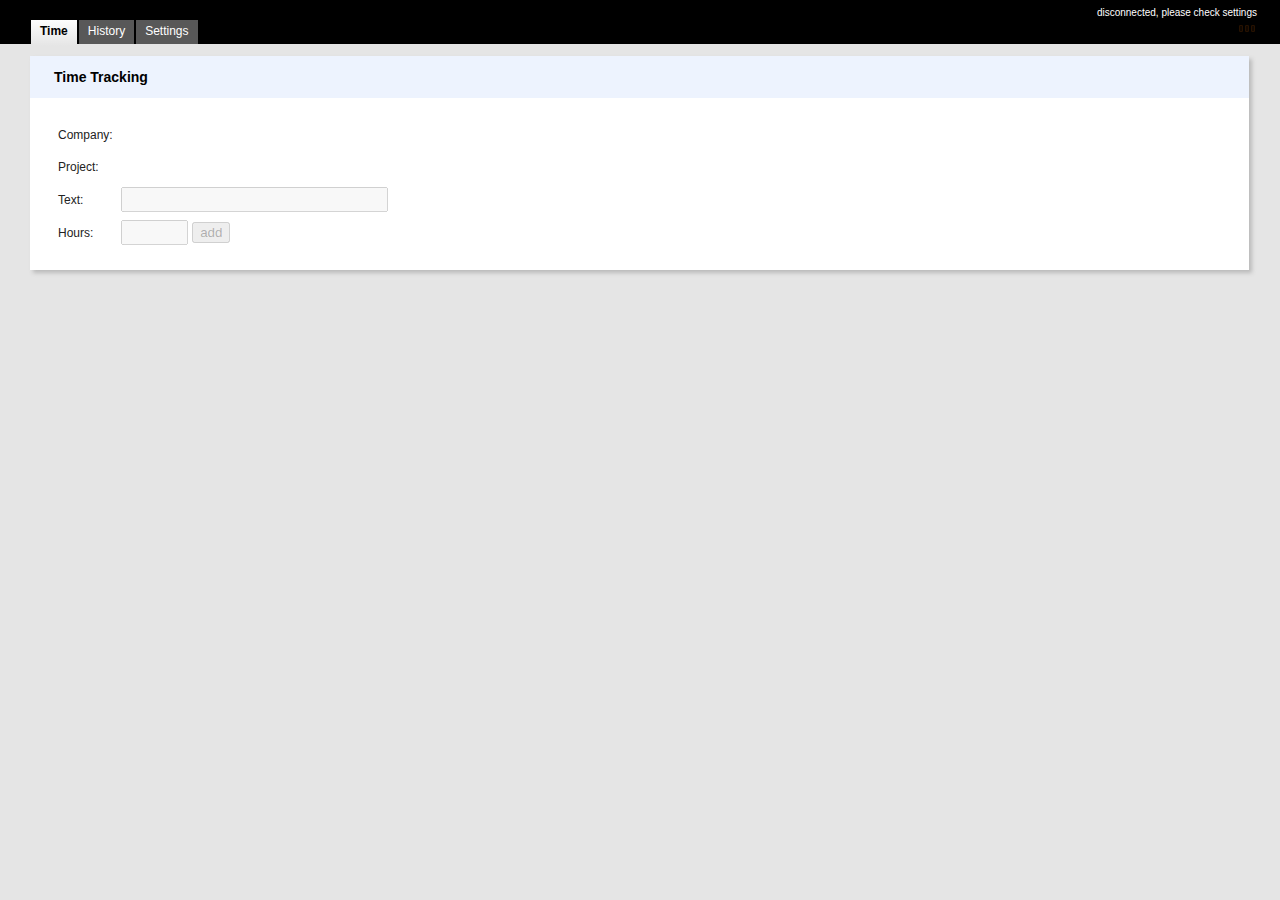
==== commit c5c6eb39: "added field disabling" ====
--- a/src/index.html
+++ b/src/index.html
@@ -61,11 +61,11 @@
                                                         </tr>
                                                         <tr>
                                                             <td><p>Text:</p></td>
-                                                            <td><input type="text" name="desc" id="desc" size="30" /></td>
+                                                            <td><input type="text" name="desc" id="desc" size="30" disabled="disabled" /></td>
                                                         </tr>
                                                         <tr>
                                                             <td><p>Hours:</p></td>
-                                                            <td><input type="text" name="hours" id="hours" size="5" /> <button type"button" id="addButton">add</button></td>
+                                                            <td><input type="text" name="hours" id="hours" size="5" disabled="disabled" /> <button type"button" id="addButton" disabled="disabled">add</button></td>
                                                         </tr>
                                                     </table>
                                                 </div>
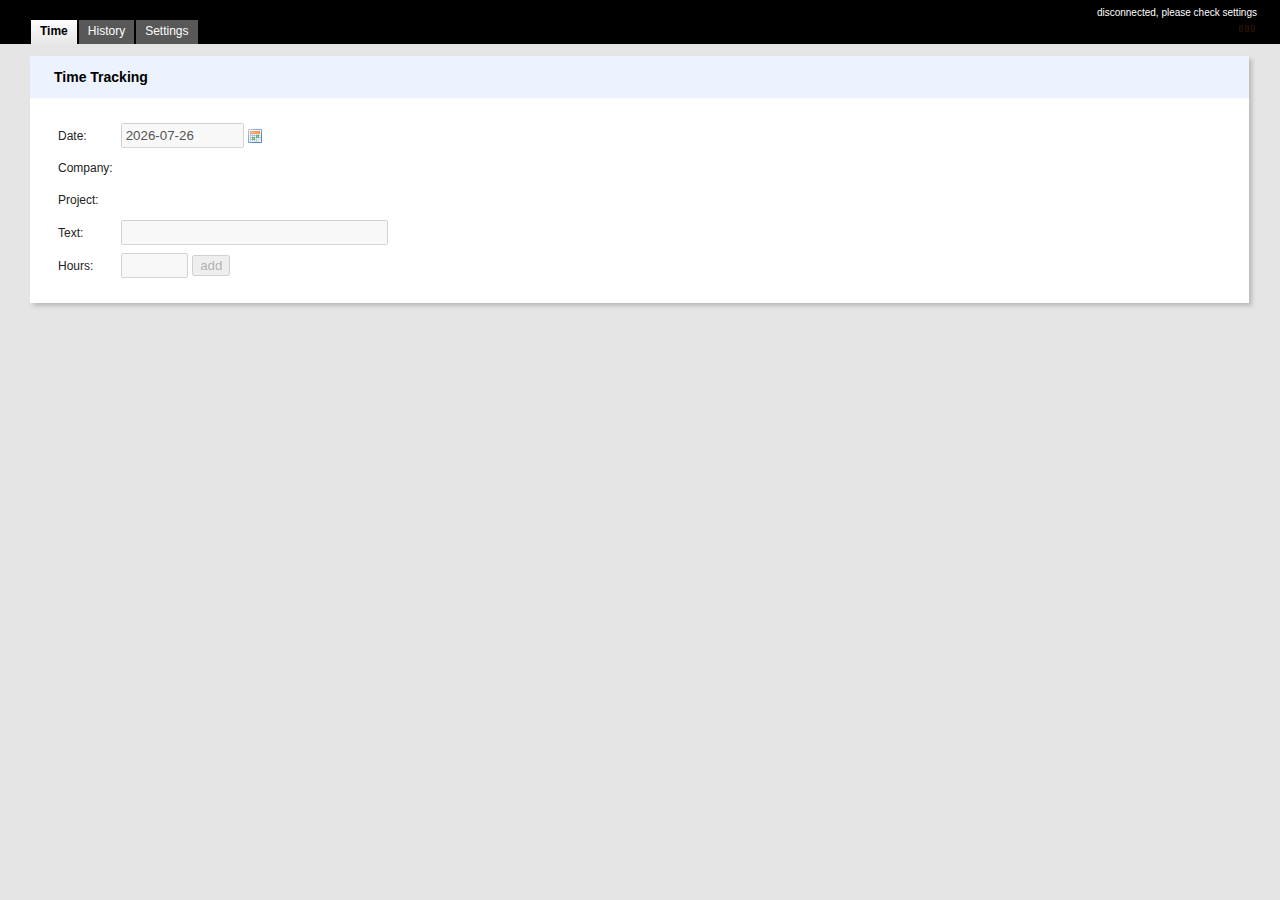
==== commit 136a76fc: "added date picker" ====
--- a/src/index.html
+++ b/src/index.html
@@ -4,11 +4,14 @@
         <meta http-equiv="content-type" content="text/html;charset=UTF-8" />
         <title>priska</title>
         <link href="all.css" media="screen" rel="stylesheet" type="text/css" />
+        <link href="datePicker.css" media="screen" rel="stylesheet" type="text/css" />
         <link href="theme.css" media="screen" rel="stylesheet" type="text/css" />
         <script src="jquery-1.4.2.min.js" type="text/javascript"></script>
         <script src="jquery.cookie.js" type="text/javascript"></script>
         <script src="jquery.base64.min.js" type="text/javascript"></script>
         <script src="jquery.timers.js" type="text/javascript"></script>
+        <script src="date.js" type="text/javascript"></script>
+        <script src="jquery.datePicker.js" type="text/javascript"></script>
         <script src="all.js" type="text/javascript"></script>
     </head>
 
@@ -51,6 +54,10 @@
                                             <div class="innercol">
                                                 <div class="page content">
                                                     <table>
+                                                        <tr>
+                                                            <td><p>Date:</p></td>
+                                                            <td><input type="text" name="date" id="date" size="12" disabled="disabled" style="float: left;" /></td>
+                                                        </tr>
                                                         <tr>
                                                             <td><p>Company:</p></td>
                                                             <td><select id='companies'></select></td>
--- a/src/datePicker.css
+++ b/src/datePicker.css
@@ -0,0 +1,129 @@
+
+
+table.jCalendar {
+	border: 1px solid #000;
+	background: #aaa;
+    border-collapse: separate;
+    border-spacing: 2px;
+}
+table.jCalendar th {
+	background: #333;
+	color: #fff;
+	font-weight: bold;
+	padding: 3px 5px;
+}
+
+table.jCalendar td {
+	background: #ccc;
+	color: #000;
+	padding: 3px 5px;
+	text-align: center;
+}
+table.jCalendar td.other-month {
+	background: #ddd;
+	color: #aaa;
+}
+table.jCalendar td.today {
+	background: #666;
+	color: #fff;
+}
+table.jCalendar td.selected {
+	background: #f66;
+	color: #fff;
+}
+table.jCalendar td.selected.dp-hover {
+	background: #f33;
+	color: #fff;
+}
+table.jCalendar td.dp-hover,
+table.jCalendar tr.activeWeekHover td {
+	background: #fff;
+	color: #000;
+}
+table.jCalendar tr.selectedWeek td {
+	background: #f66;
+	color: #fff;
+}
+table.jCalendar td.disabled, table.jCalendar td.disabled.dp-hover {
+	background: #bbb;
+	color: #888;
+}
+table.jCalendar td.unselectable,
+table.jCalendar td.unselectable:hover,
+table.jCalendar td.unselectable.dp-hover {
+	background: #bbb;
+	color: #888;
+}
+
+/* For the popup */
+
+/* NOTE - you will probably want to style a.dp-choose-date - see how I did it in demo.css */
+
+div.dp-popup {
+	position: relative;
+	background: #ccc;
+	font-size: 10px;
+	font-family: arial, sans-serif;
+	padding: 2px;
+	width: 171px;
+	line-height: 1.2em;
+}
+div#dp-popup {
+	position: absolute;
+	z-index: 199;
+}
+div.dp-popup h2 {
+	font-size: 12px;
+	text-align: center;
+	margin: 2px 0;
+	padding: 0;
+}
+a#dp-close {
+	font-size: 11px;
+	padding: 4px 0;
+	text-align: center;
+	display: block;
+}
+a#dp-close:hover {
+	text-decoration: underline;
+}
+div.dp-popup a {
+	color: #000;
+	text-decoration: none;
+	padding: 3px 2px 0;
+}
+div.dp-popup div.dp-nav-prev {
+	position: absolute;
+	top: 2px;
+	left: 4px;
+	width: 100px;
+}
+div.dp-popup div.dp-nav-prev a {
+	float: left;
+}
+/* Opera needs the rules to be this specific otherwise it doesn't change the cursor back to pointer after you have disabled and re-enabled a link */
+div.dp-popup div.dp-nav-prev a, div.dp-popup div.dp-nav-next a {
+	cursor: pointer;
+}
+div.dp-popup div.dp-nav-prev a.disabled, div.dp-popup div.dp-nav-next a.disabled {
+	cursor: default;
+}
+div.dp-popup div.dp-nav-next {
+	position: absolute;
+	top: 2px;
+	right: 4px;
+	width: 100px;
+}
+div.dp-popup div.dp-nav-next a {
+	float: right;
+}
+div.dp-popup a.disabled {
+	cursor: default;
+	color: #aaa;
+}
+div.dp-popup td {
+	cursor: pointer;
+}
+div.dp-popup td.disabled {
+	cursor: default;
+}--- a/src/theme.css
+++ b/src/theme.css
@@ -106,3 +106,29 @@
   color: #fff;
   background: #03c;
 }
+
+a.dp-choose-date {
+	float: left;
+	width: 16px;
+	height: 16px;
+	padding: 0;
+	margin: 5px 3px 0;
+	display: block;
+	text-indent: -2000px;
+	overflow: hidden;
+	background: url("calendar.png") no-repeat; 
+}
+a.dp-choose-date.dp-disabled {
+	background-position: 0 -20px;
+	cursor: default;
+}
+
+div.dp-popup {
+    background: none repeat scroll 0 0 #EDF3FE;
+    width: auto;
+}
+
+table.jCalendar td.selected {
+    background: none repeat scroll 0 0 #ff7800;
+}
+
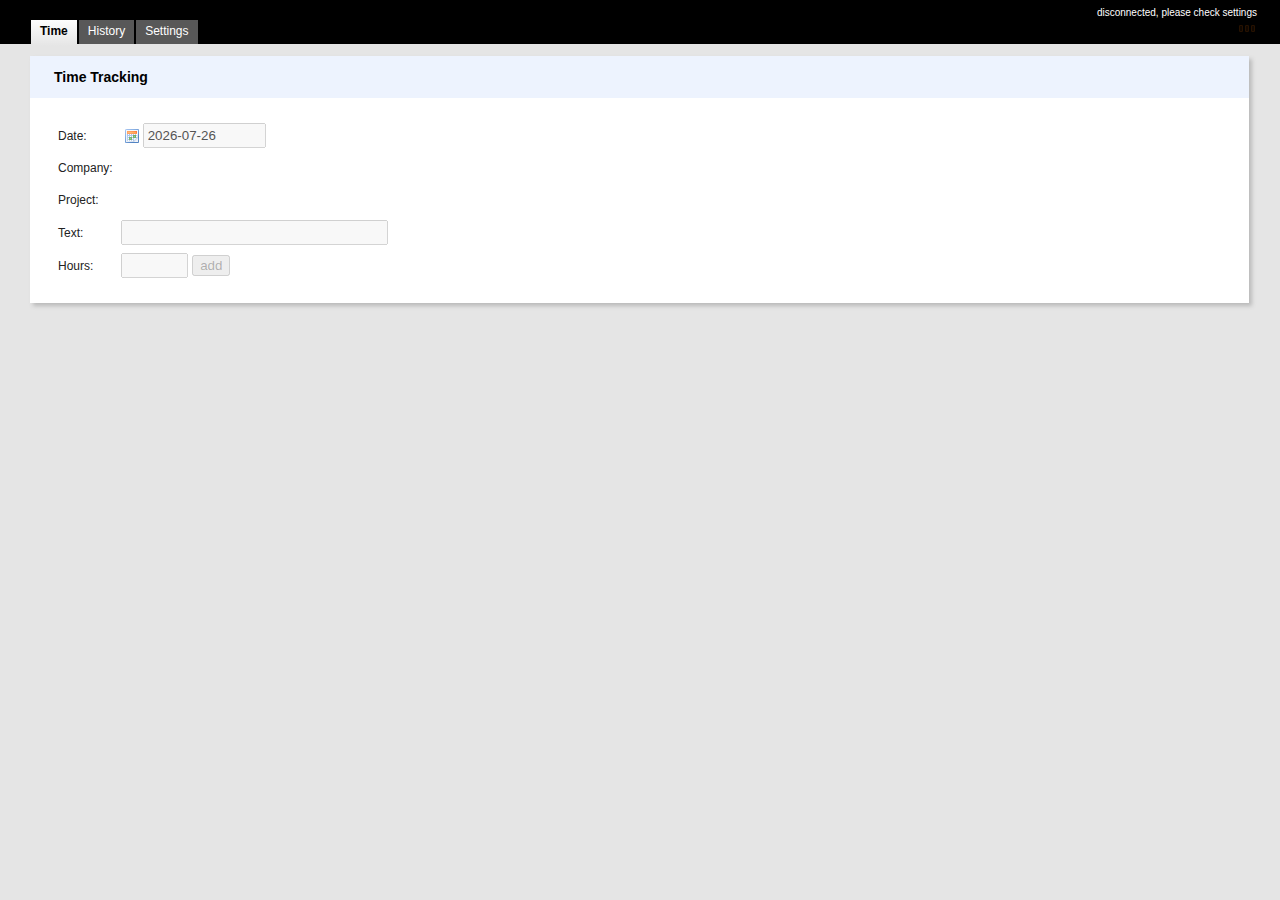
==== commit da9ea114: "added date to history" ====
--- a/src/index.html
+++ b/src/index.html
@@ -56,7 +56,7 @@
                                                     <table>
                                                         <tr>
                                                             <td><p>Date:</p></td>
-                                                            <td><input type="text" name="date" id="date" size="12" disabled="disabled" style="float: left;" /></td>
+                                                            <td><input type="text" name="date" id="date" size="12" disabled="disabled" /></td>
                                                         </tr>
                                                         <tr>
                                                             <td><p>Company:</p></td>
@@ -96,10 +96,11 @@
                                     <div class="Left">
                                         <div class="col">
                                             <div class="page_header">
-                                                <h1>Time History of Today</h1>
+                                                <h1>Time History</h1>
                                             </div>
                                             <div class="innercol">
                                                 <div class="page content">
+                                                    <input type="text" name="historyDate" id="historyDate" size="12" disabled="disabled" /><br/><br/>
                                                     <ul id="history_list"></ul>
                                                 </div>
                                             </div>
@@ -129,11 +130,11 @@
                                                     <table>
                                                         <tr>
                                                             <td><p>Base URL:</p></td>
-                                                            <td><input type="text" name="baseUrl" id="baseUrl" size="30" /></td>
+                                                            <td><input type="text" name="baseUrl" id="baseUrl" size="30" /> <span style="font-size:9px;color:grey;">e.g. https://company.basecamphq.com</span></td>
                                                         </tr>
                                                         <tr>
                                                             <td><p>API Token:</p></td>
-                                                            <td><input type="text" name="apiToken" id="apiToken" size="30" /></td>
+                                                            <td><input type="text" name="apiToken" id="apiToken" size="30" /> <span style="font-size:9px;color:grey;">Personal API Token</span></td>
                                                         </tr>
                                                     </table>
                                                 </div>
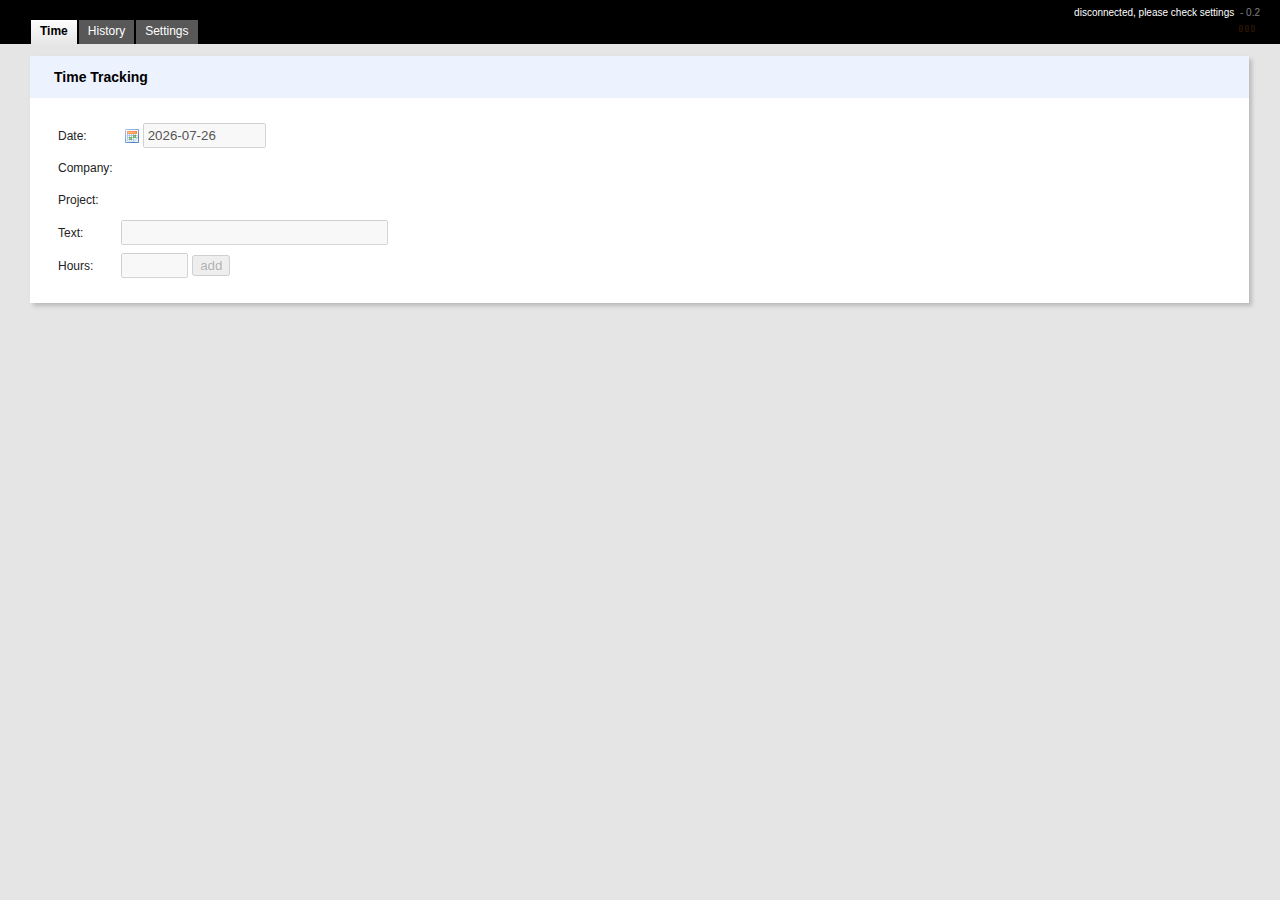
==== commit 128683fe: "fixed html entities bug added version number to ui added gitignore main file" ====
--- a/src/index.html
+++ b/src/index.html
@@ -21,6 +21,7 @@
             <div class="navigation">
                 <div id="settings_signout_and_help">
                   <span class="name" id="user">disconnected, please check settings</span>
+                  <span class="version" id="version"> - 0.2</span>
                   <div id="userId" style="display:none;"></div>
                 </div>
                 <div id="Tabs">
--- a/src/all.css
+++ b/src/all.css
@@ -14234,4 +14234,8 @@
     right: 25px;
     top: 23px;
     display: none;
+}
+
+.version {
+    color: grey;
 }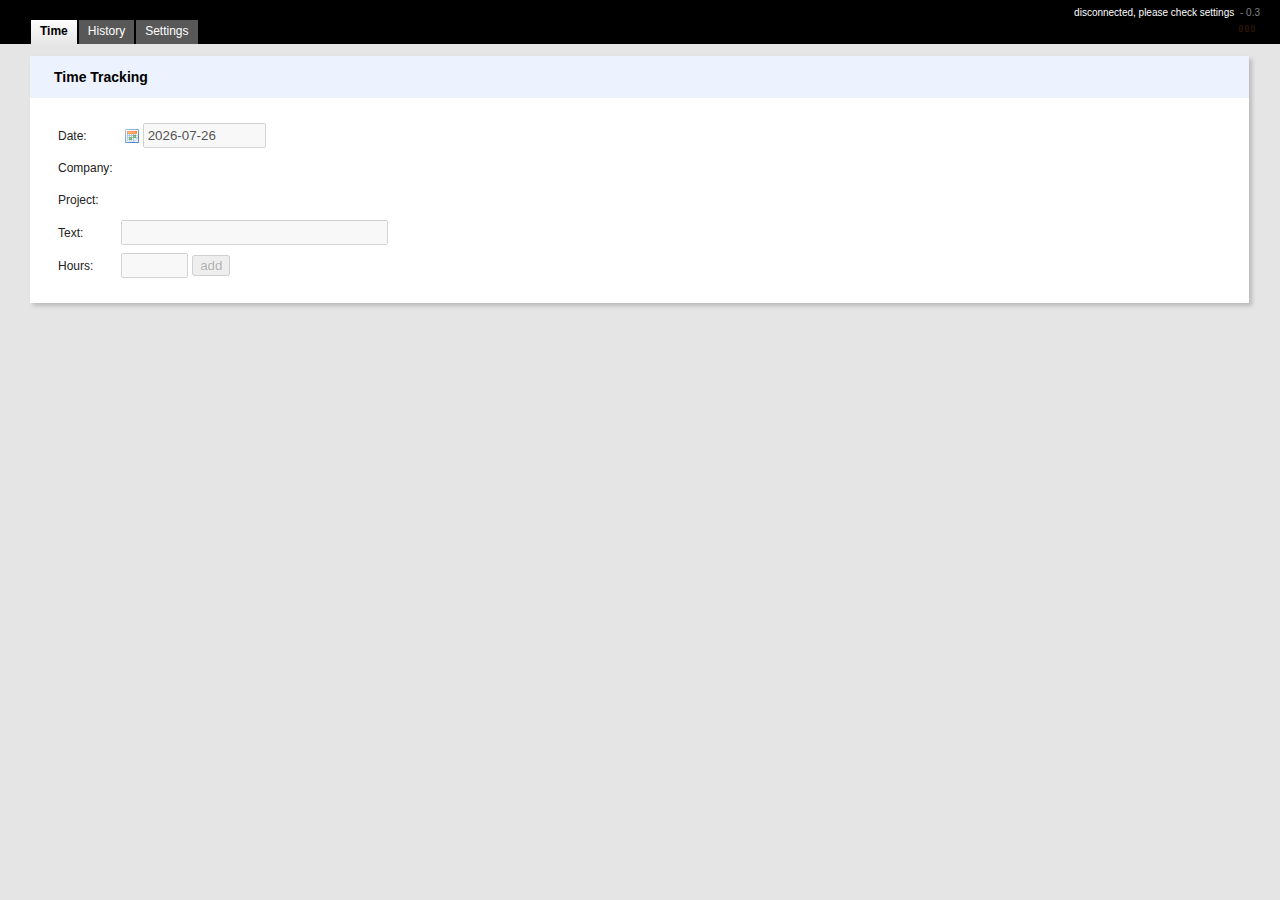
==== commit b9b95ae8: "only companies with active projects showed" ====
--- a/src/index.html
+++ b/src/index.html
@@ -21,7 +21,7 @@
             <div class="navigation">
                 <div id="settings_signout_and_help">
                   <span class="name" id="user">disconnected, please check settings</span>
-                  <span class="version" id="version"> - 0.2</span>
+                  <span class="version" id="version"> - 0.3</span>
                   <div id="userId" style="display:none;"></div>
                 </div>
                 <div id="Tabs">
